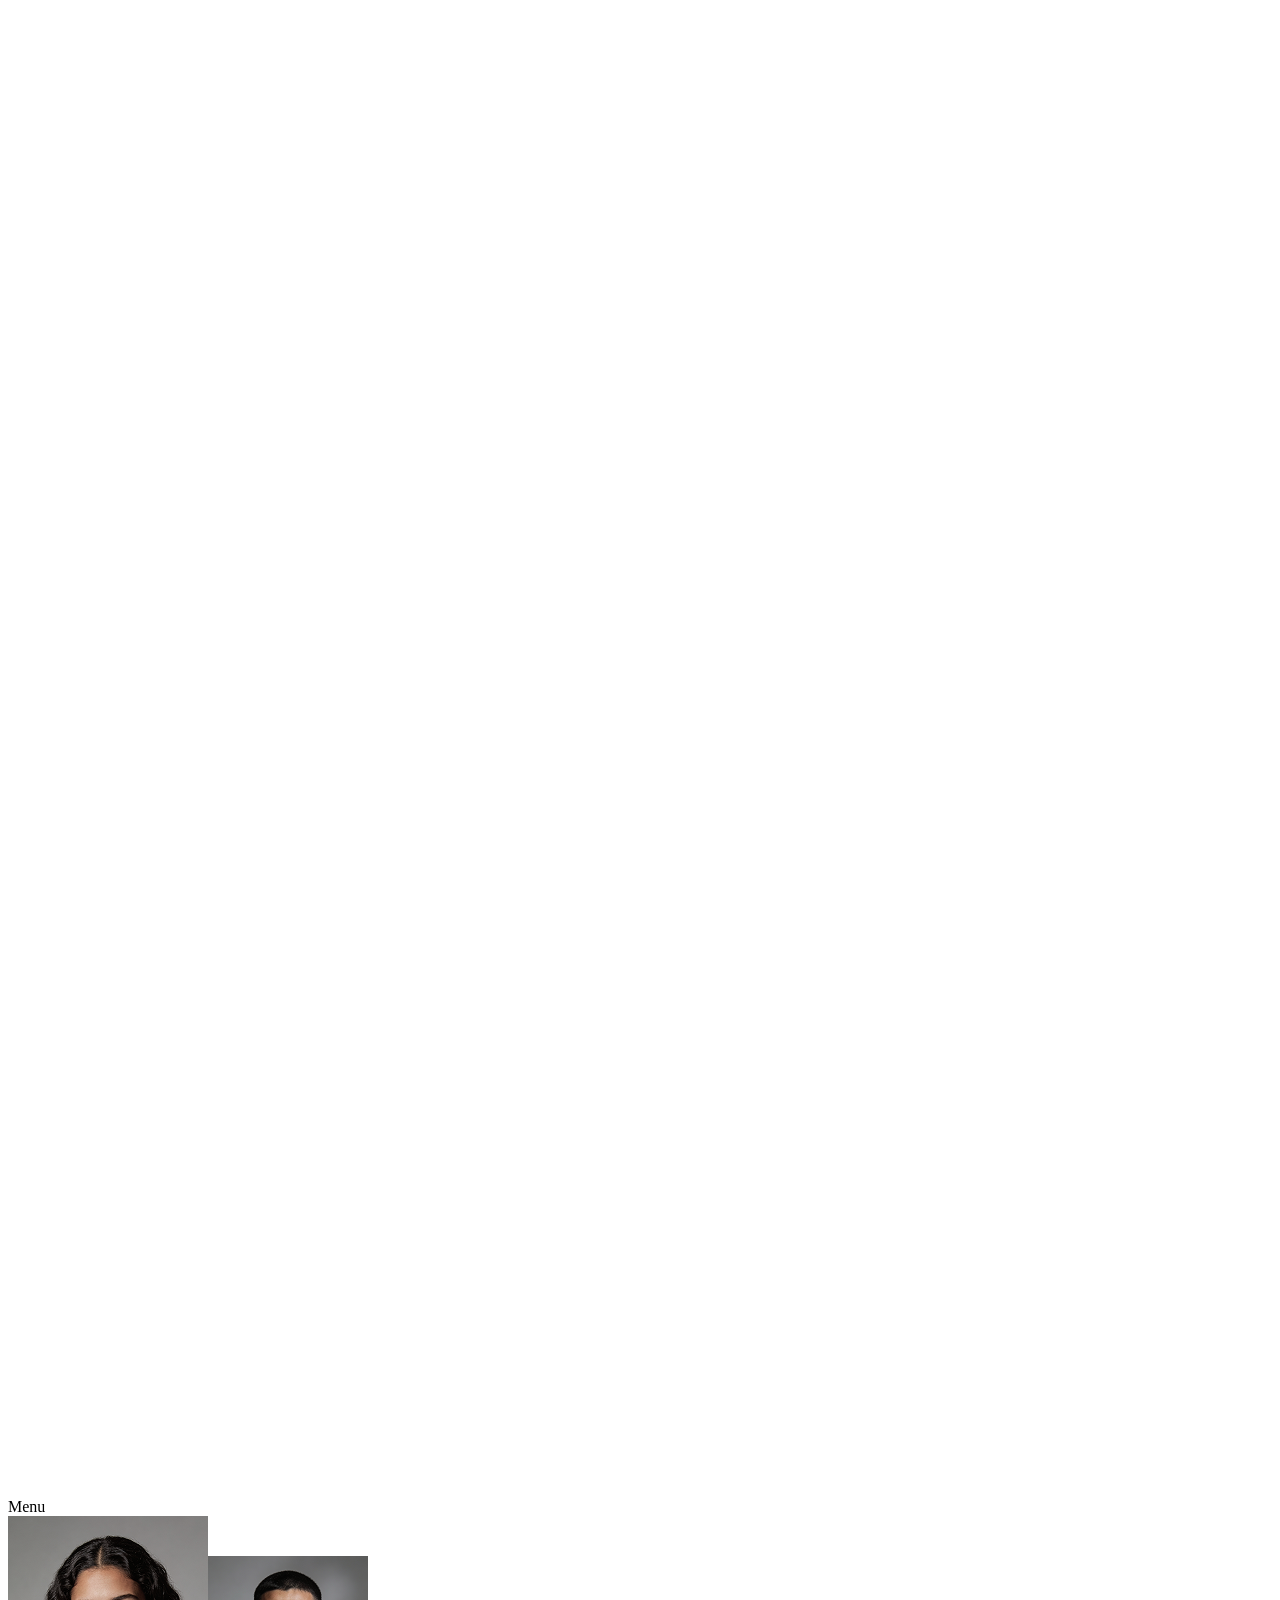
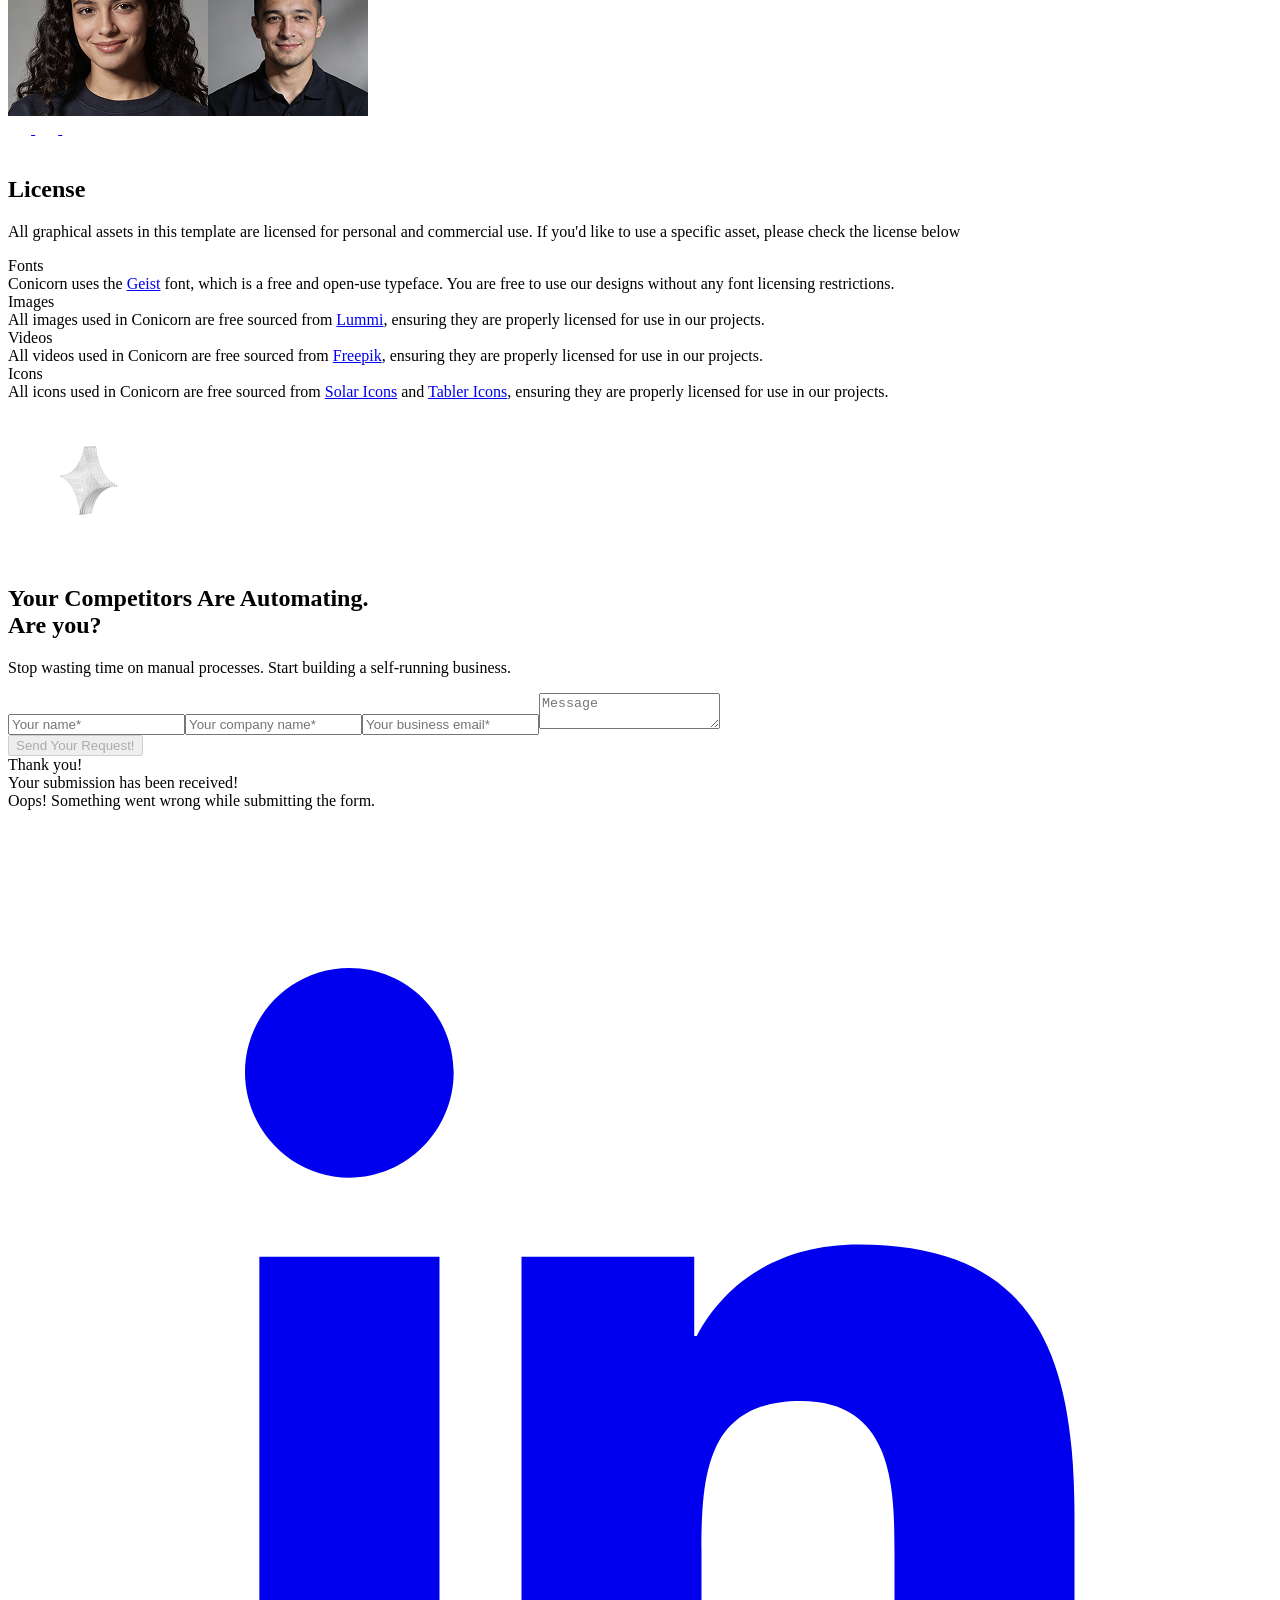
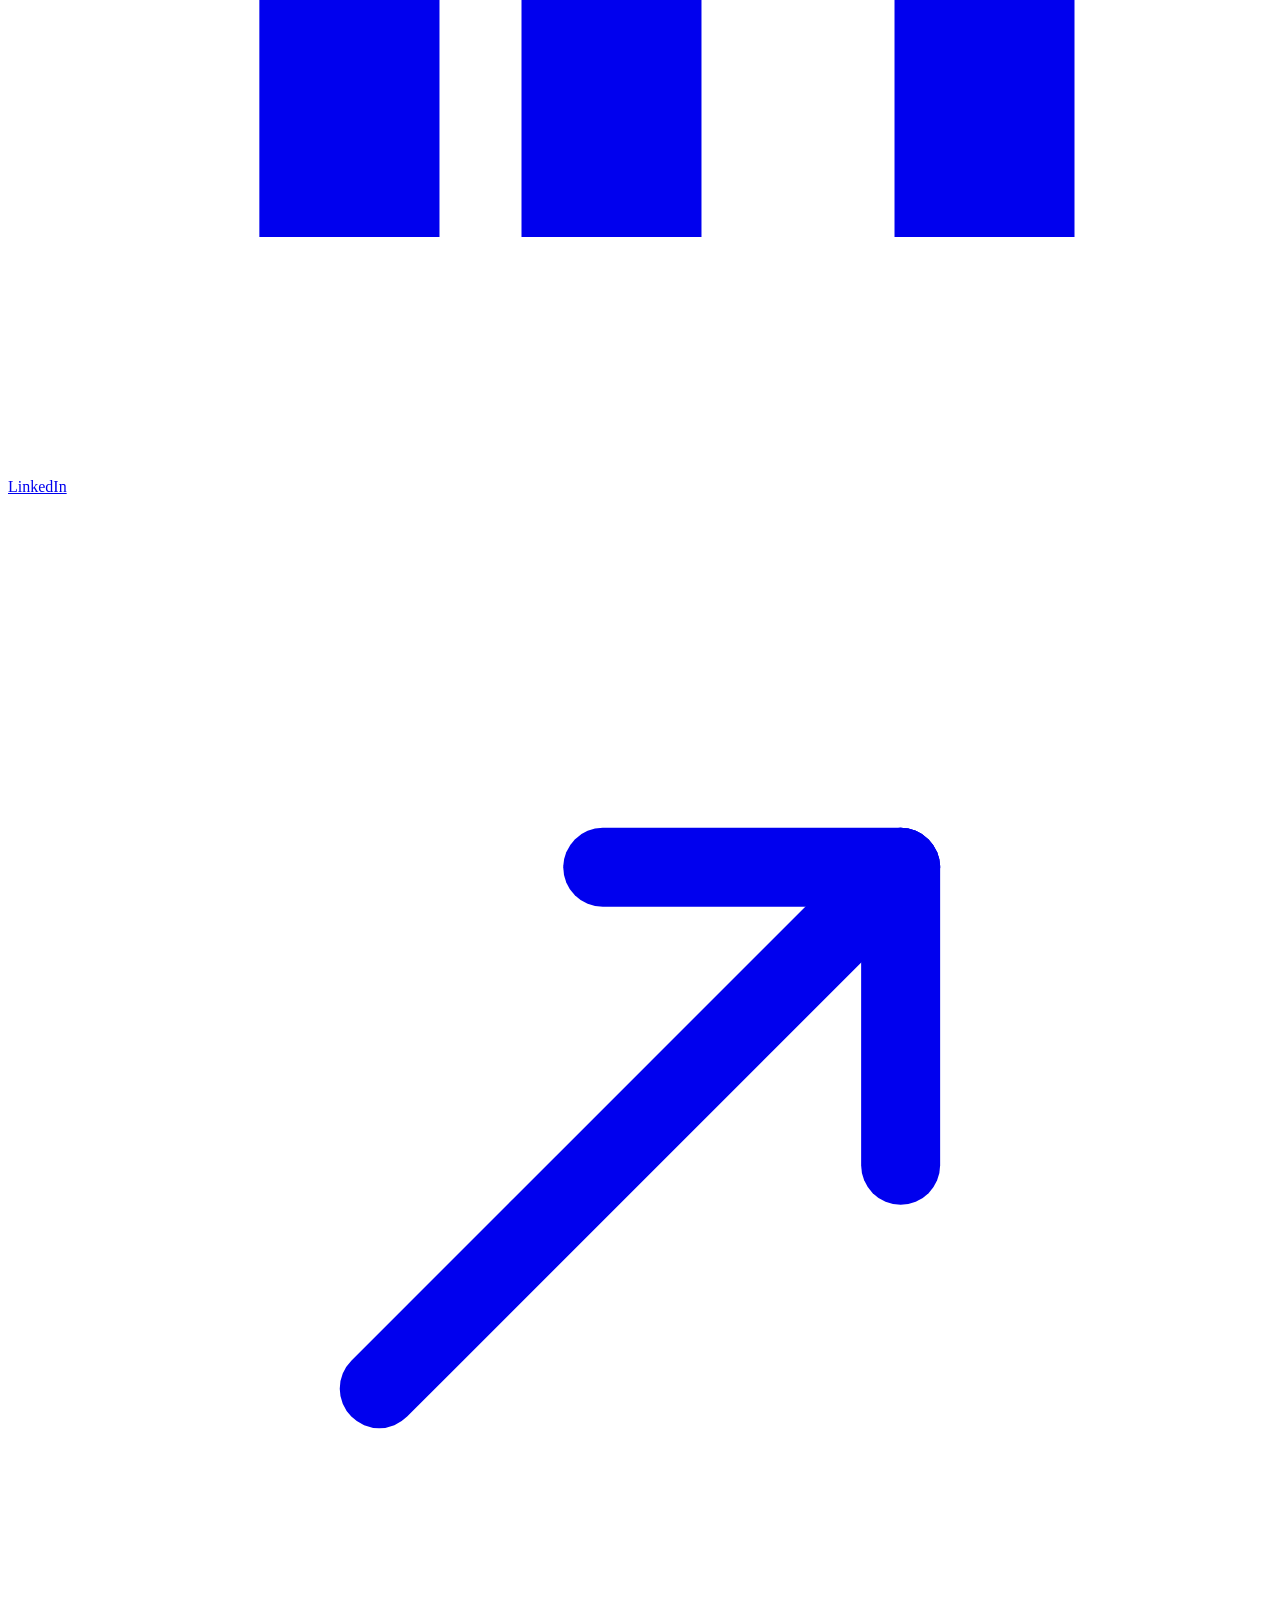
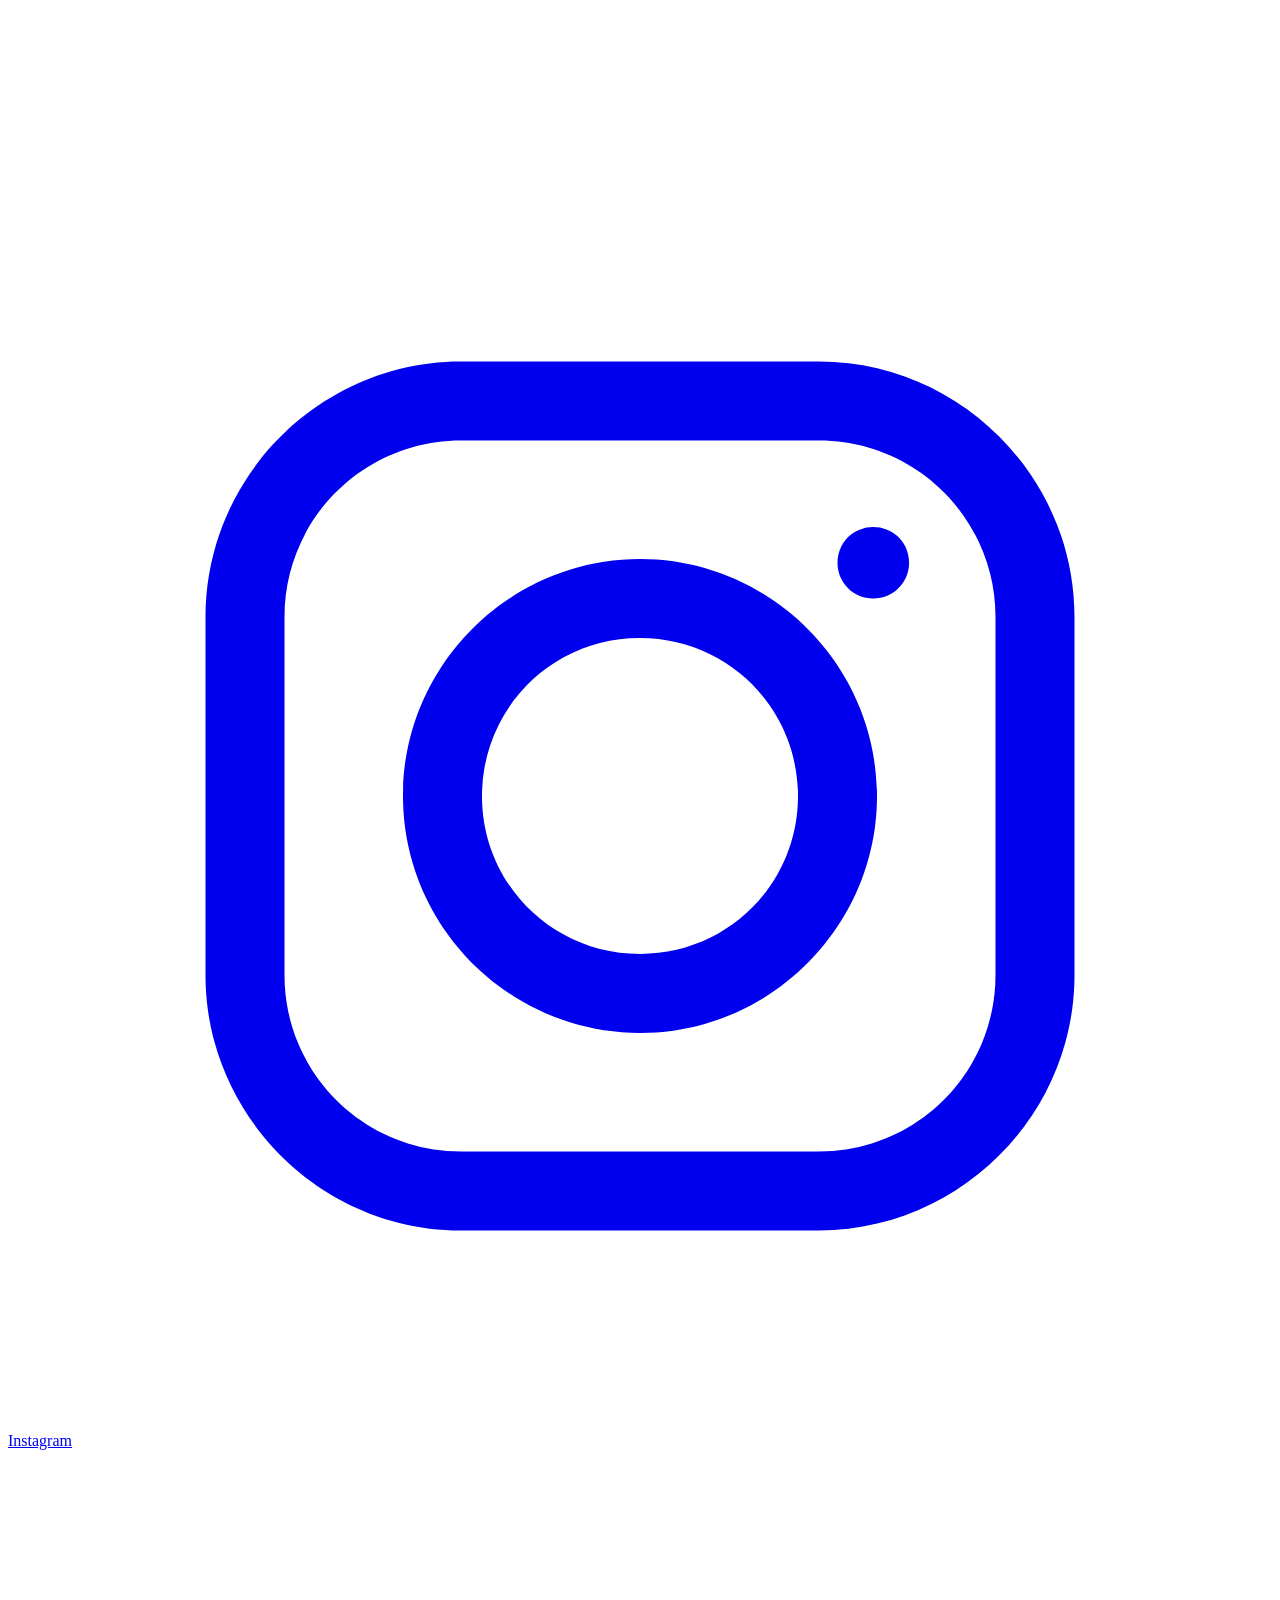
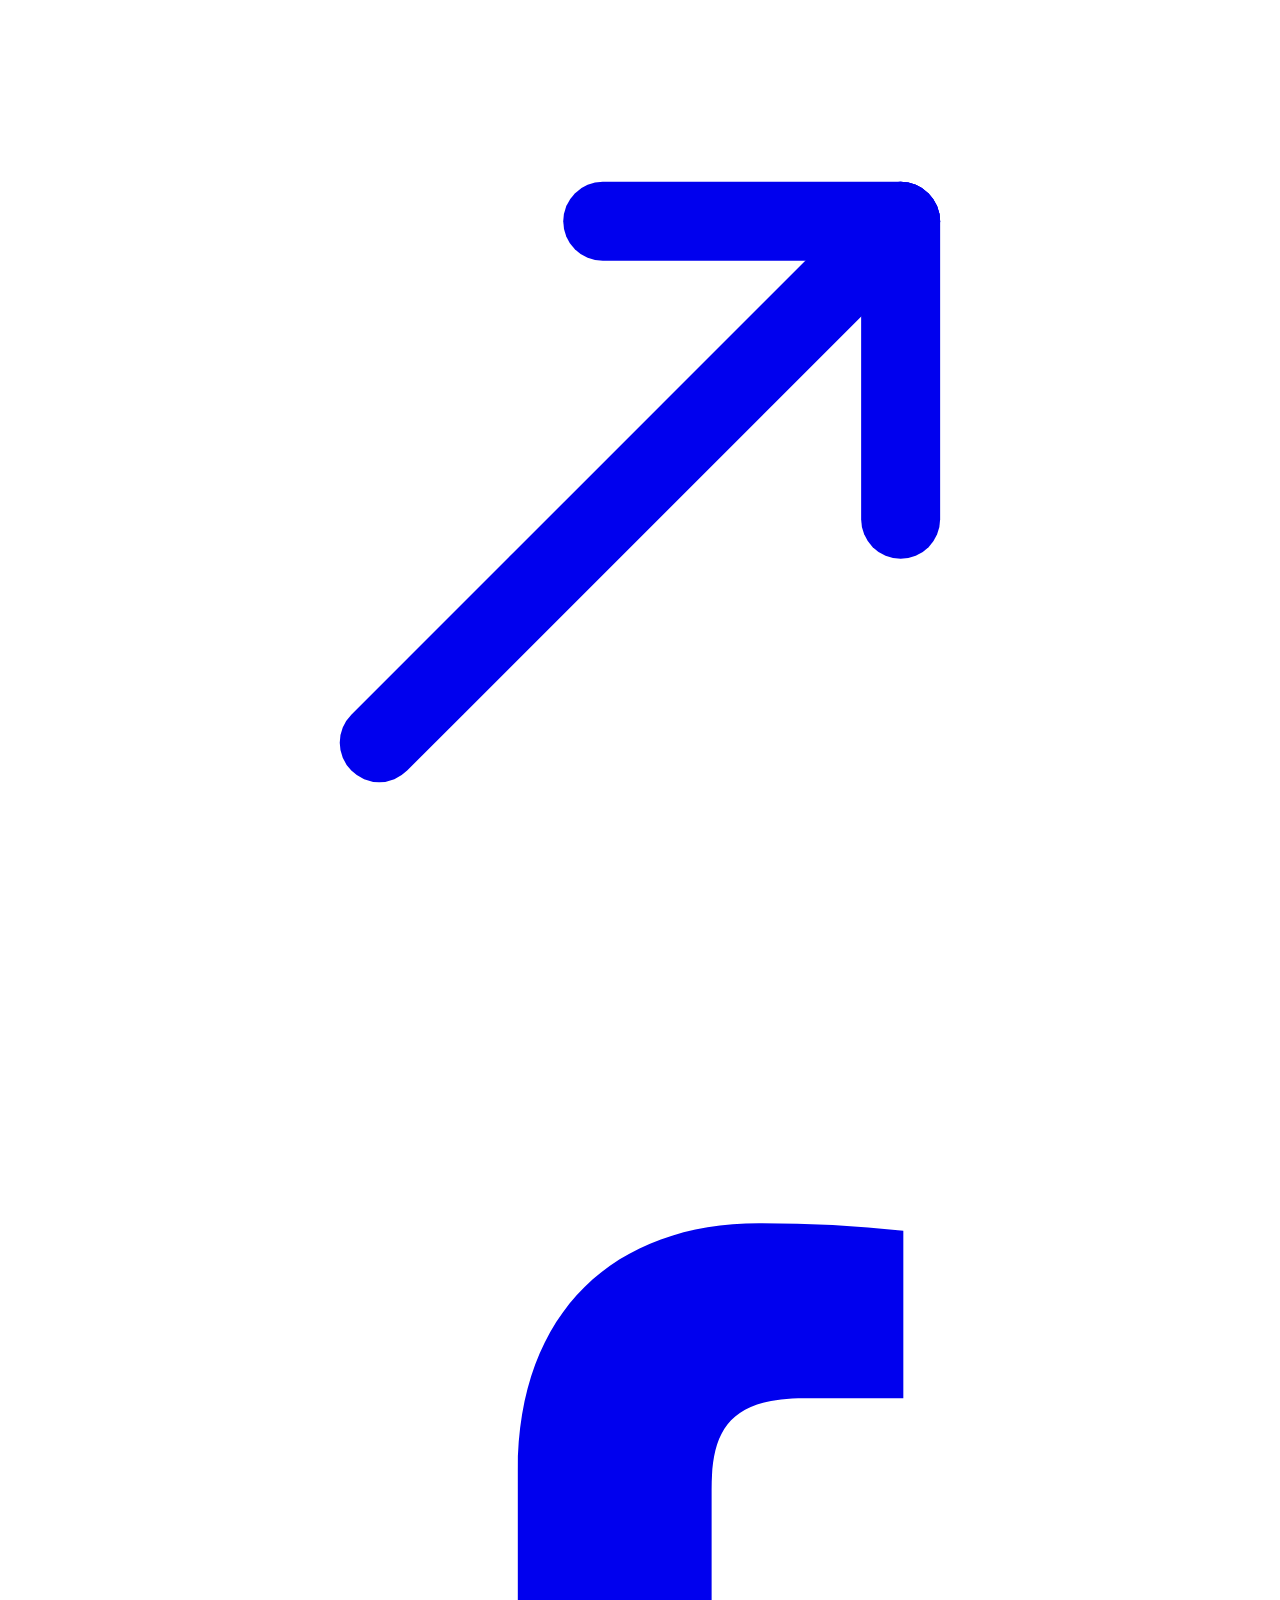
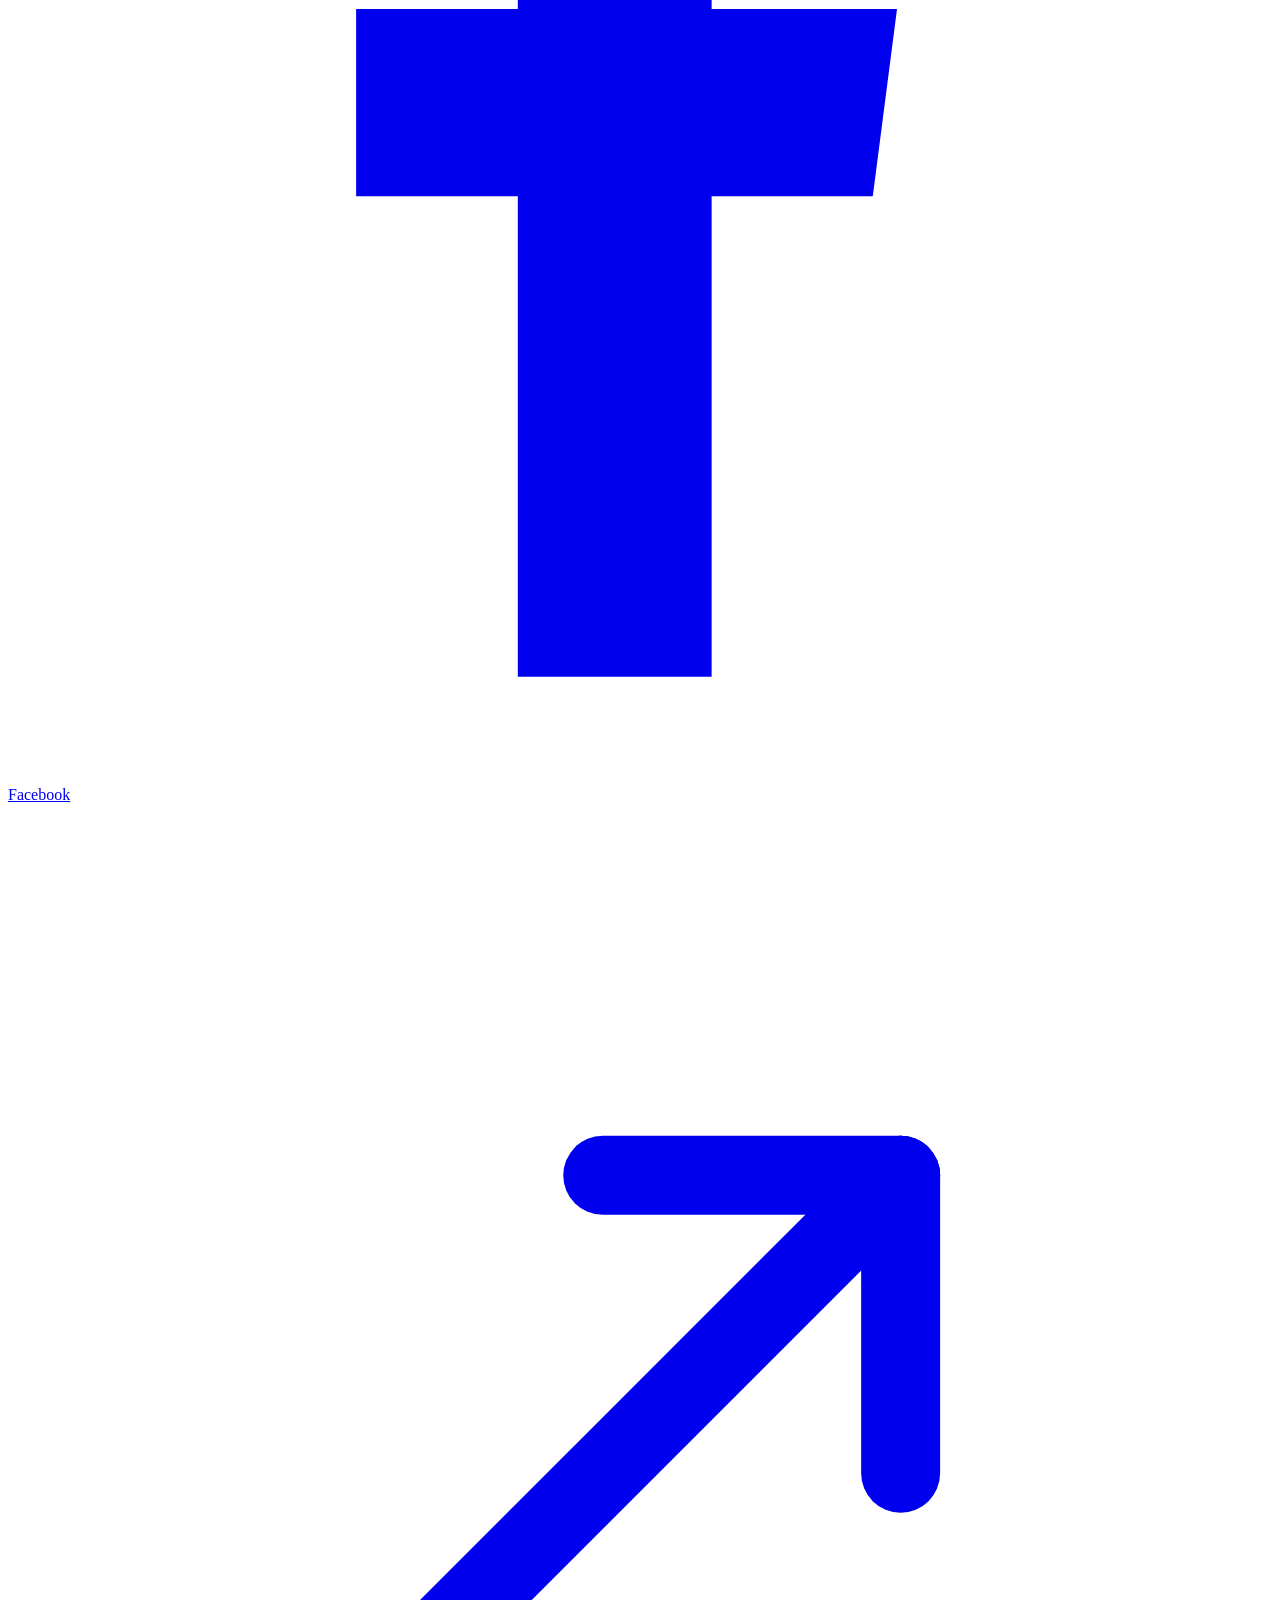
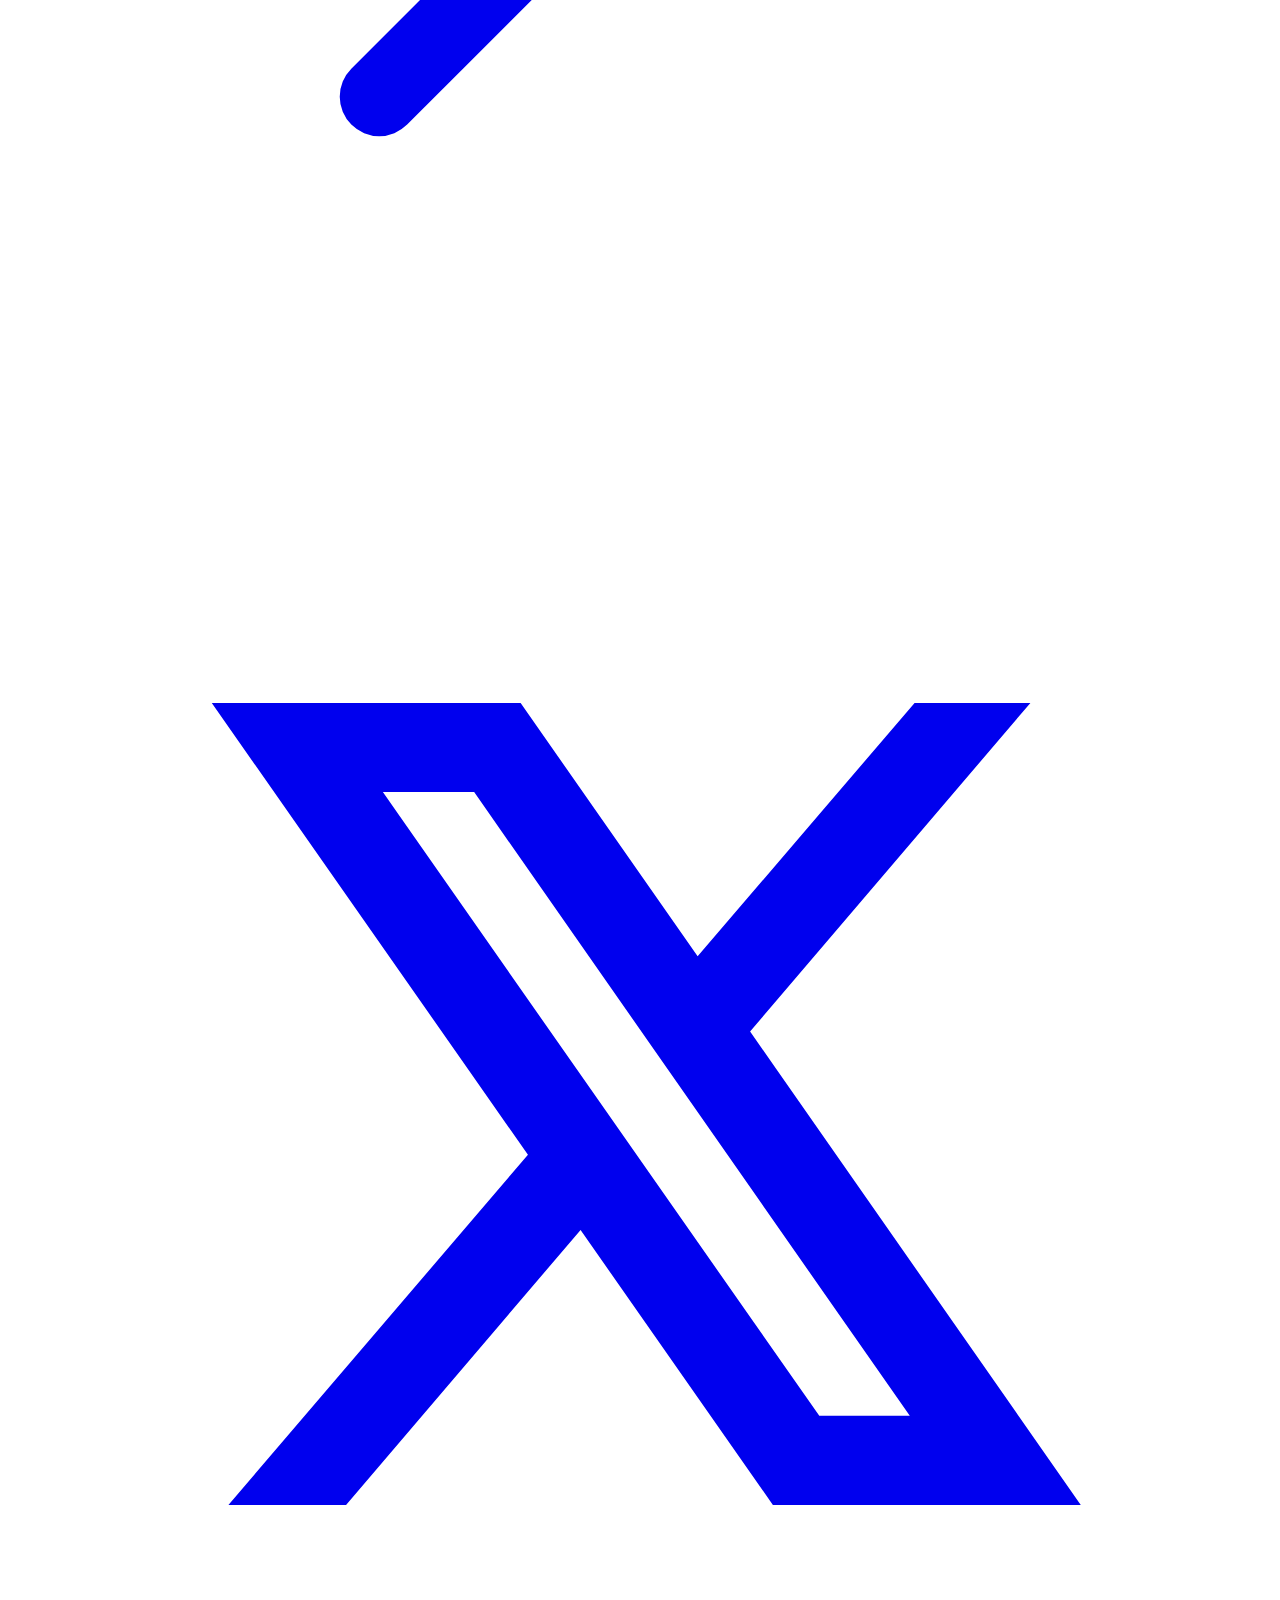
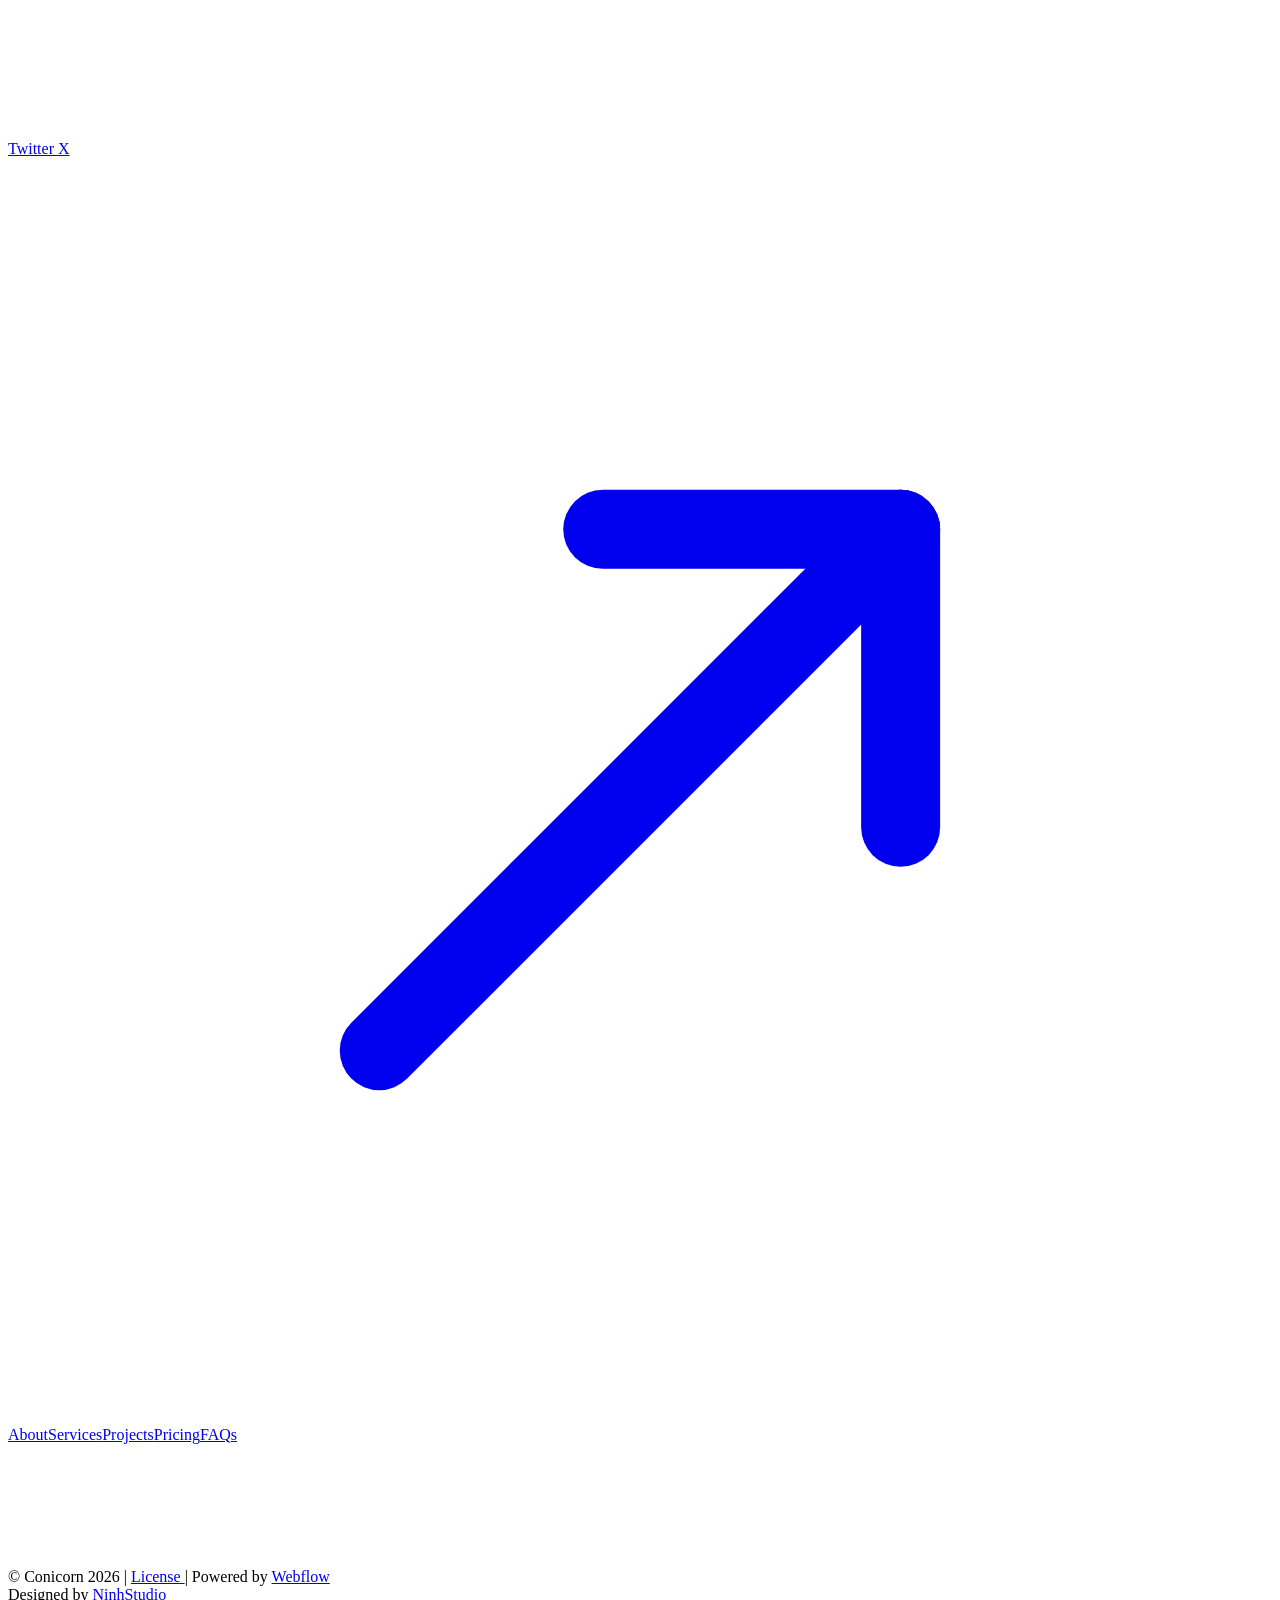
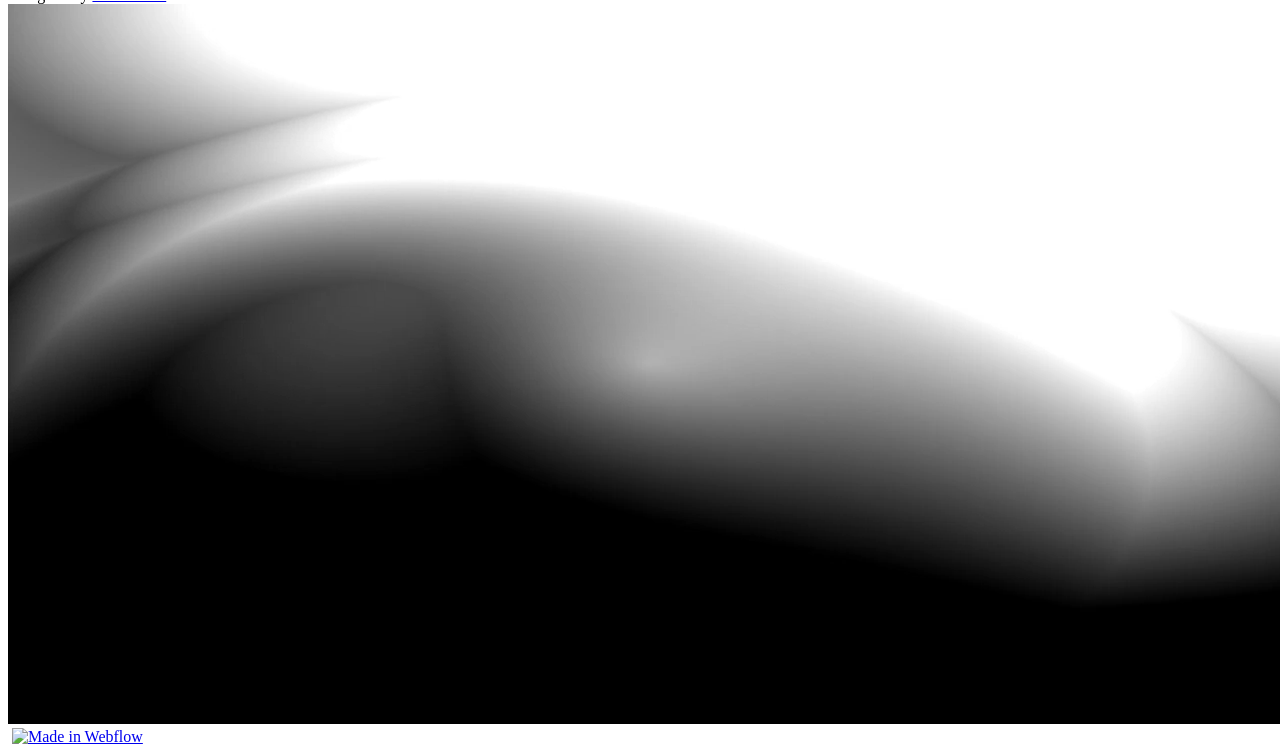
==== license.html @ 957be2f5 "Initial commit" ====
﻿<!DOCTYPE html><!-- Last Published: Sat Apr 18 2026 06:48:51 GMT+0000 (Coordinated Universal Time) -->
<html data-wf-domain="conicorn.webflow.io" data-wf-page="69b62debd4ad61ffdabac4b9"
  data-wf-site="69abbb96278770785e4b2dc1">

<head>
  <meta charset="utf-8">
  <link href="https://cdn.prod.website-files.com" rel="preconnect" crossorigin="anonymous">
  <title>License - Conicorn - Webflow HTML website template</title>
  <meta
    content="Conicorns is a modern Webflow template designed for startups to build beautiful websites, manage workflows, and grow their business."
    name="description">
  <meta content="License - Conicorn - Webflow HTML website template" property="og:title">
  <meta
    content="Conicorns is a modern Webflow template designed for startups to build beautiful websites, manage workflows, and grow their business."
    property="og:description">
  <meta content="https://cdn.prod.website-files.com/69abbb96278770785e4b2dc1/69b2a43213e2ea5b45e38723_Open%20Graph.png"
    property="og:image">
  <meta content="License - Conicorn - Webflow HTML website template" property="twitter:title">
  <meta
    content="Conicorns is a modern Webflow template designed for startups to build beautiful websites, manage workflows, and grow their business."
    property="twitter:description">
  <meta property="og:type" content="website">
  <meta content="summary_large_image" name="twitter:card">
  <meta content="width=device-width, initial-scale=1" name="viewport">
  <link href="69abbb96278770785e4b2dc1/css/conicorn.shared.2434630ba.css" rel="stylesheet" type="text/css"
    integrity="sha384-JDRjC604Bm5lCuHShH53hPjmH33LZ9zCVcsvcCTy+yjafMsTzoY8wfGYSRe6CYAd" crossorigin="anonymous">
  <style>
    html.w-mod-js:not(.w-mod-ix3) :is(.button-text, .icon-button) {
      visibility: hidden !important;
    }
  </style>
  <script
    type="text/javascript">!function (o, c) { var n = c.documentElement, t = " w-mod-"; n.className += t + "js", ("ontouchstart" in o || o.DocumentTouch && c instanceof DocumentTouch) && (n.className += t + "touch") }(window, document);</script>
  <link href="69abbb96278770785e4b2dc1/69abbc4fc440557e8bfd4122_Favicon.png" rel="shortcut icon" type="image/x-icon">
  <link href="69abbb96278770785e4b2dc1/69abbc521cae938069a3fb46_Webclip.png" rel="apple-touch-icon">
  <meta name="“robots”" content="“noindex”">
</head>

<body>
  <div class="page-wrapper">
    <div class="global-styles w-embed">
      <style>
        /* Make mask on both sides */
        .mask-wrapper {
          -webkit-mask-image: linear-gradient(to right, transparent 0%, black 15%, black 85%, transparent 100%);
          mask-image: linear-gradient(to right, transparent 0%, black 15%, black 85%, transparent 100%);
        }

        /* Make text look crisper and more legible in all browsers */
        body {
          -webkit-font-smoothing: antialiased;
          -moz-osx-font-smoothing: grayscale;
          font-smoothing: antialiased;
          text-rendering: optimizeLegibility;
        }

        /* Focus state style for keyboard navigation for the focusable elements */
        *[tabindex]:focus-visible,
        input[type="file"]:focus-visible {
          outline: 0.125rem solid #4d65ff;
          outline-offset: 0.125rem;
        }

        /* Set color style to inherit */
        .inherit-color * {
          color: inherit;
        }

        /* Get rid of top margin on first element in any rich text element */
        .w-richtext> :not(div):first-child,
        .w-richtext>div:first-child> :first-child {
          margin-top: 0 !important;
        }

        /* Get rid of bottom margin on last element in any rich text element */
        .w-richtext>:last-child,
        .w-richtext ol li:last-child,
        .w-richtext ul li:last-child {
          margin-bottom: 0 !important;
        }


        /* Make sure containers never lose their center alignment */
        .container-medium,
        .container-small,
        .container-large {
          margin-right: auto !important;
          margin-left: auto !important;
        }

        /* 
Make the following elements inherit typography styles from the parent and not have hardcoded values. 
Important: You will not be able to style for example "All Links" in Designer with this CSS applied.
Uncomment this CSS to use it in the project. Leave this message for future hand-off.
*/
        /*
a,
.w-input,
.w-select,
.w-tab-link,
.w-nav-link,
.w-dropdown-btn,
.w-dropdown-toggle,
.w-dropdown-link {
  color: inherit;
  text-decoration: inherit;
  font-size: inherit;
}
*/

        /* Apply "..." after 3 lines of text */
        .text-style-3lines {
          display: -webkit-box;
          overflow: hidden;
          -webkit-line-clamp: 3;
          -webkit-box-orient: vertical;
        }

        /* Apply "..." after 2 lines of text */
        .text-style-2lines {
          display: -webkit-box;
          overflow: hidden;
          -webkit-line-clamp: 2;
          -webkit-box-orient: vertical;
        }

        /* These classes are never overwritten */
        .hide {
          display: none !important;
        }

        @media screen and (max-width: 991px) {

          .hide,
          .hide-tablet {
            display: none !important;
          }
        }

        @media screen and (max-width: 767px) {
          .hide-mobile-landscape {
            display: none !important;
          }
        }

        @media screen and (max-width: 479px) {
          .hide-mobile {
            display: none !important;
          }
        }

        .margin-0 {
          margin: 0rem !important;
        }

        .padding-0 {
          padding: 0rem !important;
        }

        .spacing-clean {
          padding: 0rem !important;
          margin: 0rem !important;
        }

        .margin-top {
          margin-right: 0rem !important;
          margin-bottom: 0rem !important;
          margin-left: 0rem !important;
        }

        .padding-top {
          padding-right: 0rem !important;
          padding-bottom: 0rem !important;
          padding-left: 0rem !important;
        }

        .margin-right {
          margin-top: 0rem !important;
          margin-bottom: 0rem !important;
          margin-left: 0rem !important;
        }

        .padding-right {
          padding-top: 0rem !important;
          padding-bottom: 0rem !important;
          padding-left: 0rem !important;
        }

        .margin-bottom {
          margin-top: 0rem !important;
          margin-right: 0rem !important;
          margin-left: 0rem !important;
        }

        .padding-bottom {
          padding-top: 0rem !important;
          padding-right: 0rem !important;
          padding-left: 0rem !important;
        }

        .margin-left {
          margin-top: 0rem !important;
          margin-right: 0rem !important;
          margin-bottom: 0rem !important;
        }

        .padding-left {
          padding-top: 0rem !important;
          padding-right: 0rem !important;
          padding-bottom: 0rem !important;
        }

        .margin-horizontal {
          margin-top: 0rem !important;
          margin-bottom: 0rem !important;
        }

        .padding-horizontal {
          padding-top: 0rem !important;
          padding-bottom: 0rem !important;
        }

        .margin-vertical {
          margin-right: 0rem !important;
          margin-left: 0rem !important;
        }

        .padding-vertical {
          padding-right: 0rem !important;
          padding-left: 0rem !important;
        }
      </style>
    </div>
    <div class="main-wrapper">
      <div class="navbar-wraper">
        <div class="navbar-bg-blur"></div>
        <div data-animation="default" data-collapse="all" data-duration="0" data-easing="ease" data-easing2="ease"
          role="banner" class="navbar w-nav">
          <div class="navbar-container"><a href="index.htm" class="navbar-brand-link w-nav-brand"><img loading="lazy"
                src="RendoLogoTransparent.png" alt="Logo Icon" class="navbar-brand-logo"></a>
            <div class="navbar-actions">
              <div class="nav_menu-button w-nav-button">
                <div class="nav_menu-button-layout">
                  <div class="menu-icon_component">
                    <div class="menu-icon_line-top"></div>
                    <div class="menu-icon_line-bottom"></div>
                  </div>
                  <div>Menu</div>
                </div>
              </div><a data-wf--button--variant="nav-button"
                href="https://webflow.com/templates/html/conicorn-website-template" target="_blank"
                class="button w-variant-d6f4d07e-f571-00de-5ad3-41cfcf2e46d1 w-inline-block">
                <div class="button-inner w-variant-d6f4d07e-f571-00de-5ad3-41cfcf2e46d1">
                  <div class="button-contact-avt"><img loading="lazy"
                      src="69abbb96278770785e4b2dc1/69af9363cde0850029360588_contact-avt.png" alt="avatar"
                      class="button-contact-avt-img"><img loading="lazy"
                      src="69abbb96278770785e4b2dc1/69ad5bdfb7d8790158fcd1eb_contact-avt-1.png" alt="avatar"
                      class="button-contact-avt-img"></div>
                  <div class="button-text-wrap">
                    <div class="button-text w-variant-d6f4d07e-f571-00de-5ad3-41cfcf2e46d1">Get this Template</div>
                  </div>
                </div>
                <div class="button-innershadow w-variant-d6f4d07e-f571-00de-5ad3-41cfcf2e46d1"></div>
              </a>
            </div>
            <nav role="navigation" class="nav-menu w-nav-menu">
              <div class="nav-menu-link-wrap"><a href="#" class="nav-link w-nav-link">About</a><a href="#"
                  class="nav-link w-nav-link">Values</a><a href="#" class="nav-link w-nav-link">Services</a><a href="#"
                  class="nav-link w-nav-link">Process</a><a href="#" class="nav-link w-nav-link">Projects</a><a href="#"
                  class="nav-link w-nav-link">Integrations</a><a href="#" class="nav-link w-nav-link">Testimonials</a><a
                  href="#" class="nav-link w-nav-link">Pricing</a><a href="#" class="nav-link w-nav-link">Team</a><a
                  href="#" class="nav-link w-nav-link">FAQs</a></div>
            </nav>
          </div>
        </div>
      </div>
      <section class="section utility">
        <div class="padding-global">
          <div class="container-medium">
            <div class="utility-layout">
              <div data-w-id="383e6e1a-ed2c-5004-d8a4-005f6e16d4d5"
                style="filter:blur(5px);opacity:0;-webkit-transform:translate3d(0, 2rem, 0) scale3d(1, 1, 1) rotateX(0) rotateY(0) rotateZ(0) skew(0, 0);-moz-transform:translate3d(0, 2rem, 0) scale3d(1, 1, 1) rotateX(0) rotateY(0) rotateZ(0) skew(0, 0);-ms-transform:translate3d(0, 2rem, 0) scale3d(1, 1, 1) rotateX(0) rotateY(0) rotateZ(0) skew(0, 0);transform:translate3d(0, 2rem, 0) scale3d(1, 1, 1) rotateX(0) rotateY(0) rotateZ(0) skew(0, 0)"
                class="heading-layout">
                <div class="heading-wrap">
                  <h2 class="heading-style-h2">License</h2>
                  <p class="subheading-text">All graphical assets in this template are licensed for personal and
                    commercial use. If you&#x27;d like to use a specific asset, please check the license below</p>
                </div>
              </div>
              <div data-w-id="2e6d98f4-3e58-efbc-165b-f5cfe855e221"
                style="filter:blur(5px);opacity:0;-webkit-transform:translate3d(0, 2rem, 0) scale3d(1, 1, 1) rotateX(0) rotateY(0) rotateZ(0) skew(0, 0);-moz-transform:translate3d(0, 2rem, 0) scale3d(1, 1, 1) rotateX(0) rotateY(0) rotateZ(0) skew(0, 0);-ms-transform:translate3d(0, 2rem, 0) scale3d(1, 1, 1) rotateX(0) rotateY(0) rotateZ(0) skew(0, 0);transform:translate3d(0, 2rem, 0) scale3d(1, 1, 1) rotateX(0) rotateY(0) rotateZ(0) skew(0, 0)"
                class="license-wrap">
                <div class="license-item">
                  <div class="license-item-name">Fonts</div>
                  <div class="license-item-content">Conicorn uses the <a href="https://fonts.google.com/specimen/Geist"
                      target="_blank" class="text-link">Geist</a> font, which is a free and open-use typeface. You are
                    free to use our designs without any font licensing restrictions.</div>
                </div>
                <div class="license-item">
                  <div class="license-item-name">Images</div>
                  <div class="license-item-content">All images used in Conicorn are free sourced from <a
                      href="https://www.lummi.ai/" target="_blank" class="text-link">Lummi</a>, ensuring they are
                    properly licensed for use in our projects.</div>
                </div>
                <div class="license-item">
                  <div class="license-item-name">Videos</div>
                  <div class="license-item-content">All videos used in Conicorn are free sourced from <a
                      href="https://www.freepik.com/" target="_blank" class="text-link">Freepik</a>, ensuring they are
                    properly licensed for use in our projects.</div>
                </div>
                <div class="license-item last">
                  <div class="license-item-name">Icons</div>
                  <div class="license-item-content">All icons used in Conicorn are free sourced from <a
                      href="https://solar-icons.vercel.app/" target="_blank" class="text-link">Solar Icons</a> and <a
                      href="https://tabler.io/icons" target="_blank" class="text-link">Tabler Icons</a>, ensuring they
                    are properly licensed for use in our projects.</div>
                </div>
              </div>
            </div>
          </div>
        </div>
      </section>
      <footer class="footer">
        <div class="footer-main">
          <div class="padding-global">
            <div class="container-base">
              <div class="footer-top">
                <div id="CTA-Form" data-w-id="7950d139-b437-4d31-266e-1905f1952b37" class="cta-form-card">
                  <div class="cta-form-card-top"><img loading="lazy"
                      src="69abbb96278770785e4b2dc1/69afccbca1e3cd77b38c7422_curve%20text.png" alt=""
                      class="circle-text">
                    <div class="cta-form-card-heading-wrap">
                      <h2 class="cta-form-card-heading">Your Competitors Are Automating. <br>Are you?</h2>
                      <p class="subheading-text on-cta-card">Stop wasting time on manual processes. Start building a
                        self-running business.</p>
                    </div>
                  </div>
                  <div class="cta-form w-form">
                    <form id="email-form" name="email-form" data-name="Email Form" method="get" class="form_form"
                      data-wf-page-id="69b62debd4ad61ffdabac4b9"
                      data-wf-element-id="7950d139-b437-4d31-266e-1905f1952b42"
                      data-turnstile-sitekey="0x4AAAAAAAQTptj2So4dx43e"><input class="form_input w-input"
                        maxlength="256" name="Name" data-name="Name" placeholder="Your name*" type="text" id="Name"
                        required=""><input class="form_input w-input" maxlength="256" name="Company" data-name="Company"
                        placeholder="Your company name*" type="text" id="Company" required=""><input
                        class="form_input w-input" maxlength="256" name="Email" data-name="Email"
                        placeholder="Your business email*" type="email" id="Email" required=""><textarea
                        id="Share-project-details" name="Share-project-details" maxlength="5000"
                        data-name="Share project details*" placeholder="Message" required=""
                        class="form_input is-text-area w-input"></textarea>
                      <div class="form-button"><input type="submit" data-wait="Please wait..."
                          class="submit-button w-button" value="Send Your Request!"></div>
                    </form>
                    <div class="form-success-message w-form-done">
                      <div class="form-success-message-inner">
                        <div class="form-success-message-title">Thank you! </div>
                        <div class="subheading-text on-cta-card">Your submission has been received!</div>
                      </div>
                    </div>
                    <div class="form-error-message w-form-fail">
                      <div>Oops! Something went wrong while submitting the form.</div>
                    </div>
                  </div>
                </div>
              </div>
              <div class="footer-bottom">
                <div class="footer-link-wrap">
                  <div class="footer-link-list"><a href="https://www.linkedin.com" target="_blank"
                      class="footer-social-link w-inline-block">
                      <div class="footer-social-icon">
                        <div class="footer-social-icon-icon w-embed"><svg xmlns="http://www.w3.org/2000/svg"
                            width="100%" height="100%" viewbox="0 0 20 20" fill="none"
                            preserveaspectratio="xMidYMid meet" aria-hidden="true" role="img">
                            <path
                              d="M5.40161 2.5C4.48974 2.5 3.75 3.23852 3.75 4.15039C3.75 5.06227 4.48914 5.81787 5.40039 5.81787C6.31164 5.81787 7.052 5.06227 7.052 4.15039C7.052 3.23914 6.31349 2.5 5.40161 2.5ZM13.4595 6.875C12.0726 6.875 11.2791 7.60028 10.8984 8.32153H10.8582V7.06909H8.125V16.25H10.9729V11.7053C10.9729 10.5078 11.0633 9.35059 12.5452 9.35059C14.0058 9.35059 14.0271 10.716 14.0271 11.781V16.25H16.8713H16.875V11.2073C16.875 8.73978 16.3445 6.875 13.4595 6.875ZM3.97705 7.06909V16.25H6.82739V7.06909H3.97705Z"
                              fill="currentColor"></path>
                          </svg></div>
                      </div>
                      <div>LinkedIn</div>
                      <div class="footer-social-icon-link w-embed"><svg xmlns="http://www.w3.org/2000/svg" width="100%"
                          height="100%" viewbox="0 0 16 16" fill="none" preserveaspectratio="xMidYMid meet"
                          aria-hidden="true" role="img">
                          <path d="M4.69922 11.2998L11.2989 4.70014" stroke="currentColor" stroke-linecap="round"
                            stroke-linejoin="round"></path>
                          <path d="M11.2992 8.47156V4.70032" stroke="currentColor" stroke-linecap="round"
                            stroke-linejoin="round"></path>
                          <path d="M7.52832 4.7002H11.2996" stroke="currentColor" stroke-linecap="round"
                            stroke-linejoin="round"></path>
                        </svg></div>
                    </a><a href="https://www.instagram.com/" target="_blank" class="footer-social-link w-inline-block">
                      <div class="footer-social-icon">
                        <div class="footer-social-icon-icon w-embed"><svg xmlns="http://www.w3.org/2000/svg"
                            width="100%" height="100%" viewbox="0 0 20 20" fill="none"
                            preserveaspectratio="xMidYMid meet" aria-hidden="true" role="img">
                            <path
                              d="M7.16797 3.125C4.94873 3.125 3.125 4.94629 3.125 7.16797V12.832C3.125 15.0513 4.94629 16.875 7.16797 16.875H12.832C15.0513 16.875 16.875 15.0537 16.875 12.832V7.16797C16.875 4.94873 15.0537 3.125 12.832 3.125H7.16797ZM7.16797 4.375H12.832C14.3774 4.375 15.625 5.62256 15.625 7.16797V12.832C15.625 14.3774 14.3774 15.625 12.832 15.625H7.16797C5.62256 15.625 4.375 14.3774 4.375 12.832V7.16797C4.375 5.62256 5.62256 4.375 7.16797 4.375ZM13.6914 5.74219C13.3765 5.74219 13.125 5.99365 13.125 6.30859C13.125 6.62353 13.3765 6.875 13.6914 6.875C14.0063 6.875 14.2578 6.62353 14.2578 6.30859C14.2578 5.99365 14.0063 5.74219 13.6914 5.74219ZM10 6.25C7.93701 6.25 6.25 7.93701 6.25 10C6.25 12.063 7.93701 13.75 10 13.75C12.063 13.75 13.75 12.063 13.75 10C13.75 7.93701 12.063 6.25 10 6.25ZM10 7.5C11.3892 7.5 12.5 8.61084 12.5 10C12.5 11.3892 11.3892 12.5 10 12.5C8.61084 12.5 7.5 11.3892 7.5 10C7.5 8.61084 8.61084 7.5 10 7.5Z"
                              fill="currentColor"></path>
                          </svg></div>
                      </div>
                      <div>Instagram</div>
                      <div class="footer-social-icon-link w-embed"><svg xmlns="http://www.w3.org/2000/svg" width="100%"
                          height="100%" viewbox="0 0 16 16" fill="none" preserveaspectratio="xMidYMid meet"
                          aria-hidden="true" role="img">
                          <path d="M4.69922 11.2998L11.2989 4.70014" stroke="currentColor" stroke-linecap="round"
                            stroke-linejoin="round"></path>
                          <path d="M11.2992 8.47156V4.70032" stroke="currentColor" stroke-linecap="round"
                            stroke-linejoin="round"></path>
                          <path d="M7.52832 4.7002H11.2996" stroke="currentColor" stroke-linecap="round"
                            stroke-linejoin="round"></path>
                        </svg></div>
                    </a><a href="https://www.facebook.com/" target="_blank" class="footer-social-link w-inline-block">
                      <div class="footer-social-icon">
                        <div class="footer-social-icon-icon w-embed"><svg xmlns="http://www.w3.org/2000/svg"
                            width="100%" height="100%" viewbox="0 0 20 20" fill="none"
                            preserveaspectratio="xMidYMid meet" aria-hidden="true" role="img">
                            <path
                              d="M12.6 4.43368H14.1666V1.78368C13.4081 1.70481 12.6459 1.66586 11.8833 1.66702C9.61663 1.66702 8.06663 3.05035 8.06663 5.58368V7.76702H5.5083V10.7337H8.06663V18.3337H11.1333V10.7337H13.6833L14.0666 7.76702H11.1333V5.87535C11.1333 5.00035 11.3666 4.43368 12.6 4.43368Z"
                              fill="currentColor"></path>
                          </svg></div>
                      </div>
                      <div>Facebook</div>
                      <div class="footer-social-icon-link w-embed"><svg xmlns="http://www.w3.org/2000/svg" width="100%"
                          height="100%" viewbox="0 0 16 16" fill="none" preserveaspectratio="xMidYMid meet"
                          aria-hidden="true" role="img">
                          <path d="M4.69922 11.2998L11.2989 4.70014" stroke="currentColor" stroke-linecap="round"
                            stroke-linejoin="round"></path>
                          <path d="M11.2992 8.47156V4.70032" stroke="currentColor" stroke-linecap="round"
                            stroke-linejoin="round"></path>
                          <path d="M7.52832 4.7002H11.2996" stroke="currentColor" stroke-linecap="round"
                            stroke-linejoin="round"></path>
                        </svg></div>
                    </a><a href="https://www.x.com" target="_blank" class="footer-social-link w-inline-block">
                      <div class="footer-social-icon">
                        <div class="footer-social-icon-icon w-embed"><svg xmlns="http://www.w3.org/2000/svg"
                            width="100%" height="100%" viewbox="0 0 20 20" fill="none"
                            preserveaspectratio="xMidYMid meet" aria-hidden="true" role="img">
                            <path
                              d="M3.22449 3.6543L8.22687 10.8033L3.48748 16.3441H5.34909L9.05991 11.9943L12.1029 16.3441H16.9745L11.7422 8.85358L16.1772 3.6543H14.3446L10.9119 7.66391L8.1112 3.6543H3.22449ZM5.93153 5.06427H7.37592L14.2688 14.9341H12.8368L5.93153 5.06427Z"
                              fill="currentColor"></path>
                          </svg></div>
                      </div>
                      <div>Twitter X</div>
                      <div class="footer-social-icon-link w-embed"><svg xmlns="http://www.w3.org/2000/svg" width="100%"
                          height="100%" viewbox="0 0 16 16" fill="none" preserveaspectratio="xMidYMid meet"
                          aria-hidden="true" role="img">
                          <path d="M4.69922 11.2998L11.2989 4.70014" stroke="currentColor" stroke-linecap="round"
                            stroke-linejoin="round"></path>
                          <path d="M11.2992 8.47156V4.70032" stroke="currentColor" stroke-linecap="round"
                            stroke-linejoin="round"></path>
                          <path d="M7.52832 4.7002H11.2996" stroke="currentColor" stroke-linecap="round"
                            stroke-linejoin="round"></path>
                        </svg></div>
                    </a></div>
                  <div class="footer-link-list bottom"><a href="#" class="footer-link">About</a><a href="#"
                      class="footer-link">Services</a><a href="#" class="footer-link">Projects</a><a href="#"
                      class="footer-link">Pricing</a><a href="#" class="footer-link">FAQs</a></div>
                </div>
                <div class="footer-bottom-row"><img sizes="(max-width: 535px) 100vw, 535px"
                    srcset="69abbb96278770785e4b2dc1/69b0b9ed30b3db9a0f666b2b_logofooter-p-500.png 500w, 69abbb96278770785e4b2dc1/69b0b9ed30b3db9a0f666b2b_logofooter.png 535w"
                    alt="" src="69abbb96278770785e4b2dc1/69b0b9ed30b3db9a0f666b2b_logofooter.png" loading="lazy"
                    class="footer-bottom-logo">
                  <div class="footer-bottom-row-inner">
                    <div class="footer-bottom-row-text">© Conicorn 2026 | <a href="license.html" aria-current="page"
                        class="footer-link w--current">License </a>| Powered by <a href="https://webflow.com"
                        target="_blank" class="footer-link">Webflow</a></div>
                    <div class="footer-bottom-row-text">
                      <div class="footer-bottom-row-text">Designed by <a href="https://dribbble.com/ninhstudio"
                          target="_blank" class="footer-link">NinhStudio</a></div>
                    </div>
                  </div>
                </div>
              </div>
            </div>
          </div>
        </div>
        <div
          data-poster-url="https://cdn.prod.website-files.com/69abbb96278770785e4b2dc1%2F69b0d1d271397d4fd4227e2d_Footer%20Video_poster.0000000.jpg"
          data-video-urls="https://cdn.prod.website-files.com/69abbb96278770785e4b2dc1%2F69b0d1d271397d4fd4227e2d_Footer%20Video_mp4.mp4,https://cdn.prod.website-files.com/69abbb96278770785e4b2dc1%2F69b0d1d271397d4fd4227e2d_Footer%20Video_webm.webm"
          data-autoplay="true" data-loop="true" data-wf-ignore="true"
          class="footer-bg-video w-background-video w-background-video-atom"><video
            id="7950d139-b437-4d31-266e-1905f1952b53-video" autoplay="" loop=""
            style="background-image:url(&quot;69abbb96278770785e4b2dc169b0d1d271397d4fd4227e2d_Footer Video_poster.0000000.jpg&quot;)"
            muted="" playsinline="" data-wf-ignore="true" data-object-fit="cover">
            <source src="69abbb96278770785e4b2dc169b0d1d271397d4fd4227e2d_Footer%20Video_mp4.mp4" data-wf-ignore="true">
            <source src="69abbb96278770785e4b2dc169b0d1d271397d4fd4227e2d_Footer%20Video_webm.webm"
              data-wf-ignore="true">
          </video></div>
      </footer>
    </div>
  </div>
  <script src="js/jquery-3.5.1.min.dc5e7f18c8.js?site=69abbb96278770785e4b2dc1" type="text/javascript"
    integrity="sha256-9/aliU8dGd2tb6OSsuzixeV4y/faTqgFtohetphbbj0=" crossorigin="anonymous"></script>
  <script src="69abbb96278770785e4b2dc1/js/conicorn.schunk.36b8fb49256177c8.js" type="text/javascript"
    integrity="sha384-4abIlA5/v7XaW1HMXKBgnUuhnjBYJ/Z9C1OSg4OhmVw9O3QeHJ/qJqFBERCDPv7G"
    crossorigin="anonymous"></script>
  <script src="69abbb96278770785e4b2dc1/js/conicorn.schunk.cd5d09aec3da06a5.js" type="text/javascript"
    integrity="sha384-TbH+J8Up7b0bakqwTMaqDvCbLJ+dCsR1SsQ5Qphzrar2sbK65s8+5JOklHpIh4eJ"
    crossorigin="anonymous"></script>
  <script src="69abbb96278770785e4b2dc1/js/conicorn.7b0e942b.fc126d37e6cd36d7.js" type="text/javascript"
    integrity="sha384-5+tyAO1yA/9tVxV1GskC7+LkFdfIws46wBSH0VnKATLpBrtCUn6bALlWn299snGf"
    crossorigin="anonymous"></script>
  <script src="gsap/3.15.0/gsap.min.js" type="text/javascript"></script>
  <script src="gsap/3.15.0/SplitText.min.js" type="text/javascript"></script>
</body>

</html>
---- 69abbb96278770785e4b2dc1/css/conicorn.shared.2434630ba.css ----
html {
  -webkit-text-size-adjust: 100%;
  -ms-text-size-adjust: 100%;
  font-family: sans-serif;
}

body {
  margin: 0;
}

article,
aside,
details,
figcaption,
figure,
footer,
header,
hgroup,
main,
menu,
nav,
section,
summary {
  display: block;
}

audio,
canvas,
progress,
video {
  vertical-align: baseline;
  display: inline-block;
}

audio:not([controls]) {
  height: 0;
  display: none;
}

[hidden],
template {
  display: none;
}

a {
  background-color: #0000;
}

a:active,
a:hover {
  outline: 0;
}

abbr[title] {
  border-bottom: 1px dotted;
}

b,
strong {
  font-weight: bold;
}

dfn {
  font-style: italic;
}

h1 {
  margin: .67em 0;
  font-size: 2em;
}

mark {
  color: #000;
  background: #ff0;
}

small {
  font-size: 80%;
}

sub,
sup {
  vertical-align: baseline;
  font-size: 75%;
  line-height: 0;
  position: relative;
}

sup {
  top: -.5em;
}

sub {
  bottom: -.25em;
}

img {
  border: 0;
}

svg:not(:root) {
  overflow: hidden;
}

hr {
  box-sizing: content-box;
  height: 0;
}

pre {
  overflow: auto;
}

code,
kbd,
pre,
samp {
  font-family: monospace;
  font-size: 1em;
}

button,
input,
optgroup,
select,
textarea {
  color: inherit;
  font: inherit;
  margin: 0;
}

button {
  overflow: visible;
}

button,
select {
  text-transform: none;
}

button,
html input[type="button"],
input[type="reset"] {
  -webkit-appearance: button;
  cursor: pointer;
}

button[disabled],
html input[disabled] {
  cursor: default;
}

button::-moz-focus-inner,
input::-moz-focus-inner {
  border: 0;
  padding: 0;
}

input {
  line-height: normal;
}

input[type="checkbox"],
input[type="radio"] {
  box-sizing: border-box;
  padding: 0;
}

input[type="number"]::-webkit-inner-spin-button,
input[type="number"]::-webkit-outer-spin-button {
  height: auto;
}

input[type="search"] {
  -webkit-appearance: none;
}

input[type="search"]::-webkit-search-cancel-button,
input[type="search"]::-webkit-search-decoration {
  -webkit-appearance: none;
}

legend {
  border: 0;
  padding: 0;
}

textarea {
  overflow: auto;
}

optgroup {
  font-weight: bold;
}

table {
  border-collapse: collapse;
  border-spacing: 0;
}

td,
th {
  padding: 0;
}

@font-face {
  font-family: webflow-icons;
  src: url("[data-uri]") format("truetype");
  font-weight: normal;
  font-style: normal;
}

[class^="w-icon-"],
[class*=" w-icon-"] {
  speak: none;
  font-variant: normal;
  text-transform: none;
  -webkit-font-smoothing: antialiased;
  -moz-osx-font-smoothing: grayscale;
  font-style: normal;
  font-weight: normal;
  line-height: 1;
  font-family: webflow-icons !important;
}

.w-icon-slider-right:before {
  content: "";
}

.w-icon-slider-left:before {
  content: "";
}

.w-icon-nav-menu:before {
  content: "";
}

.w-icon-arrow-down:before,
.w-icon-dropdown-toggle:before {
  content: "";
}

.w-icon-file-upload-remove:before {
  content: "";
}

.w-icon-file-upload-icon:before {
  content: "";
}

* {
  box-sizing: border-box;
}

html {
  height: 100%;
}

body {
  color: #333;
  background-color: #fff;
  min-height: 100%;
  margin: 0;
  font-family: Arial, sans-serif;
  font-size: 14px;
  line-height: 20px;
}

img {
  vertical-align: middle;
  max-width: 100%;
  display: inline-block;
}

html.w-mod-touch * {
  background-attachment: scroll !important;
}

.w-block {
  display: block;
}

.w-inline-block {
  max-width: 100%;
  display: inline-block;
}

.w-clearfix:before,
.w-clearfix:after {
  content: " ";
  grid-area: 1 / 1 / 2 / 2;
  display: table;
}

.w-clearfix:after {
  clear: both;
}

.w-hidden {
  display: none;
}

.w-button {
  color: #fff;
  line-height: inherit;
  cursor: pointer;
  background-color: #3898ec;
  border: 0;
  border-radius: 0;
  padding: 9px 15px;
  text-decoration: none;
  display: inline-block;
}

input.w-button {
  -webkit-appearance: button;
}

html[data-w-dynpage] [data-w-cloak] {
  color: #0000 !important;
}

.w-code-block {
  margin: unset;
}

pre.w-code-block code {
  all: inherit;
}

pre.w-code-block code>span {
  display: block !important;
}

.w-optimization {
  display: contents;
}

.w-webflow-badge,
.w-webflow-badge>img {
  box-sizing: unset;
  width: unset;
  height: unset;
  max-height: unset;
  max-width: unset;
  min-height: unset;
  min-width: unset;
  margin: unset;
  padding: unset;
  float: unset;
  clear: unset;
  border: unset;
  border-radius: unset;
  background: unset;
  background-image: unset;
  background-position: unset;
  background-size: unset;
  background-repeat: unset;
  background-origin: unset;
  background-clip: unset;
  background-attachment: unset;
  background-color: unset;
  box-shadow: unset;
  transform: unset;
  direction: unset;
  font-family: unset;
  font-weight: unset;
  color: unset;
  font-size: unset;
  line-height: unset;
  font-style: unset;
  font-variant: unset;
  text-align: unset;
  letter-spacing: unset;
  -webkit-text-decoration: unset;
  text-decoration: unset;
  text-indent: unset;
  text-transform: unset;
  list-style-type: unset;
  text-shadow: unset;
  vertical-align: unset;
  cursor: unset;
  white-space: unset;
  word-break: unset;
  word-spacing: unset;
  word-wrap: unset;
  transition: unset;
}

.w-webflow-badge {
  white-space: nowrap;
  cursor: pointer;
  box-shadow: 0 0 0 1px #0000001a, 0 1px 3px #0000001a;
  visibility: visible !important;
  opacity: 1 !important;
  z-index: 2147483647 !important;
  color: #aaadb0 !important;
  width: auto !important;
  height: auto !important;
  overflow: unset !important;
  background-color: #fff !important;
  border-radius: 3px !important;
  margin: 0 !important;
  padding: 6px !important;
  font-size: 12px !important;
  line-height: 14px !important;
  text-decoration: none !important;
  display: inline-block !important;
  position: fixed !important;
  inset: auto 12px 12px auto !important;
  transform: none !important;
}

.w-webflow-badge>img {
  position: unset;
  visibility: unset !important;
  opacity: 1 !important;
  vertical-align: middle !important;
  display: inline-block !important;
}

h1,
h2,
h3,
h4,
h5,
h6 {
  margin-bottom: 10px;
  font-weight: bold;
}

h1 {
  margin-top: 20px;
  font-size: 38px;
  line-height: 44px;
}

h2 {
  margin-top: 20px;
  font-size: 32px;
  line-height: 36px;
}

h3 {
  margin-top: 20px;
  font-size: 24px;
  line-height: 30px;
}

h4 {
  margin-top: 10px;
  font-size: 18px;
  line-height: 24px;
}

h5 {
  margin-top: 10px;
  font-size: 14px;
  line-height: 20px;
}

h6 {
  margin-top: 10px;
  font-size: 12px;
  line-height: 18px;
}

p {
  margin-top: 0;
  margin-bottom: 10px;
}

blockquote {
  border-left: 5px solid #e2e2e2;
  margin: 0 0 10px;
  padding: 10px 20px;
  font-size: 18px;
  line-height: 22px;
}

figure {
  margin: 0 0 10px;
}

figcaption {
  text-align: center;
  margin-top: 5px;
}

ul,
ol {
  margin-top: 0;
  margin-bottom: 10px;
  padding-left: 40px;
}

.w-list-unstyled {
  padding-left: 0;
  list-style: none;
}

.w-embed:before,
.w-embed:after {
  content: " ";
  grid-area: 1 / 1 / 2 / 2;
  display: table;
}

.w-embed:after {
  clear: both;
}

.w-video {
  width: 100%;
  padding: 0;
  position: relative;
}

.w-video iframe,
.w-video object,
.w-video embed {
  border: none;
  width: 100%;
  height: 100%;
  position: absolute;
  top: 0;
  left: 0;
}

fieldset {
  border: 0;
  margin: 0;
  padding: 0;
}

button,
[type="button"],
[type="reset"] {
  cursor: pointer;
  -webkit-appearance: button;
  border: 0;
}

.w-form {
  margin: 0 0 15px;
}

.w-form-done {
  text-align: center;
  background-color: #ddd;
  padding: 20px;
  display: none;
}

.w-form-fail {
  background-color: #ffdede;
  margin-top: 10px;
  padding: 10px;
  display: none;
}

label {
  margin-bottom: 5px;
  font-weight: bold;
  display: block;
}

.w-input,
.w-select {
  color: #333;
  vertical-align: middle;
  background-color: #fff;
  border: 1px solid #ccc;
  width: 100%;
  height: 38px;
  margin-bottom: 10px;
  padding: 8px 12px;
  font-size: 14px;
  line-height: 1.42857;
  display: block;
}

.w-input::placeholder,
.w-select::placeholder {
  color: #999;
}

.w-input:focus,
.w-select:focus {
  border-color: #3898ec;
  outline: 0;
}

.w-input[disabled],
.w-select[disabled],
.w-input[readonly],
.w-select[readonly],
fieldset[disabled] .w-input,
fieldset[disabled] .w-select {
  cursor: not-allowed;
}

.w-input[disabled]:not(.w-input-disabled),
.w-select[disabled]:not(.w-input-disabled),
.w-input[readonly],
.w-select[readonly],
fieldset[disabled]:not(.w-input-disabled) .w-input,
fieldset[disabled]:not(.w-input-disabled) .w-select {
  background-color: #eee;
}

textarea.w-input,
textarea.w-select {
  height: auto;
}

.w-select {
  background-color: #f3f3f3;
}

.w-select[multiple] {
  height: auto;
}

.w-form-label {
  cursor: pointer;
  margin-bottom: 0;
  font-weight: normal;
  display: inline-block;
}

.w-radio {
  margin-bottom: 5px;
  padding-left: 20px;
  display: block;
}

.w-radio:before,
.w-radio:after {
  content: " ";
  grid-area: 1 / 1 / 2 / 2;
  display: table;
}

.w-radio:after {
  clear: both;
}

.w-radio-input {
  float: left;
  margin: 3px 0 0 -20px;
  line-height: normal;
}

.w-file-upload {
  margin-bottom: 10px;
  display: block;
}

.w-file-upload-input {
  opacity: 0;
  z-index: -100;
  width: .1px;
  height: .1px;
  position: absolute;
  overflow: hidden;
}

.w-file-upload-default,
.w-file-upload-uploading,
.w-file-upload-success {
  color: #333;
  display: inline-block;
}

.w-file-upload-error {
  margin-top: 10px;
  display: block;
}

.w-file-upload-default.w-hidden,
.w-file-upload-uploading.w-hidden,
.w-file-upload-error.w-hidden,
.w-file-upload-success.w-hidden {
  display: none;
}

.w-file-upload-uploading-btn {
  cursor: pointer;
  background-color: #fafafa;
  border: 1px solid #ccc;
  margin: 0;
  padding: 8px 12px;
  font-size: 14px;
  font-weight: normal;
  display: flex;
}

.w-file-upload-file {
  background-color: #fafafa;
  border: 1px solid #ccc;
  flex-grow: 1;
  justify-content: space-between;
  margin: 0;
  padding: 8px 9px 8px 11px;
  display: flex;
}

.w-file-upload-file-name {
  font-size: 14px;
  font-weight: normal;
  display: block;
}

.w-file-remove-link {
  cursor: pointer;
  width: auto;
  height: auto;
  margin-top: 3px;
  margin-left: 10px;
  padding: 3px;
  display: block;
}

.w-icon-file-upload-remove {
  margin: auto;
  font-size: 10px;
}

.w-file-upload-error-msg {
  color: #ea384c;
  padding: 2px 0;
  display: inline-block;
}

.w-file-upload-info {
  padding: 0 12px;
  line-height: 38px;
  display: inline-block;
}

.w-file-upload-label {
  cursor: pointer;
  background-color: #fafafa;
  border: 1px solid #ccc;
  margin: 0;
  padding: 8px 12px;
  font-size: 14px;
  font-weight: normal;
  display: inline-block;
}

.w-icon-file-upload-icon,
.w-icon-file-upload-uploading {
  width: 20px;
  margin-right: 8px;
  display: inline-block;
}

.w-icon-file-upload-uploading {
  height: 20px;
}

.w-container {
  max-width: 940px;
  margin-left: auto;
  margin-right: auto;
}

.w-container:before,
.w-container:after {
  content: " ";
  grid-area: 1 / 1 / 2 / 2;
  display: table;
}

.w-container:after {
  clear: both;
}

.w-container .w-row {
  margin-left: -10px;
  margin-right: -10px;
}

.w-row:before,
.w-row:after {
  content: " ";
  grid-area: 1 / 1 / 2 / 2;
  display: table;
}

.w-row:after {
  clear: both;
}

.w-row .w-row {
  margin-left: 0;
  margin-right: 0;
}

.w-col {
  float: left;
  width: 100%;
  min-height: 1px;
  padding-left: 10px;
  padding-right: 10px;
  position: relative;
}

.w-col .w-col {
  padding-left: 0;
  padding-right: 0;
}

.w-col-1 {
  width: 8.33333%;
}

.w-col-2 {
  width: 16.6667%;
}

.w-col-3 {
  width: 25%;
}

.w-col-4 {
  width: 33.3333%;
}

.w-col-5 {
  width: 41.6667%;
}

.w-col-6 {
  width: 50%;
}

.w-col-7 {
  width: 58.3333%;
}

.w-col-8 {
  width: 66.6667%;
}

.w-col-9 {
  width: 75%;
}

.w-col-10 {
  width: 83.3333%;
}

.w-col-11 {
  width: 91.6667%;
}

.w-col-12 {
  width: 100%;
}

.w-hidden-main {
  display: none !important;
}

@media screen and (max-width: 991px) {
  .w-container {
    max-width: 728px;
  }

  .w-hidden-main {
    display: inherit !important;
  }

  .w-hidden-medium {
    display: none !important;
  }

  .w-col-medium-1 {
    width: 8.33333%;
  }

  .w-col-medium-2 {
    width: 16.6667%;
  }

  .w-col-medium-3 {
    width: 25%;
  }

  .w-col-medium-4 {
    width: 33.3333%;
  }

  .w-col-medium-5 {
    width: 41.6667%;
  }

  .w-col-medium-6 {
    width: 50%;
  }

  .w-col-medium-7 {
    width: 58.3333%;
  }

  .w-col-medium-8 {
    width: 66.6667%;
  }

  .w-col-medium-9 {
    width: 75%;
  }

  .w-col-medium-10 {
    width: 83.3333%;
  }

  .w-col-medium-11 {
    width: 91.6667%;
  }

  .w-col-medium-12 {
    width: 100%;
  }

  .w-col-stack {
    width: 100%;
    left: auto;
    right: auto;
  }
}

@media screen and (max-width: 767px) {

  .w-hidden-main,
  .w-hidden-medium {
    display: inherit !important;
  }

  .w-hidden-small {
    display: none !important;
  }

  .w-row,
  .w-container .w-row {
    margin-left: 0;
    margin-right: 0;
  }

  .w-col {
    width: 100%;
    left: auto;
    right: auto;
  }

  .w-col-small-1 {
    width: 8.33333%;
  }

  .w-col-small-2 {
    width: 16.6667%;
  }

  .w-col-small-3 {
    width: 25%;
  }

  .w-col-small-4 {
    width: 33.3333%;
  }

  .w-col-small-5 {
    width: 41.6667%;
  }

  .w-col-small-6 {
    width: 50%;
  }

  .w-col-small-7 {
    width: 58.3333%;
  }

  .w-col-small-8 {
    width: 66.6667%;
  }

  .w-col-small-9 {
    width: 75%;
  }

  .w-col-small-10 {
    width: 83.3333%;
  }

  .w-col-small-11 {
    width: 91.6667%;
  }

  .w-col-small-12 {
    width: 100%;
  }
}

@media screen and (max-width: 479px) {
  .w-container {
    max-width: none;
  }

  .w-hidden-main,
  .w-hidden-medium,
  .w-hidden-small {
    display: inherit !important;
  }

  .w-hidden-tiny {
    display: none !important;
  }

  .w-col {
    width: 100%;
  }

  .w-col-tiny-1 {
    width: 8.33333%;
  }

  .w-col-tiny-2 {
    width: 16.6667%;
  }

  .w-col-tiny-3 {
    width: 25%;
  }

  .w-col-tiny-4 {
    width: 33.3333%;
  }

  .w-col-tiny-5 {
    width: 41.6667%;
  }

  .w-col-tiny-6 {
    width: 50%;
  }

  .w-col-tiny-7 {
    width: 58.3333%;
  }

  .w-col-tiny-8 {
    width: 66.6667%;
  }

  .w-col-tiny-9 {
    width: 75%;
  }

  .w-col-tiny-10 {
    width: 83.3333%;
  }

  .w-col-tiny-11 {
    width: 91.6667%;
  }

  .w-col-tiny-12 {
    width: 100%;
  }
}

.w-widget {
  position: relative;
}

.w-widget-map {
  width: 100%;
  height: 400px;
}

.w-widget-map label {
  width: auto;
  display: inline;
}

.w-widget-map img {
  max-width: inherit;
}

.w-widget-map .gm-style-iw {
  text-align: center;
}

.w-widget-map .gm-style-iw>button {
  display: none !important;
}

.w-widget-twitter {
  overflow: hidden;
}

.w-widget-twitter-count-shim {
  vertical-align: top;
  text-align: center;
  background: #fff;
  border: 1px solid #758696;
  border-radius: 3px;
  width: 28px;
  height: 20px;
  display: inline-block;
  position: relative;
}

.w-widget-twitter-count-shim * {
  pointer-events: none;
  -webkit-user-select: none;
  user-select: none;
}

.w-widget-twitter-count-shim .w-widget-twitter-count-inner {
  text-align: center;
  color: #999;
  font-family: serif;
  font-size: 15px;
  line-height: 12px;
  position: relative;
}

.w-widget-twitter-count-shim .w-widget-twitter-count-clear {
  display: block;
  position: relative;
}

.w-widget-twitter-count-shim.w--large {
  width: 36px;
  height: 28px;
}

.w-widget-twitter-count-shim.w--large .w-widget-twitter-count-inner {
  font-size: 18px;
  line-height: 18px;
}

.w-widget-twitter-count-shim:not(.w--vertical) {
  margin-left: 5px;
  margin-right: 8px;
}

.w-widget-twitter-count-shim:not(.w--vertical).w--large {
  margin-left: 6px;
}

.w-widget-twitter-count-shim:not(.w--vertical):before,
.w-widget-twitter-count-shim:not(.w--vertical):after {
  content: " ";
  pointer-events: none;
  border: solid #0000;
  width: 0;
  height: 0;
  position: absolute;
  top: 50%;
  left: 0;
}

.w-widget-twitter-count-shim:not(.w--vertical):before {
  border-width: 4px;
  border-color: #75869600 #5d6c7b #75869600 #75869600;
  margin-top: -4px;
  margin-left: -9px;
}

.w-widget-twitter-count-shim:not(.w--vertical).w--large:before {
  border-width: 5px;
  margin-top: -5px;
  margin-left: -10px;
}

.w-widget-twitter-count-shim:not(.w--vertical):after {
  border-width: 4px;
  border-color: #fff0 #fff #fff0 #fff0;
  margin-top: -4px;
  margin-left: -8px;
}

.w-widget-twitter-count-shim:not(.w--vertical).w--large:after {
  border-width: 5px;
  margin-top: -5px;
  margin-left: -9px;
}

.w-widget-twitter-count-shim.w--vertical {
  width: 61px;
  height: 33px;
  margin-bottom: 8px;
}

.w-widget-twitter-count-shim.w--vertical:before,
.w-widget-twitter-count-shim.w--vertical:after {
  content: " ";
  pointer-events: none;
  border: solid #0000;
  width: 0;
  height: 0;
  position: absolute;
  top: 100%;
  left: 50%;
}

.w-widget-twitter-count-shim.w--vertical:before {
  border-width: 5px;
  border-color: #5d6c7b #75869600 #75869600;
  margin-left: -5px;
}

.w-widget-twitter-count-shim.w--vertical:after {
  border-width: 4px;
  border-color: #fff #fff0 #fff0;
  margin-left: -4px;
}

.w-widget-twitter-count-shim.w--vertical .w-widget-twitter-count-inner {
  font-size: 18px;
  line-height: 22px;
}

.w-widget-twitter-count-shim.w--vertical.w--large {
  width: 76px;
}

.w-background-video {
  color: #fff;
  height: 500px;
  position: relative;
  overflow: hidden;
}

.w-background-video>video {
  object-fit: cover;
  z-index: -100;
  background-position: 50%;
  background-size: cover;
  width: 100%;
  height: 100%;
  margin: auto;
  position: absolute;
  inset: -100%;
}

.w-background-video>video::-webkit-media-controls-start-playback-button {
  -webkit-appearance: none;
  display: none !important;
}

.w-background-video--control {
  background-color: #0000;
  padding: 0;
  position: absolute;
  bottom: 1em;
  right: 1em;
}

.w-background-video--control>[hidden] {
  display: none !important;
}

.w-slider {
  text-align: center;
  clear: both;
  -webkit-tap-highlight-color: #0000;
  tap-highlight-color: #0000;
  background: #ddd;
  height: 300px;
  position: relative;
}

.w-slider-mask {
  z-index: 1;
  white-space: nowrap;
  height: 100%;
  display: block;
  position: relative;
  left: 0;
  right: 0;
  overflow: hidden;
}

.w-slide {
  vertical-align: top;
  white-space: normal;
  text-align: left;
  width: 100%;
  height: 100%;
  display: inline-block;
  position: relative;
}

.w-slider-nav {
  z-index: 2;
  text-align: center;
  -webkit-tap-highlight-color: #0000;
  tap-highlight-color: #0000;
  height: 40px;
  margin: auto;
  padding-top: 10px;
  position: absolute;
  inset: auto 0 0;
}

.w-slider-nav.w-round>div {
  border-radius: 100%;
}

.w-slider-nav.w-num>div {
  width: auto;
  height: auto;
  font-size: inherit;
  line-height: inherit;
  padding: .2em .5em;
}

.w-slider-nav.w-shadow>div {
  box-shadow: 0 0 3px #3336;
}

.w-slider-nav-invert {
  color: #fff;
}

.w-slider-nav-invert>div {
  background-color: #2226;
}

.w-slider-nav-invert>div.w-active {
  background-color: #222;
}

.w-slider-dot {
  cursor: pointer;
  background-color: #fff6;
  width: 1em;
  height: 1em;
  margin: 0 3px .5em;
  transition: background-color .1s, color .1s;
  display: inline-block;
  position: relative;
}

.w-slider-dot.w-active {
  background-color: #fff;
}

.w-slider-dot:focus {
  outline: none;
  box-shadow: 0 0 0 2px #fff;
}

.w-slider-dot:focus.w-active {
  box-shadow: none;
}

.w-slider-arrow-left,
.w-slider-arrow-right {
  cursor: pointer;
  color: #fff;
  -webkit-tap-highlight-color: #0000;
  tap-highlight-color: #0000;
  -webkit-user-select: none;
  user-select: none;
  width: 80px;
  margin: auto;
  font-size: 40px;
  position: absolute;
  inset: 0;
  overflow: hidden;
}

.w-slider-arrow-left [class^="w-icon-"],
.w-slider-arrow-right [class^="w-icon-"],
.w-slider-arrow-left [class*=" w-icon-"],
.w-slider-arrow-right [class*=" w-icon-"] {
  position: absolute;
}

.w-slider-arrow-left:focus,
.w-slider-arrow-right:focus {
  outline: 0;
}

.w-slider-arrow-left {
  z-index: 3;
  right: auto;
}

.w-slider-arrow-right {
  z-index: 4;
  left: auto;
}

.w-icon-slider-left,
.w-icon-slider-right {
  width: 1em;
  height: 1em;
  margin: auto;
  inset: 0;
}

.w-slider-aria-label {
  clip: rect(0 0 0 0);
  border: 0;
  width: 1px;
  height: 1px;
  margin: -1px;
  padding: 0;
  position: absolute;
  overflow: hidden;
}

.w-slider-force-show {
  display: block !important;
}

.w-dropdown {
  text-align: left;
  z-index: 900;
  margin-left: auto;
  margin-right: auto;
  display: inline-block;
  position: relative;
}

.w-dropdown-btn,
.w-dropdown-toggle,
.w-dropdown-link {
  vertical-align: top;
  color: #222;
  text-align: left;
  white-space: nowrap;
  margin-left: auto;
  margin-right: auto;
  padding: 20px;
  text-decoration: none;
  position: relative;
}

.w-dropdown-toggle {
  -webkit-user-select: none;
  user-select: none;
  cursor: pointer;
  padding-right: 40px;
  display: inline-block;
}

.w-dropdown-toggle:focus {
  outline: 0;
}

.w-icon-dropdown-toggle {
  width: 1em;
  height: 1em;
  margin: auto 20px auto auto;
  position: absolute;
  top: 0;
  bottom: 0;
  right: 0;
}

.w-dropdown-list {
  background: #ddd;
  min-width: 100%;
  display: none;
  position: absolute;
}

.w-dropdown-list.w--open {
  display: block;
}

.w-dropdown-link {
  color: #222;
  padding: 10px 20px;
  display: block;
}

.w-dropdown-link.w--current {
  color: #0082f3;
}

.w-dropdown-link:focus {
  outline: 0;
}

@media screen and (max-width: 767px) {
  .w-nav-brand {
    padding-left: 10px;
  }
}

.w-lightbox-backdrop {
  cursor: auto;
  letter-spacing: normal;
  text-indent: 0;
  text-shadow: none;
  text-transform: none;
  visibility: visible;
  white-space: normal;
  word-break: normal;
  word-spacing: normal;
  word-wrap: normal;
  color: #fff;
  text-align: center;
  z-index: 2000;
  opacity: 0;
  -webkit-user-select: none;
  -moz-user-select: none;
  -webkit-tap-highlight-color: transparent;
  background: #000000e6;
  outline: 0;
  font-family: Helvetica Neue, Helvetica, Ubuntu, Segoe UI, Verdana, sans-serif;
  font-size: 17px;
  font-style: normal;
  font-weight: 300;
  line-height: 1.2;
  list-style: disc;
  position: fixed;
  inset: 0;
  -webkit-transform: translate(0);
}

.w-lightbox-backdrop,
.w-lightbox-container {
  -webkit-overflow-scrolling: touch;
  height: 100%;
  overflow: auto;
}

.w-lightbox-content {
  height: 100vh;
  position: relative;
  overflow: hidden;
}

.w-lightbox-view {
  opacity: 0;
  width: 100vw;
  height: 100vh;
  position: absolute;
}

.w-lightbox-view:before {
  content: "";
  height: 100vh;
}

.w-lightbox-group,
.w-lightbox-group .w-lightbox-view,
.w-lightbox-group .w-lightbox-view:before {
  height: 86vh;
}

.w-lightbox-frame,
.w-lightbox-view:before {
  vertical-align: middle;
  display: inline-block;
}

.w-lightbox-figure {
  margin: 0;
  position: relative;
}

.w-lightbox-group .w-lightbox-figure {
  cursor: pointer;
}

.w-lightbox-img {
  width: auto;
  max-width: none;
  height: auto;
}

.w-lightbox-image {
  float: none;
  max-width: 100vw;
  max-height: 100vh;
  display: block;
}

.w-lightbox-group .w-lightbox-image {
  max-height: 86vh;
}

.w-lightbox-caption {
  text-align: left;
  text-overflow: ellipsis;
  white-space: nowrap;
  background: #0006;
  padding: .5em 1em;
  position: absolute;
  bottom: 0;
  left: 0;
  right: 0;
  overflow: hidden;
}

.w-lightbox-embed {
  width: 100%;
  height: 100%;
  position: absolute;
  inset: 0;
}

.w-lightbox-control {
  cursor: pointer;
  background-position: center;
  background-repeat: no-repeat;
  background-size: 24px;
  width: 4em;
  transition: all .3s;
  position: absolute;
  top: 0;
}

.w-lightbox-left {
  background-image: url("[data-uri]");
  display: none;
  bottom: 0;
  left: 0;
}

.w-lightbox-right {
  background-image: url("[data-uri]");
  display: none;
  bottom: 0;
  right: 0;
}

.w-lightbox-close {
  background-image: url("[data-uri]");
  background-size: 18px;
  height: 2.6em;
  right: 0;
}

.w-lightbox-strip {
  white-space: nowrap;
  padding: 0 1vh;
  line-height: 0;
  position: absolute;
  bottom: 0;
  left: 0;
  right: 0;
  overflow: auto hidden;
}

.w-lightbox-item {
  box-sizing: content-box;
  cursor: pointer;
  width: 10vh;
  padding: 2vh 1vh;
  display: inline-block;
  -webkit-transform: translate3d(0, 0, 0);
}

.w-lightbox-active {
  opacity: .3;
}

.w-lightbox-thumbnail {
  background: #222;
  height: 10vh;
  position: relative;
  overflow: hidden;
}

.w-lightbox-thumbnail-image {
  position: absolute;
  top: 0;
  left: 0;
}

.w-lightbox-thumbnail .w-lightbox-tall {
  width: 100%;
  top: 50%;
  transform: translate(0, -50%);
}

.w-lightbox-thumbnail .w-lightbox-wide {
  height: 100%;
  left: 50%;
  transform: translate(-50%);
}

.w-lightbox-spinner {
  box-sizing: border-box;
  border: 5px solid #0006;
  border-radius: 50%;
  width: 40px;
  height: 40px;
  margin-top: -20px;
  margin-left: -20px;
  animation: .8s linear infinite spin;
  position: absolute;
  top: 50%;
  left: 50%;
}

.w-lightbox-spinner:after {
  content: "";
  border: 3px solid #0000;
  border-bottom-color: #fff;
  border-radius: 50%;
  position: absolute;
  inset: -4px;
}

.w-lightbox-hide {
  display: none;
}

.w-lightbox-noscroll {
  overflow: hidden;
}

@media (min-width: 768px) {
  .w-lightbox-content {
    height: 96vh;
    margin-top: 2vh;
  }

  .w-lightbox-view,
  .w-lightbox-view:before {
    height: 96vh;
  }

  .w-lightbox-group,
  .w-lightbox-group .w-lightbox-view,
  .w-lightbox-group .w-lightbox-view:before {
    height: 84vh;
  }

  .w-lightbox-image {
    max-width: 96vw;
    max-height: 96vh;
  }

  .w-lightbox-group .w-lightbox-image {
    max-width: 82.3vw;
    max-height: 84vh;
  }

  .w-lightbox-left,
  .w-lightbox-right {
    opacity: .5;
    display: block;
  }

  .w-lightbox-close {
    opacity: .8;
  }

  .w-lightbox-control:hover {
    opacity: 1;
  }
}

.w-lightbox-inactive,
.w-lightbox-inactive:hover {
  opacity: 0;
}

.w-richtext:before,
.w-richtext:after {
  content: " ";
  grid-area: 1 / 1 / 2 / 2;
  display: table;
}

.w-richtext:after {
  clear: both;
}

.w-richtext[contenteditable="true"]:before,
.w-richtext[contenteditable="true"]:after {
  white-space: initial;
}

.w-richtext ol,
.w-richtext ul {
  overflow: hidden;
}

.w-richtext .w-richtext-figure-selected.w-richtext-figure-type-video div:after,
.w-richtext .w-richtext-figure-selected[data-rt-type="video"] div:after,
.w-richtext .w-richtext-figure-selected.w-richtext-figure-type-image div,
.w-richtext .w-richtext-figure-selected[data-rt-type="image"] div {
  outline: 2px solid #2895f7;
}

.w-richtext figure.w-richtext-figure-type-video>div:after,
.w-richtext figure[data-rt-type="video"]>div:after {
  content: "";
  display: none;
  position: absolute;
  inset: 0;
}

.w-richtext figure {
  max-width: 60%;
  position: relative;
}

.w-richtext figure>div:before {
  cursor: default !important;
}

.w-richtext figure img {
  width: 100%;
}

.w-richtext figure figcaption.w-richtext-figcaption-placeholder {
  opacity: .6;
}

.w-richtext figure div {
  color: #0000;
  font-size: 0;
}

.w-richtext figure.w-richtext-figure-type-image,
.w-richtext figure[data-rt-type="image"] {
  display: table;
}

.w-richtext figure.w-richtext-figure-type-image>div,
.w-richtext figure[data-rt-type="image"]>div {
  display: inline-block;
}

.w-richtext figure.w-richtext-figure-type-image>figcaption,
.w-richtext figure[data-rt-type="image"]>figcaption {
  caption-side: bottom;
  display: table-caption;
}

.w-richtext figure.w-richtext-figure-type-video,
.w-richtext figure[data-rt-type="video"] {
  width: 60%;
  height: 0;
}

.w-richtext figure.w-richtext-figure-type-video iframe,
.w-richtext figure[data-rt-type="video"] iframe {
  width: 100%;
  height: 100%;
  position: absolute;
  top: 0;
  left: 0;
}

.w-richtext figure.w-richtext-figure-type-video>div,
.w-richtext figure[data-rt-type="video"]>div {
  width: 100%;
}

.w-richtext figure.w-richtext-align-center {
  clear: both;
  margin-left: auto;
  margin-right: auto;
}

.w-richtext figure.w-richtext-align-center.w-richtext-figure-type-image>div,
.w-richtext figure.w-richtext-align-center[data-rt-type="image"]>div {
  max-width: 100%;
}

.w-richtext figure.w-richtext-align-normal {
  clear: both;
}

.w-richtext figure.w-richtext-align-fullwidth {
  text-align: center;
  clear: both;
  width: 100%;
  max-width: 100%;
  margin-left: auto;
  margin-right: auto;
  display: block;
}

.w-richtext figure.w-richtext-align-fullwidth>div {
  padding-bottom: inherit;
  display: inline-block;
}

.w-richtext figure.w-richtext-align-fullwidth>figcaption {
  display: block;
}

.w-richtext figure.w-richtext-align-floatleft {
  float: left;
  clear: none;
  margin-right: 15px;
}

.w-richtext figure.w-richtext-align-floatright {
  float: right;
  clear: none;
  margin-left: 15px;
}

.w-nav {
  z-index: 1000;
  background: #ddd;
  position: relative;
}

.w-nav:before,
.w-nav:after {
  content: " ";
  grid-area: 1 / 1 / 2 / 2;
  display: table;
}

.w-nav:after {
  clear: both;
}

.w-nav-brand {
  float: left;
  color: #333;
  text-decoration: none;
  position: relative;
}

.w-nav-link {
  vertical-align: top;
  color: #222;
  text-align: left;
  margin-left: auto;
  margin-right: auto;
  padding: 20px;
  text-decoration: none;
  display: inline-block;
  position: relative;
}

.w-nav-link.w--current {
  color: #0082f3;
}

.w-nav-menu {
  float: right;
  position: relative;
}

[data-nav-menu-open] {
  text-align: center;
  background: #c8c8c8;
  min-width: 200px;
  position: absolute;
  top: 100%;
  left: 0;
  right: 0;
  overflow: visible;
  display: block !important;
}

.w--nav-link-open {
  display: block;
  position: relative;
}

.w-nav-overlay {
  width: 100%;
  display: none;
  position: absolute;
  top: 100%;
  left: 0;
  right: 0;
  overflow: hidden;
}

.w-nav-overlay [data-nav-menu-open] {
  top: 0;
}

.w-nav[data-animation="over-left"] .w-nav-overlay {
  width: auto;
}

.w-nav[data-animation="over-left"] .w-nav-overlay,
.w-nav[data-animation="over-left"] [data-nav-menu-open] {
  z-index: 1;
  top: 0;
  right: auto;
}

.w-nav[data-animation="over-right"] .w-nav-overlay {
  width: auto;
}

.w-nav[data-animation="over-right"] .w-nav-overlay,
.w-nav[data-animation="over-right"] [data-nav-menu-open] {
  z-index: 1;
  top: 0;
  left: auto;
}

.w-nav-button {
  float: right;
  cursor: pointer;
  -webkit-tap-highlight-color: #0000;
  tap-highlight-color: #0000;
  -webkit-user-select: none;
  user-select: none;
  padding: 18px;
  font-size: 24px;
  display: none;
  position: relative;
}

.w-nav-button:focus {
  outline: 0;
}

.w-nav-button.w--open {
  color: #fff;
  background-color: #c8c8c8;
}

.w-nav[data-collapse="all"] .w-nav-menu {
  display: none;
}

.w-nav[data-collapse="all"] .w-nav-button,
.w--nav-dropdown-open,
.w--nav-dropdown-toggle-open {
  display: block;
}

.w--nav-dropdown-list-open {
  position: static;
}

@media screen and (max-width: 991px) {
  .w-nav[data-collapse="medium"] .w-nav-menu {
    display: none;
  }

  .w-nav[data-collapse="medium"] .w-nav-button {
    display: block;
  }
}

@media screen and (max-width: 767px) {
  .w-nav[data-collapse="small"] .w-nav-menu {
    display: none;
  }

  .w-nav[data-collapse="small"] .w-nav-button {
    display: block;
  }

  .w-nav-brand {
    padding-left: 10px;
  }
}

@media screen and (max-width: 479px) {
  .w-nav[data-collapse="tiny"] .w-nav-menu {
    display: none;
  }

  .w-nav[data-collapse="tiny"] .w-nav-button {
    display: block;
  }
}

.w-tabs {
  position: relative;
}

.w-tabs:before,
.w-tabs:after {
  content: " ";
  grid-area: 1 / 1 / 2 / 2;
  display: table;
}

.w-tabs:after {
  clear: both;
}

.w-tab-menu {
  position: relative;
}

.w-tab-link {
  vertical-align: top;
  text-align: left;
  cursor: pointer;
  color: #222;
  background-color: #ddd;
  padding: 9px 30px;
  text-decoration: none;
  display: inline-block;
  position: relative;
}

.w-tab-link.w--current {
  background-color: #c8c8c8;
}

.w-tab-link:focus {
  outline: 0;
}

.w-tab-content {
  display: block;
  position: relative;
  overflow: hidden;
}

.w-tab-pane {
  display: none;
  position: relative;
}

.w--tab-active {
  display: block;
}

@media screen and (max-width: 479px) {
  .w-tab-link {
    display: block;
  }
}

.w-ix-emptyfix:after {
  content: "";
}

@keyframes spin {
  0% {
    transform: rotate(0);
  }

  100% {
    transform: rotate(360deg);
  }
}

.w-dyn-empty {
  background-color: #ddd;
  padding: 10px;
}

.w-dyn-hide,
.w-dyn-bind-empty,
.w-condition-invisible {
  display: none !important;
}

.wf-layout-layout {
  display: grid;
}

@font-face {
  font-family: Geist;
  src: url("../69abbcf306b3cfc08aeaf20d_Geist-Regular.ttf") format("truetype");
  font-weight: 400;
  font-style: normal;
  font-display: swap;
}

@font-face {
  font-family: Geist;
  src: url("../69abbcf3e497e6345c29999a_Geist-SemiBold.ttf") format("truetype");
  font-weight: 600;
  font-style: normal;
  font-display: swap;
}

@font-face {
  font-family: Geist;
  src: url("../69abbcf3b9d1a5952a9496e5_Geist-Medium.ttf") format("truetype");
  font-weight: 500;
  font-style: normal;
  font-display: swap;
}

:root {
  --_color---white--01: #fff;
  --font-family--font-family: Geist, Arial, sans-serif;
  --_color---grey--01: #1a1a1a;
  --font-size--body-m: 1rem;
  --line-height--height-xl: 1.375em;
  --font-weight--normal: 400;
  --letter-spacing--ls-s: -.03em;
  --font-size--h1: 5rem;
  --line-height--height-s: 1em;
  --font-weight--semibold: 600;
  --letter-spacing--ls-l: -.06em;
  --font-size--h2: 4.5rem;
  --font-weight--medium: 500;
  --letter-spacing--ls-m: -.05em;
  --font-size--h3: 4rem;
  --line-height--height-m: 1.1em;
  --font-size--h4: 3.5rem;
  --font-size--h5: 3rem;
  --line-height--height-l: 1.2em;
  --font-size--h6: 2rem;
  --font-weight--bold: 700;
  --font-size--title-s: 1.25rem;
  --_color---grey--05: #b8b8b8;
  --_spacing---medium: 5rem;
  --_spacing---large: 8rem;
  --_radius---radius-2xl: 2rem;
  --_color---grey--06: #cdcdcd;
  --_spacing---small: 3rem;
  --font-size--title-xl: 3rem;
  --font-size--title-l: 2rem;
  --font-size--title-m: 1.5rem;
  --font-size--body-l: 1.125rem;
  --font-size--body-s: .875rem;
  --font-size--body-xs: .75rem;
  --_radius---radius: 1rem;
  --_color---white--05: #fff3;
  --_color---black--03: #0009;
  --_radius---radius-s\<deleted\|variable-dfa9d33b-318f-7c27-a238-ec0aa5b3b99f\>: .75rem;
  --_color---grey--02: #292929;
  --_color---grey--03: #525252;
  --_color---grey--04: #a6a6a6;
  --_color---grey--07: #e6e6e6;
  --_color---grey--08: #f2f2f2;
  --_color---hologram--0: #c9aaff;
  --_color---hologram--25: #feffbc;
  --_color---hologram--50: #ffcdfd;
  --_color---hologram--75: #b3e2ff;
  --_color---hologram--100: #839aff;
  --_radius---round: 100vw;
  --_color---white--02: #fffc;
  --_color---black--01: #000;
  --_color---black--07: #00000008;
  --_color---black--04: #0006;
  --_radius---radius-6xl: 6.5rem;
  --_radius---radius-5xl: 5rem;
  --_radius---radius-4xl: 3.5rem;
  --_spacing---xmedium: 6.25rem;
  --_radius---radius-7xl: 7.5rem;
  --_color---black--02: #000c;
  --_radius---radius-3xl: 3rem;
  --_radius---radius-xl: 1.75rem;
  --_radius---radius-8xl: 8rem;
  --_color---white--04: #fff6;
  --_color---white--03: #fff9;
  --_color---black--06: #0000001a;
  --_color---black--05: #0003;
  --_color---white--06: #ffffff1a;
  --_spacing---none: 0rem;
  --_color---white--07: #ffffff08;
  --_radius---radius-l: 1.5rem;
  --_radius---radius-m: 1.125rem;
}

body {
  background-color: var(--_color---white--01);
  font-family: var(--font-family--font-family);
  color: var(--_color---grey--01);
  font-size: var(--font-size--body-m);
  line-height: var(--line-height--height-xl);
  font-weight: var(--font-weight--normal);
  letter-spacing: var(--letter-spacing--ls-s);
  --font-family--font-family: Geist, Arial, sans-serif;
  --font-size--body-m: 1rem;
  --line-height--height-xl: 1.375em;
  --font-weight--normal: 400;
  --letter-spacing--ls-s: -.03em;
  --font-size--h1: 5rem;
  --line-height--height-s: 1em;
  --font-weight--semibold: 600;
  --letter-spacing--ls-l: -.06em;
  --font-size--h2: 4.5rem;
  --font-weight--medium: 500;
  --letter-spacing--ls-m: -.05em;
  --font-size--h3: 4rem;
  --line-height--height-m: 1.1em;
  --font-size--h4: 3.5rem;
  --font-size--h5: 3rem;
  --line-height--height-l: 1.2em;
  --font-size--h6: 2rem;
  --font-weight--bold: 700;
  --font-size--title-s: 1.25rem;
  --font-size--title-xl: 3rem;
  --font-size--title-l: 2rem;
  --font-size--title-m: 1.5rem;
  --font-size--body-l: 1.125rem;
  --font-size--body-s: .875rem;
  --font-size--body-xs: .75rem;
  --_spacing---medium: 5rem;
  --_spacing---large: 8rem;
  --_spacing---small: 3rem;
  --_spacing---xmedium: 6.25rem;
  --_spacing---none: 0rem;
  --_radius---radius-2xl: 2rem;
  --_radius---radius: 1rem;
  --_radius---radius-s\<deleted\|variable-dfa9d33b-318f-7c27-a238-ec0aa5b3b99f\>: .75rem;
  --_radius---round: 100vw;
  --_radius---radius-6xl: 6.5rem;
  --_radius---radius-5xl: 5rem;
  --_radius---radius-4xl: 3.5rem;
  --_radius---radius-7xl: 7.5rem;
  --_radius---radius-3xl: 3rem;
  --_radius---radius-xl: 1.75rem;
  --_radius---radius-8xl: 8rem;
  --_radius---radius-l: 1.5rem;
  --_radius---radius-m: 1.125rem;
}

h1 {
  font-size: var(--font-size--h1);
  line-height: var(--line-height--height-s);
  font-weight: var(--font-weight--semibold);
  letter-spacing: var(--letter-spacing--ls-l);
  margin-top: 0;
  margin-bottom: 0;
}

h2 {
  font-size: var(--font-size--h2);
  line-height: var(--line-height--height-s);
  font-weight: var(--font-weight--medium);
  letter-spacing: var(--letter-spacing--ls-m);
  margin-top: 0;
  margin-bottom: 0;
}

h3 {
  font-size: var(--font-size--h3);
  line-height: var(--line-height--height-m);
  font-weight: var(--font-weight--medium);
  letter-spacing: var(--letter-spacing--ls-m);
  margin-top: 0;
  margin-bottom: 0;
}

h4 {
  font-size: var(--font-size--h4);
  line-height: var(--line-height--height-m);
  font-weight: var(--font-weight--normal);
  letter-spacing: var(--letter-spacing--ls-m);
  margin-top: 0;
  margin-bottom: 0;
}

h5 {
  font-size: var(--font-size--h5);
  line-height: var(--line-height--height-l);
  font-weight: var(--font-weight--medium);
  letter-spacing: var(--letter-spacing--ls-s);
  margin-top: 0;
  margin-bottom: 0;
}

h6 {
  font-size: var(--font-size--h6);
  line-height: var(--line-height--height-l);
  font-weight: var(--font-weight--medium);
  letter-spacing: var(--letter-spacing--ls-s);
  margin-top: 0;
  margin-bottom: 0;
}

p {
  margin-bottom: 0;
}

a {
  color: var(--_color---grey--01);
  text-decoration: underline;
}

ul,
ol {
  margin-top: 0;
  margin-bottom: 0;
  padding-left: 1.5rem;
}

li {
  margin-bottom: .25rem;
}

strong {
  font-weight: var(--font-weight--bold);
}

blockquote {
  font-size: var(--font-size--title-s);
  border-left: 5px solid #e2e2e2;
  margin-top: 2rem;
  margin-bottom: 2rem;
  padding: .5rem 1.25rem;
}

.section {
  z-index: 1;
}

.section.hero {
  background-color: var(--_color---grey--01);
  color: var(--_color---white--01);
  flex-flow: column;
  display: flex;
  position: relative;
  overflow: hidden;
}

.section.about {
  background-image: linear-gradient(180deg, var(--_color---grey--05), #0000);
  position: relative;
  overflow: hidden;
}

.section.casestudy,
.section.intergration {
  overflow: hidden;
}

.section.faq {
  background-image: linear-gradient(180deg, #0000, var(--_color---grey--05));
}

.section.team {
  overflow: hidden;
}

.section.testimonial {
  position: relative;
}

.section.utility {
  background-image: linear-gradient(180deg, #0000, var(--_color---grey--05));
}

.padding-global {
  flex: 1;
  padding-left: 5%;
  padding-right: 5%;
}

.container-base {
  width: 100%;
  max-width: 80rem;
  margin-left: auto;
  margin-right: auto;
}

.container-base.hero {
  justify-content: center;
  align-items: center;
  height: 100%;
  display: flex;
}

.heading-style-h6 {
  font-size: var(--font-size--h6);
  line-height: var(--line-height--height-l);
  font-weight: var(--font-weight--medium);
  letter-spacing: var(--letter-spacing--ls-s);
}

.heading-style-h3 {
  font-size: var(--font-size--h3);
  line-height: var(--line-height--height-m);
  font-weight: var(--font-weight--medium);
  letter-spacing: var(--letter-spacing--ls-m);
}

.heading-style-h4 {
  font-size: var(--font-size--h4);
  line-height: var(--line-height--height-m);
  font-weight: var(--font-weight--medium);
  letter-spacing: var(--letter-spacing--ls-m);
}

.heading-style-h1 {
  font-size: var(--font-size--h1);
  line-height: var(--line-height--height-s);
  font-weight: var(--font-weight--semibold);
  letter-spacing: var(--letter-spacing--ls-l);
}

.heading-style-h5 {
  font-size: var(--font-size--h5);
  line-height: var(--line-height--height-l);
  font-weight: var(--font-weight--medium);
  letter-spacing: var(--letter-spacing--ls-s);
}

.styleguide-item {
  grid-column-gap: 1.5rem;
  grid-row-gap: 1.5rem;
  flex-flow: column;
  grid-template-rows: auto auto;
  grid-template-columns: 1fr 1fr;
  grid-auto-columns: 1fr;
  justify-content: flex-start;
  place-items: stretch start;
  display: flex;
}

.heading-style-h2 {
  font-size: var(--font-size--h2);
  line-height: var(--line-height--height-s);
  font-weight: var(--font-weight--medium);
  letter-spacing: var(--letter-spacing--ls-m);
  margin-bottom: 0;
  overflow: hidden;
}

.styleguide-main {
  padding: var(--_spacing---medium);
  grid-column-gap: var(--_spacing---large);
  grid-row-gap: var(--_spacing---large);
  border-radius: var(--_radius---radius-2xl);
  background-color: var(--_color---grey--06);
  flex-flow: column;
  display: flex;
}

.styleguide {
  padding: var(--_spacing---small);
  background-color: var(--_color---grey--05);
  overflow: hidden;
}

.styleguide-block {
  grid-column-gap: var(--_spacing---small);
  grid-row-gap: var(--_spacing---small);
  flex-flow: column;
  display: flex;
}

.styleguide-typo {
  grid-column-gap: 5%;
  grid-row-gap: 5%;
  grid-template-rows: auto;
  grid-template-columns: 1fr 1fr;
  grid-auto-columns: 1fr;
  align-items: start;
  display: grid;
}

.styleguide-item-wrap {
  grid-column-gap: 2.5rem;
  grid-row-gap: 2.5rem;
  flex-flow: column;
  display: flex;
}

.title-xl {
  font-size: var(--font-size--title-xl);
  line-height: var(--line-height--height-s);
}

.title-l {
  font-size: var(--font-size--title-l);
  line-height: var(--line-height--height-m);
}

.title-m {
  font-size: var(--font-size--title-m);
  line-height: var(--line-height--height-l);
}

.title-s {
  font-size: var(--font-size--title-s);
  line-height: var(--line-height--height-xl);
}

.body-l {
  font-size: var(--font-size--body-l);
}

.body-m {
  font-size: var(--font-size--body-m);
}

.body-s {
  font-size: var(--font-size--body-s);
}

.body-xs {
  font-size: var(--font-size--body-xs);
}

.styleguide-grid-4 {
  grid-column-gap: 1rem;
  grid-row-gap: 1rem;
  grid-template-rows: auto;
  grid-template-columns: 1fr 1fr 1fr 1fr;
  grid-auto-columns: 1fr;
  display: grid;
}

.styleguide-color {
  border-radius: var(--_radius---radius);
  background-color: var(--_color---white--05);
  padding: .75rem;
  display: flex;
  overflow: hidden;
}

.styleguide-color-bottom {
  color: var(--_color---black--03);
  justify-content: space-between;
  align-items: flex-start;
  padding: .75rem 1rem;
  display: flex;
}

.styleguide-color-layout {
  border-radius: var(--_radius---radius-s\<deleted\|variable-dfa9d33b-318f-7c27-a238-ec0aa5b3b99f\>);
  background-color: var(--_color---white--01);
  flex-flow: column;
  flex: 1;
  justify-content: flex-start;
  display: flex;
  overflow: hidden;
}

.styleguide-color-top {
  width: 100%;
  min-height: 8rem;
}

.styleguide-color-label {
  color: var(--_color---grey--01);
  font-weight: var(--font-weight--semibold);
}

.styleguide-typo-header {
  grid-column-gap: 2rem;
  grid-row-gap: 2rem;
  word-break: break-all;
  flex-flow: column;
  display: flex;
}

.bg-grey01 {
  background-color: var(--_color---grey--01);
}

.bg-grey02 {
  background-color: var(--_color---grey--02);
}

.bg-grey03 {
  background-color: var(--_color---grey--03);
}

.bg-grey04 {
  background-color: var(--_color---grey--04);
}

.bg-grey05 {
  background-color: var(--_color---grey--05);
}

.bg-grey06 {
  background-color: var(--_color---grey--06);
}

.bg-grey07 {
  background-color: var(--_color---grey--07);
}

.bg-grey08 {
  background-color: var(--_color---grey--08);
}

.styleguide-color-brand {
  flex: 1;
}

.styleguide-color-brand-item {
  justify-content: space-between;
  margin-top: .5rem;
  display: flex;
}

.styleguide-color-brand-label {
  color: var(--_color---grey--01);
  font-weight: var(--font-weight--medium);
}

.bg-hologram {
  background-image: linear-gradient(90deg, var(--_color---hologram--0), var(--_color---hologram--25) 25%, var(--_color---hologram--50) 50%, var(--_color---hologram--75) 75%, var(--_color---hologram--100));
}

.button {
  z-index: 1;
  border-radius: var(--_radius---round);
  background-image: linear-gradient(270deg, var(--_color---hologram--0), var(--_color---hologram--25) 25%, var(--_color---hologram--50) 50%, var(--_color---hologram--75) 75%, var(--_color---hologram--100));
  min-height: 3.75rem;
  color: var(--_color---white--01);
  font-weight: var(--font-weight--medium);
  border: 2px solid #0000;
  text-decoration: none;
  display: flex;
  position: relative;
  overflow: hidden;
}

.button:where(.w-variant-d6f4d07e-f571-00de-5ad3-41cfcf2e46d1) {
  border-width: 1px;
  border-color: var(--_color---white--01);
  background-color: var(--_color---white--02);
  min-height: 0;
  color: var(--_color---grey--01);
  white-space: nowrap;
  background-image: none;
}

.button:where(.w-variant-9943b888-52fe-aefa-9593-d1e9001eb671) {
  background-color: var(--_color---white--05);
  background-image: none;
}

.button:where(.w-variant-b2c15ccf-f3ee-7171-f43f-d5285af181db) {
  min-height: auto;
  color: var(--_color---grey--01);
  background-image: none;
  border-style: none;
  border-radius: 0;
}

.button-inner {
  grid-column-gap: .5rem;
  grid-row-gap: .5rem;
  border-radius: var(--_radius---round);
  background-color: var(--_color---black--01);
  box-shadow: none;
  flex: 1;
  justify-content: center;
  align-items: center;
  padding: 1rem 1.5rem;
  display: flex;
}

.button-inner:where(.w-variant-d6f4d07e-f571-00de-5ad3-41cfcf2e46d1) {
  background-color: #0000;
  padding: .75rem 1.25rem;
}

.button-inner:where(.w-variant-9943b888-52fe-aefa-9593-d1e9001eb671) {
  background-color: #0000;
  box-shadow: inset 0 0 12px #fff;
}

.button-inner:where(.w-variant-b2c15ccf-f3ee-7171-f43f-d5285af181db) {
  background-color: #0000;
  padding: 0;
}

.button-icon {
  border-radius: var(--_radius---round);
  background-color: var(--_color---white--05);
  flex: none;
  justify-content: center;
  align-items: center;
  width: 1.5rem;
  height: 1.5rem;
  display: flex;
  overflow: hidden;
}

.button-icon:where(.w-variant-d6f4d07e-f571-00de-5ad3-41cfcf2e46d1) {
  background-color: var(--_color---black--01);
  color: var(--_color---white--01);
}

.button-icon:where(.w-variant-b2c15ccf-f3ee-7171-f43f-d5285af181db) {
  background-color: var(--_color---grey--04);
  color: var(--_color---white--01);
}

.icon-button {
  flex-direction: column;
  justify-content: center;
  align-items: center;
  width: 1rem;
  height: 1rem;
  display: flex;
}

.button-text {
  text-shadow: 0 -2em 0 var(--_color---white--01);
  overflow: hidden;
}

.button-text:where(.w-variant-d6f4d07e-f571-00de-5ad3-41cfcf2e46d1),
.button-text:where(.w-variant-b2c15ccf-f3ee-7171-f43f-d5285af181db) {
  text-shadow: 0 -2em 0 var(--_color---grey--01);
}

.styleguide-item-content {
  grid-column-gap: 2rem;
  grid-row-gap: 2rem;
  flex-flow: column;
  justify-content: flex-start;
  align-items: flex-start;
  display: flex;
}

.button-contact-avt-img {
  aspect-ratio: 1;
  border-radius: var(--_radius---round);
  object-fit: cover;
  width: 1.75rem;
  height: 1.75rem;
  margin-left: -.5rem;
  box-shadow: 0 0 0 1px #8b8a8acc;
}

.button-contact-avt {
  padding-left: .5rem;
  display: none;
}

.button-contact-avt:where(.w-variant-9943b888-52fe-aefa-9593-d1e9001eb671) {
  display: flex;
}

.button-innershadow {
  z-index: 2;
  border-radius: var(--_radius---round);
  opacity: .5;
  pointer-events: none;
  background-image: none;
  position: absolute;
  inset: 0%;
  box-shadow: inset 0 0 32px #fffc;
}

.button-innershadow:where(.w-variant-d6f4d07e-f571-00de-5ad3-41cfcf2e46d1) {
  opacity: 0;
  box-shadow: inset 0 0 20px #0000001a;
}

.button-innershadow:where(.w-variant-9943b888-52fe-aefa-9593-d1e9001eb671) {
  opacity: 0;
  box-shadow: inset 0 0 24px 1px #fff;
}

.button-innershadow:where(.w-variant-b2c15ccf-f3ee-7171-f43f-d5285af181db) {
  display: none;
}

.div-block-4 {
  min-height: 100vh;
}

.utility-page-wrap {
  background-color: var(--_color---grey--05);
  background-image: linear-gradient(#fff, #0000);
  justify-content: center;
  align-items: center;
  width: 100vw;
  max-width: 100%;
  height: 100vh;
  max-height: 100%;
  display: flex;
}

.utility-page-content {
  text-align: center;
  flex-direction: column;
  width: 100%;
  max-width: 32rem;
  display: flex;
}

.utility-page-form {
  grid-column-gap: 1rem;
  grid-row-gap: 1rem;
  flex-direction: column;
  justify-content: flex-start;
  align-items: stretch;
  display: flex;
}

.submit-button {
  border-radius: var(--_radius---round);
  background-color: var(--_color---black--01);
  padding: .75rem 1.5rem;
  transition: all .2s;
  box-shadow: inset 0 0 32px #ffffff80;
}

.submit-button:hover {
  box-shadow: inset 0 0 32px #fffc;
}

.hero-layout {
  grid-column-gap: 5rem;
  grid-row-gap: 5rem;
  text-align: center;
  flex-flow: column;
  flex: 1;
  justify-content: flex-start;
  align-items: center;
  margin-left: auto;
  margin-right: auto;
  display: flex;
}

.button-wrap {
  grid-column-gap: .5rem;
  grid-row-gap: .5rem;
  justify-content: center;
  align-items: center;
  display: flex;
}

.capabilities-check-icon {
  flex-direction: column;
  flex: none;
  justify-content: center;
  align-items: center;
  width: 1rem;
  height: 1rem;
  display: flex;
}

.hero-eye-brow {
  grid-column-gap: .5rem;
  grid-row-gap: .5rem;
  border: 1px solid var(--_color---white--05);
  border-radius: var(--_radius---round);
  font-size: var(--font-size--body-xs);
  font-weight: var(--font-weight--medium);
  text-transform: uppercase;
  justify-content: center;
  align-items: center;
  padding: .5rem 1rem;
  display: flex;
}

.hero-content {
  grid-column-gap: 1.5rem;
  grid-row-gap: 1.5rem;
  flex-flow: column;
  justify-content: flex-start;
  align-items: center;
  display: flex;
}

.hero-heading-wrap {
  grid-column-gap: 1rem;
  grid-row-gap: 1rem;
  flex-flow: column;
  justify-content: flex-start;
  align-items: center;
  display: flex;
}

.subheading-text {
  width: 100%;
  max-width: 40rem;
  color: var(--_color---black--03);
  font-size: var(--font-size--body-l);
  margin-left: auto;
  margin-right: auto;
}

.subheading-text.hero {
  color: var(--_color---white--01);
}

.subheading-text.on-cta-card {
  max-width: 28rem;
  color: var(--_color---white--02);
}

.hero-heading {
  background-image: linear-gradient(90deg, var(--_color---hologram--0), var(--_color---hologram--25) 25%, var(--_color---hologram--50) 50%, var(--_color---hologram--75) 75%, var(--_color---hologram--100));
  opacity: 1;
  color: var(--_color---grey--01);
  -webkit-text-fill-color: transparent;
  mix-blend-mode: hard-light;
  -webkit-background-clip: text;
  background-clip: text;
}

.logo-marquee-section {
  z-index: 2;
  background-image: linear-gradient(180deg, #0000, var(--_color---grey--05));
  position: relative;
}

.global-styles {
  display: block;
  position: fixed;
  inset: 0% auto auto 0%;
}

.logo-marquee-item {
  height: 2rem;
}

.logo-marquee-list {
  grid-column-gap: 5rem;
  grid-row-gap: 5rem;
  flex: none;
  justify-content: flex-start;
  padding-right: 5rem;
  display: flex;
}

.logo-marquee {
  width: 100%;
  padding-top: 2rem;
  padding-bottom: 1.5rem;
  display: flex;
  overflow: hidden;
}

.about-layout {
  padding-top: var(--_spacing---large);
  padding-bottom: var(--_spacing---large);
  grid-column-gap: var(--_spacing---large);
  grid-row-gap: var(--_spacing---large);
  flex-flow: column;
  display: flex;
}

.about-top {
  grid-column-gap: 1.5rem;
  grid-row-gap: 1.5rem;
  text-align: center;
  flex-flow: column;
  justify-content: flex-start;
  align-items: center;
  width: 100%;
  max-width: 53rem;
  margin-left: auto;
  margin-right: auto;
  display: flex;
}

.eye-brow {
  grid-column-gap: .6em;
  grid-row-gap: .6em;
  border-radius: var(--_radius---round);
  background-color: var(--_color---black--07);
  font-size: var(--font-size--body-xs);
  font-weight: var(--font-weight--medium);
  text-transform: uppercase;
  justify-content: center;
  align-items: center;
  padding: .6em 1em;
  display: inline-flex;
}

.eye-brow-dot {
  aspect-ratio: 1;
  border-radius: var(--_radius---round);
  background-color: var(--_color---grey--01);
  object-fit: cover;
  width: .6em;
  height: .6em;
}

.eye-brow-text-wrap {
  grid-column-gap: .333333em;
  grid-row-gap: .333333em;
  justify-content: flex-start;
  align-items: center;
  display: inline-flex;
}

.eye-brow-number {
  color: var(--_color---black--04);
  -webkit-text-stroke-color: var(--_color---black--03);
}

.about-text {
  font-size: var(--font-size--title-xl);
  line-height: var(--line-height--height-l);
  letter-spacing: var(--letter-spacing--ls-m);
}

.about-bottom {
  flex-flow: column;
  justify-content: center;
  align-items: center;
  display: flex;
  position: relative;
}

.about-video-wrap {
  z-index: 1;
  aspect-ratio: 600 / 400;
  border-radius: var(--_radius---radius-6xl);
  object-fit: cover;
  width: 37.5rem;
  display: flex;
  position: relative;
  overflow: hidden;
  box-shadow: inset 0 0 40px #fff;
}

.about-video {
  z-index: 1;
  object-fit: cover;
  background-image: linear-gradient(#0003, #0003), url("../69b0c7277e29e402d77aa0b3_about.png");
  background-position: 0 0, 50%;
  background-size: auto, cover;
  flex: 1;
  position: relative;
}

.about-video-fiiter {
  z-index: 2;
  border-radius: var(--_radius---radius-6xl);
  pointer-events: none;
  position: absolute;
  inset: 0%;
  box-shadow: inset 0 0 40px #fff;
}

.statics-marquee {
  font-size: 7.125rem;
  line-height: var(--line-height--height-s);
  font-weight: var(--font-weight--semibold);
  text-transform: uppercase;
  white-space: nowrap;
  justify-content: flex-start;
  align-items: center;
  display: flex;
  position: absolute;
  inset: auto 0%;
}

.statics-item {
  grid-column-gap: .15em;
  grid-row-gap: .15em;
  display: inline-flex;
}

.statics-item-name {
  color: var(--_color---grey--04);
}

.statics-marquee-list {
  grid-column-gap: 2em;
  grid-row-gap: 2em;
  flex: none;
  justify-content: flex-start;
  align-items: center;
  padding-right: 2em;
  display: flex;
}

.value-layout {
  padding-top: var(--_spacing---xmedium);
  padding-bottom: var(--_spacing---xmedium);
  grid-column-gap: var(--_spacing---medium);
  grid-row-gap: var(--_spacing---medium);
  flex-flow: column;
  display: flex;
}

.heading-layout {
  grid-column-gap: 1.5rem;
  grid-row-gap: 1.5rem;
  text-align: center;
  flex-flow: column;
  justify-content: flex-start;
  align-items: center;
  display: flex;
}

.value-bottom {
  grid-column-gap: .5rem;
  grid-row-gap: .5rem;
  flex-flow: row;
  grid-template-rows: auto;
  grid-template-columns: 1fr 1fr 1fr;
  grid-auto-columns: 1fr;
  justify-content: center;
  align-items: stretch;
  display: grid;
  position: relative;
}

.heading-wrap {
  grid-column-gap: 1rem;
  grid-row-gap: 1rem;
  flex-flow: column;
  display: flex;
}

.value-card {
  grid-column-gap: 1.25rem;
  grid-row-gap: 1.25rem;
  border: 1px solid var(--_color---grey--07);
  border-radius: var(--_radius---radius-7xl) var(--_radius---radius-7xl) var(--_radius---radius-5xl) var(--_radius---radius-5xl);
  background-color: var(--_color---grey--08);
  text-align: center;
  flex-flow: column;
  justify-content: flex-start;
  padding: 1.5rem;
  display: flex;
  overflow: hidden;
  box-shadow: inset 0 -2px 1px #0000001f, inset 0 0 1px 2px #fff;
}

.value-card-top {
  z-index: 1;
  aspect-ratio: 1;
  border-radius: var(--_radius---radius-6xl) var(--_radius---radius-6xl) var(--_radius---radius-4xl) var(--_radius---radius-4xl);
  background-color: var(--_color---grey--02);
  object-fit: cover;
  background-image: linear-gradient(#292929e6, #292929e6), url("../69ad4120480a7c5857041503_Dots Pattern.svg");
  background-position: 0 0, 50%;
  background-repeat: repeat, repeat;
  background-size: auto, 300px 300px;
  justify-content: center;
  align-items: center;
  display: flex;
  position: relative;
  overflow: hidden;
  box-shadow: inset 0 -2px 2px #000, inset 0 0 12px #fff, inset 0 0 40px #fff6;
}

.value-card-bottom {
  grid-column-gap: 1rem;
  grid-row-gap: 1rem;
  flex-flow: column;
  padding: 1.75rem 1.5rem;
  display: flex;
}

.value-card-title {
  font-size: var(--font-size--title-s);
  line-height: 1.1;
  font-weight: var(--font-weight--medium);
}

.value-card-desc {
  color: var(--_color---black--02);
  font-size: var(--font-size--body-m);
}

.value-icon-frame {
  aspect-ratio: 1;
  border-radius: var(--_radius---round);
  background-image: linear-gradient(180deg, var(--_color---grey--07), var(--_color---grey--03));
  justify-content: center;
  align-items: center;
  width: 7.5rem;
  height: 7.5rem;
  display: flex;
  overflow: hidden;
  box-shadow: inset 0 1px 1px #fff9, inset 0 0 24px #fff6, 0 2px 4px #57575780;
}

.value-icon-l1 {
  border-radius: var(--_radius---round);
  -webkit-backdrop-filter: blur(24px);
  backdrop-filter: blur(24px);
  background-color: #ffffff4d;
  padding: .5rem;
  box-shadow: 0 0 80px #fff9;
}

.value-icon-l2 {
  border-radius: var(--_radius---round);
  -webkit-backdrop-filter: blur(40px);
  backdrop-filter: blur(40px);
  background-image: linear-gradient(#ffffff0d, #0000);
  padding: .75rem;
}

.value-icon {
  filter: drop-shadow(0 0 24px #fff6) drop-shadow(0 0 4px #ffffff4d);
  width: 4rem;
  height: 4rem;
  color: var(--_color---white--01);
  flex-direction: column;
  justify-content: center;
  align-items: center;
  display: flex;
}

.value-card-number {
  color: var(--_color---white--01);
  font-size: var(--font-size--body-m);
  background-image: linear-gradient(#ffffff4d, #0000);
  border-top-left-radius: .625rem;
  border-top-right-radius: .625rem;
  padding: .5rem;
  position: absolute;
  inset: auto auto 0%;
  overflow: hidden;
}

.capabilities-layout {
  padding-top: var(--_spacing---xmedium);
  padding-bottom: var(--_spacing---xmedium);
  grid-column-gap: var(--_spacing---medium);
  grid-row-gap: var(--_spacing---medium);
  flex-flow: column;
  display: flex;
}

.capabilities-bottom {
  grid-column-gap: .5rem;
  grid-row-gap: .5rem;
  flex-flow: column;
  grid-template-rows: auto;
  grid-template-columns: 1fr 1fr 1fr;
  grid-auto-columns: 1fr;
  justify-content: flex-start;
  align-items: stretch;
  display: flex;
  position: relative;
}

.capabilities-grid {
  grid-column-gap: .5rem;
  grid-row-gap: .5rem;
  grid-template-rows: auto;
  grid-template-columns: minmax(34%, 29rem) 1fr 1fr;
  grid-auto-columns: 1fr;
  display: grid;
}

.capabilities-card {
  grid-column-gap: 2.5rem;
  grid-row-gap: 2.5rem;
  border: 1px solid var(--_color---grey--07);
  border-radius: var(--_radius---radius-5xl);
  background-color: var(--_color---grey--08);
  flex-flow: column;
  justify-content: flex-start;
  padding: 2.5rem;
  display: flex;
  overflow: hidden;
  box-shadow: inset 0 -2px 1px #0000001f, inset 0 0 1px 2px #fff;
}

.capabilities-card-title {
  color: var(--_color---grey--01);
  font-weight: var(--font-weight--semibold);
}

.capabilities-card-title.larger {
  font-size: var(--font-size--body-l);
}

.capabilities-card-content {
  grid-column-gap: .75rem;
  grid-row-gap: .75rem;
  color: var(--_color---black--03);
  flex-flow: column;
  display: flex;
}

.capabilities-card-image {
  object-fit: contain;
  flex: 1;
}

.capabilities-card-content-item {
  grid-column-gap: .25rem;
  grid-row-gap: .25rem;
  font-size: var(--font-size--body-s);
  justify-content: flex-start;
  align-items: flex-start;
  display: flex;
}

.capabilities-card-content-list {
  grid-column-gap: .375rem;
  grid-row-gap: .375rem;
  flex-flow: column;
  display: flex;
}

.capabilities-card-image-first {
  flex-flow: row;
  flex: 1;
  justify-content: center;
  align-items: flex-end;
  display: flex;
}

.dots-partern {
  z-index: -1;
  opacity: .2;
  pointer-events: none;
  background-image: url("../69ad4120480a7c5857041503_Dots Pattern.svg");
  background-position: 0 0;
  background-size: 300px 300px;
  position: absolute;
  inset: 0%;
}

.modal-cta-title {
  color: var(--_color---black--01);
  font-size: var(--font-size--title-m);
  line-height: var(--line-height--height-l);
  font-weight: var(--font-weight--medium);
}

.modal-cta-content {
  grid-column-gap: .5rem;
  grid-row-gap: .5rem;
  color: var(--_color---black--03);
  font-size: var(--font-size--body-s);
  flex-flow: column;
  display: flex;
}

.modal-cta-icon-frame {
  aspect-ratio: 1;
  border: 1px solid var(--_color---white--01);
  border-radius: var(--_radius---round);
  background-color: var(--_color---white--05);
  object-fit: cover;
  justify-content: center;
  align-items: center;
  width: 5rem;
  height: 5rem;
  margin-left: -1rem;
  display: flex;
  box-shadow: inset 0 0 40px #fff;
}

.modal-cta-icon-frame.image {
  z-index: 2;
  border-style: none;
  position: relative;
}

.modal-cta-icon {
  flex-direction: column;
  justify-content: center;
  align-items: center;
  width: 2rem;
  height: 2rem;
  display: flex;
}

.modal-cta-icon-wrap {
  padding-left: 1rem;
  display: flex;
}

.capabilities-data-grid {
  grid-column-gap: .5rem;
  grid-row-gap: .5rem;
  flex: 1;
  grid-template-rows: auto;
  grid-template-columns: 1fr 1fr 1fr 1fr;
  grid-auto-columns: .25fr;
  display: grid;
}

.capabilities-data {
  grid-column-gap: 1.5rem;
  grid-row-gap: 1.5rem;
  border-radius: var(--_radius---radius-3xl);
  background-color: var(--_color---grey--03);
  color: var(--_color---white--01);
  font-weight: var(--font-weight--medium);
  text-align: center;
  background-image: linear-gradient(#ffffffe0, #0000);
  flex-flow: column;
  padding: 1.5rem;
  display: flex;
  overflow: hidden;
  box-shadow: inset 0 0 24px #fff, inset 0 1px 1px #fff, inset 0 -4px 12px #00000040;
}

.capabilities-data-icon-wrap {
  flex: 1;
  justify-content: center;
  align-items: center;
  display: flex;
}

.capabilities-data-icon {
  object-fit: contain;
  width: 5.75rem;
  height: 5.75rem;
}

.capabilities-data-title {
  color: var(--_color---white--01);
}

.process-main {
  z-index: 1;
  grid-column-gap: .5rem;
  grid-row-gap: .5rem;
  flex-flow: column;
  grid-template-rows: auto;
  grid-template-columns: 1fr 1fr 1fr;
  grid-auto-columns: 1fr;
  justify-content: flex-start;
  align-items: stretch;
  display: flex;
  position: relative;
}

.process-layout {
  padding-top: var(--_spacing---xmedium);
  padding-bottom: var(--_spacing---xmedium);
  grid-column-gap: var(--_spacing---medium);
  grid-row-gap: var(--_spacing---medium);
  flex-flow: column;
  display: flex;
}

.container-medium {
  width: 100%;
  max-width: 65rem;
  margin-left: auto;
  margin-right: auto;
}

.process-item {
  grid-column-gap: 0rem;
  grid-row-gap: 0rem;
  border-radius: var(--_radius---radius-3xl);
  background-color: var(--_color---white--01);
  grid-template-rows: auto;
  grid-template-columns: 1fr minmax(10rem, .35fr) 1fr;
  grid-auto-columns: 1fr;
  padding-left: 2.5rem;
  padding-right: 2.5rem;
  transition: all .2s;
  display: grid;
}

.process-item.active {
  background-color: var(--_color---grey--08);
  grid-template-columns: 1fr minmax(10rem, .4fr) 1fr;
}

.process-item.process-line-hide-top {
  z-index: -1;
  border-radius: 0;
  width: 40px;
  height: 50%;
  margin-left: auto;
  margin-right: auto;
  padding: 0;
  display: block;
  position: absolute;
  inset: 0% 0% auto;
}

.process-item.process-line-hide-bottom {
  z-index: -1;
  border-radius: 0;
  width: 40px;
  height: 50%;
  margin-left: auto;
  margin-right: auto;
  padding: 0;
  display: block;
  position: absolute;
  inset: auto 0% 0%;
}

.process-item-block {
  flex-flow: column;
  justify-content: center;
  align-items: flex-start;
  padding-top: 2.5rem;
  padding-bottom: 2.5rem;
  display: flex;
}

.process-item-block.align-right {
  text-align: right;
  justify-content: center;
  align-items: flex-end;
}

.process-item-center {
  z-index: 2;
  justify-content: center;
  align-items: center;
  display: flex;
  position: relative;
}

.process-item-title {
  font-size: var(--font-size--title-s);
  font-weight: var(--font-weight--medium);
}

.process-item-desc {
  color: var(--_color---black--02);
}

.process-item-content {
  grid-column-gap: .5rem;
  grid-row-gap: .5rem;
  flex-flow: column;
  flex: 1;
  max-width: 20rem;
  display: flex;
}

.process-item-icon-frame {
  aspect-ratio: 1;
  border: 1px solid var(--_color---grey--07);
  border-radius: var(--_radius---radius-xl);
  background-color: var(--_color---grey--08);
  object-fit: cover;
  justify-content: center;
  align-items: center;
  width: 5rem;
  height: 5rem;
  transition: all .35s;
  display: flex;
  overflow: hidden;
  box-shadow: inset 0 -2px 1px #0000001f, inset 0 0 1px 2px #fff;
}

.process-item-icon-frame.active {
  background-color: var(--_color---grey--03);
  color: var(--_color---white--01);
  border-style: none;
  box-shadow: inset 0 -2px 2px #000, inset 0 0 12px #fff;
}

.process-item-icon {
  flex-direction: column;
  justify-content: center;
  align-items: center;
  width: 2.5rem;
  height: 2.5rem;
  display: flex;
}

.process-item-number {
  background-color: var(--_color---grey--08);
  width: 2rem;
  height: 2rem;
  font-weight: var(--font-weight--medium);
  text-align: center;
  border-radius: .75rem;
  flex: none;
  justify-content: center;
  align-items: center;
  transition: all .35s;
  display: flex;
  overflow: hidden;
}

.process-item-number.active {
  background-color: var(--_color---white--01);
}

.process-item-number-wrap {
  grid-column-gap: 1rem;
  grid-row-gap: 1rem;
  justify-content: center;
  align-items: center;
  display: flex;
}

.process-dot {
  background-color: var(--_color---grey--08);
  border-radius: .5rem;
  width: 1.5rem;
  height: 1.5rem;
  padding: 2px;
  transition: all .2s;
  display: flex;
  overflow: hidden;
}

.process-dot.active {
  background-image: linear-gradient(270deg, var(--_color---hologram--0), var(--_color---hologram--25) 25%, var(--_color---hologram--50) 50%, var(--_color---hologram--75) 75%, var(--_color---hologram--100));
  transform: scale(1.5);
}

.process-dot-inner {
  background-color: var(--_color---white--01);
  border-radius: calc(.5rem - 2px);
  flex: 1;
  justify-content: center;
  align-items: center;
  height: 100%;
  transition-property: all;
  transition-duration: .2s;
  transition-timing-function: ease;
  display: flex;
}

.process-dot-inner.active {
  background-image: radial-gradient(circle farthest-corner at 50% 50%, var(--_color---hologram--100), var(--_color---hologram--75) 25%, var(--_color---hologram--50) 50%, var(--_color---hologram--25) 75%, var(--_color---hologram--0));
  border-radius: inherit;
}

.process-dot-dot {
  aspect-ratio: 1;
  border-radius: var(--_radius---round);
  background-color: var(--_color---grey--01);
  object-fit: cover;
  width: 0;
  transition: all .2s;
}

.process-dot-dot.active {
  width: .5rem;
}

.process-line-ray {
  z-index: 1;
  background-color: var(--_color---grey--07);
  flex-flow: column;
  justify-content: flex-start;
  align-items: center;
  width: 1px;
  height: 100%;
  margin: auto;
  display: flex;
  position: absolute;
  inset: 0%;
}

.process-line {
  background-image: linear-gradient(180deg, var(--_color---hologram--0), var(--_color---hologram--25) 25%, var(--_color---hologram--50) 50%, var(--_color---hologram--75) 75%, var(--_color---hologram--100));
  width: 4px;
  height: 0%;
}

.casestudy-main {
  z-index: 1;
  grid-column-gap: var(--_spacing---medium);
  grid-row-gap: var(--_spacing---medium);
  flex-flow: column;
  grid-template-rows: auto;
  grid-template-columns: 1fr 1fr 1fr;
  grid-auto-columns: 1fr;
  justify-content: flex-start;
  align-items: center;
  display: flex;
  position: relative;
}

.casestudy-layout {
  padding-top: var(--_spacing---xmedium);
  padding-bottom: var(--_spacing---xmedium);
  grid-column-gap: var(--_spacing---medium);
  grid-row-gap: var(--_spacing---medium);
  flex-flow: column;
  display: flex;
}

.casestudy-slider {
  z-index: 1;
  background-color: #0000;
  width: 100%;
  max-width: 75rem;
  height: auto;
  margin-left: auto;
  margin-right: auto;
  padding-left: 5rem;
  padding-right: 5rem;
  position: relative;
  overflow: visible;
}

.casestudy-slider-mask {
  height: auto;
  overflow: hidden;
}

.slide-nav {
  color: var(--_color---hologram--100);
  display: none;
}

.casestudy-card {
  grid-column-gap: .5rem;
  grid-row-gap: .5rem;
  border-radius: var(--_radius---radius-8xl);
  background-color: var(--_color---grey--08);
  flex: none;
  grid-template-rows: auto;
  grid-template-columns: 1fr 1fr;
  grid-auto-columns: 1fr;
  width: 100%;
  padding: .5rem;
  display: grid;
}

.casestudy-card-image-wrap {
  z-index: 1;
  border-radius: var(--_radius---radius-7xl);
  background-color: var(--_color---black--01);
  position: relative;
  overflow: hidden;
}

.casestudy-card-right {
  grid-column-gap: 2.5rem;
  grid-row-gap: 2.5rem;
  flex-flow: column;
  justify-content: space-between;
  padding: 2.5rem;
  display: flex;
}

.casestudy-card-brand-logo {
  height: 2rem;
}

.casestudy-card-title {
  font-size: var(--font-size--title-l);
  line-height: 1;
  font-weight: var(--font-weight--medium);
}

.casestudy-card-title-wrap {
  grid-column-gap: .5rem;
  grid-row-gap: .5rem;
  flex-flow: column;
  display: flex;
}

.casestudy-card-desc {
  color: var(--_color---black--02);
}

.button-text-wrap {
  justify-content: center;
  align-items: center;
  display: flex;
}

.casestudy-card-content {
  grid-column-gap: 1.75rem;
  grid-row-gap: 1.75rem;
  flex-flow: column;
  justify-content: flex-start;
  align-items: flex-start;
  display: flex;
}

.casestudy-card-top {
  grid-column-gap: 2.5rem;
  grid-row-gap: 2.5rem;
  flex-flow: column;
  justify-content: flex-start;
  align-items: flex-start;
  display: flex;
}

.casestudy-card-number {
  font-size: var(--font-size--title-l);
  line-height: 1;
  font-weight: var(--font-weight--medium);
}

.casestudy-card-number-title {
  font-size: var(--font-size--body-s);
}

.casestudy-card-number-wrap {
  grid-column-gap: .25rem;
  grid-row-gap: .25rem;
  white-space: nowrap;
  flex-flow: column;
  flex: 1;
  justify-content: flex-start;
  align-items: flex-start;
  display: flex;
}

.casestudy-card-bottom {
  grid-column-gap: 1rem;
  grid-row-gap: 1rem;
  flex-flow: wrap;
  grid-template: "."
    / 1fr 1fr 1fr;
  grid-auto-columns: 1fr;
  grid-auto-flow: row;
  display: flex;
}

.casestudy-card-image {
  object-fit: cover;
  width: 100%;
  height: 100%;
  display: block;
}

.casestudy-card-image-fiiter {
  z-index: 2;
  border-radius: var(--_radius---radius-7xl);
  pointer-events: none;
  position: absolute;
  inset: 0%;
  box-shadow: inset 0 0 12px #fff, inset 0 0 40px #fff6;
}

.casestudy-nav-btn {
  border-radius: var(--_radius---round);
  background-color: var(--_color---black--01);
  justify-content: center;
  align-items: center;
  width: 3rem;
  height: 3rem;
  margin-top: auto;
  margin-bottom: auto;
  display: flex;
  inset: 0% auto 0% 0;
  box-shadow: inset 0 0 4px #fff, inset 0 0 16px #ffffff80;
}

.casestudy-nav-btn:hover {
  background-color: var(--_color---black--02);
}

.casestudy-nav-btn.right {
  left: auto;
  right: 0;
  transform: rotate(180deg);
}

.slider-btn-icon {
  flex-direction: column;
  justify-content: center;
  align-items: center;
  width: 1.5rem;
  height: 1.5rem;
  display: flex;
}

.intergration-layout {
  padding-top: var(--_spacing---xmedium);
  padding-bottom: var(--_spacing---xmedium);
  grid-column-gap: var(--_spacing---medium);
  grid-row-gap: var(--_spacing---medium);
  flex-flow: column;
  display: flex;
}

.intergration-marquee {
  z-index: 1;
  grid-column-gap: .25rem;
  grid-row-gap: .25rem;
  flex-flow: column;
  grid-template-rows: auto;
  grid-template-columns: 1fr 1fr 1fr;
  grid-auto-columns: 1fr;
  justify-content: flex-start;
  align-items: stretch;
  display: flex;
  position: relative;
}

.intergration-item {
  grid-column-gap: 1rem;
  grid-row-gap: 1rem;
  border: 1px solid var(--_color---grey--07);
  border-radius: var(--_radius---radius-2xl);
  background-color: var(--_color---grey--08);
  justify-content: space-between;
  align-items: center;
  width: 15rem;
  padding: 1.5rem;
  display: flex;
  overflow: hidden;
  box-shadow: inset 0 -2px 1px #0000001f, inset 0 0 1px 2px #fff;
}

.intergration-item-image {
  flex: none;
  height: 2.5rem;
}

.intergration-item-title {
  color: var(--_color---grey--03);
  font-size: var(--font-size--body-l);
  font-weight: var(--font-weight--medium);
  letter-spacing: var(--letter-spacing--ls-l);
}

.intergration-item-wrap {
  grid-column-gap: .25rem;
  grid-row-gap: .25rem;
  flex: none;
  padding-right: .25rem;
  display: flex;
  transform: none;
}

.intergration-item-line {
  display: flex;
}

.intergration-item-line._02 {
  justify-content: flex-end;
}

.intergration-bottom-text {
  width: 100%;
  max-width: 40rem;
  color: var(--_color---black--03);
  font-size: var(--font-size--body-l);
  text-align: center;
  margin-left: auto;
  margin-right: auto;
}

.intergration-main {
  z-index: 1;
  grid-column-gap: var(--_spacing---small);
  grid-row-gap: var(--_spacing---small);
  flex-flow: column;
  display: flex;
  position: relative;
}

.intergration-circle-frame {
  z-index: 2;
  justify-content: center;
  align-items: center;
  display: flex;
  position: absolute;
  inset: 0%;
}

.intergration-top {
  z-index: 1;
  position: relative;
}

.intergration-circle {
  z-index: 2;
  grid-column-gap: .5rem;
  grid-row-gap: .5rem;
  aspect-ratio: 1;
  border: 1px solid var(--_color---white--01);
  border-radius: var(--_radius---round);
  background-image: linear-gradient(180deg, var(--_color---black--01), var(--_color---grey--03));
  width: 11.25em;
  color: var(--_color---white--01);
  text-align: center;
  object-fit: cover;
  flex-flow: column;
  justify-content: center;
  align-items: center;
  padding: 1.5em;
  font-size: 1rem;
  text-decoration: none;
  transition: all .35s;
  display: flex;
  position: relative;
  overflow: hidden;
  box-shadow: inset 0 0 .5em #fff, inset 0 0 2.5em #ffffff80;
}

.intergration-circle:hover {
  box-shadow: inset 0 0 2em #fff, inset 0 0 2.5em #ffffff80;
}

.intergration-circle-icon {
  aspect-ratio: 1;
  object-fit: cover;
  flex-direction: column;
  justify-content: center;
  align-items: center;
  width: 3.125em;
  display: flex;
}

.intergration-circle-wrap {
  z-index: 1;
  position: relative;
}

.intergration-circle-blur {
  z-index: 1;
  aspect-ratio: 1;
  border-radius: var(--_radius---round);
  background-image: radial-gradient(circle farthest-side at 50% 50%, var(--_color---hologram--100), var(--_color---hologram--75) 25%, var(--_color---hologram--50) 70%, var(--_color---hologram--25));
  filter: blur(20px);
  object-fit: cover;
  position: absolute;
  inset: -25%;
  transform: scale(1);
}

.testimonial-layout {
  padding-top: var(--_spacing---xmedium);
  padding-bottom: var(--_spacing---xmedium);
  grid-column-gap: var(--_spacing---medium);
  grid-row-gap: var(--_spacing---medium);
  flex-flow: column;
  display: flex;
}

.testimonial-main {
  z-index: 1;
  grid-column-gap: .5rem;
  grid-row-gap: .5rem;
  flex-flow: column;
  grid-template-rows: auto;
  grid-template-columns: 1fr 1fr 1fr;
  grid-auto-columns: 1fr;
  justify-content: flex-start;
  align-items: stretch;
  width: 100%;
  max-width: 80rem;
  margin-left: auto;
  margin-right: auto;
  display: grid;
  position: relative;
}

.testimonial-card {
  grid-column-gap: 2.5rem;
  grid-row-gap: 2.5rem;
  border-radius: var(--_radius---radius-3xl);
  background-color: var(--_color---grey--08);
  flex-flow: column;
  overflow: hidden;
}

.testimonial-default-avatar {
  aspect-ratio: 1;
  border-radius: var(--_radius---round);
  object-fit: cover;
  width: 5rem;
}

.testimonial-default-top {
  z-index: 1;
  grid-column-gap: 1rem;
  grid-row-gap: 1rem;
  flex-flow: column;
  display: flex;
  position: relative;
}

.testimonial-default-title {
  grid-column-gap: .25rem;
  grid-row-gap: .25rem;
  flex-flow: column;
  display: flex;
}

.testimonial-default-name {
  font-weight: var(--font-weight--semibold);
}

.testimonial-default-info {
  color: var(--_color---black--03);
}

.testimonial-default-icon {
  opacity: .2;
  flex-direction: column;
  justify-content: center;
  align-items: center;
  height: 1.5rem;
  display: flex;
  position: absolute;
  inset: 0% 0% auto auto;
}

.testimonial-default-text {
  font-size: var(--font-size--body-l);
}

.testimonial-video-logo {
  height: 2rem;
}

.testimonial-default {
  grid-column-gap: 2.5rem;
  grid-row-gap: 2.5rem;
  flex-flow: column;
  padding: 2.5rem;
  display: flex;
}

.testimonial-default:where(.w-variant-65afc4f9-031d-a5f3-faf2-831aa3d6a53a) {
  display: none;
}

.testimonial-video {
  z-index: 1;
  grid-column-gap: 2rem;
  grid-row-gap: 2rem;
  background-color: var(--_color---grey--01);
  min-height: 30rem;
  color: var(--_color---white--01);
  flex-flow: column;
  justify-content: space-between;
  padding: 2rem;
  display: none;
  position: relative;
}

.testimonial-video:where(.w-variant-65afc4f9-031d-a5f3-faf2-831aa3d6a53a) {
  display: flex;
}

.testimonial-video-btn {
  border-radius: var(--_radius---round);
  background-color: var(--_color---white--04);
  width: 3rem;
  height: 3rem;
  color: var(--_color---white--01);
  justify-content: center;
  align-items: center;
  display: flex;
  overflow: hidden;
  box-shadow: inset 0 0 12px #fff;
}

.testimonial-video-btn:hover {
  background-color: var(--_color---white--03);
}

.testimonial-video-btn-icon {
  flex-direction: column;
  justify-content: center;
  align-items: center;
  width: 1.5rem;
  height: 1.5rem;
  display: flex;
}

.testimonial-video-title {
  font-size: var(--font-size--title-l);
  line-height: 1.1;
  font-weight: var(--font-weight--medium);
}

.testimonial-video-content {
  grid-column-gap: 1.5rem;
  grid-row-gap: 1.5rem;
  flex-flow: column;
  justify-content: flex-start;
  align-items: flex-start;
  display: flex;
}

.testimonial-video-image {
  z-index: -1;
  filter: saturate(0%);
  object-fit: cover;
  width: 100%;
  height: 100%;
  position: absolute;
  inset: 0%;
}

.testimonial-row {
  grid-column-gap: .5rem;
  grid-row-gap: .5rem;
  flex-flow: column;
  justify-content: center;
  padding-top: 5rem;
  padding-bottom: 5rem;
  display: flex;
}

.testimonial-row.center {
  justify-content: flex-start;
  padding-top: 0;
  padding-bottom: 0;
}

.pricing-layout {
  padding-top: var(--_spacing---xmedium);
  padding-bottom: var(--_spacing---xmedium);
  grid-column-gap: var(--_spacing---medium);
  grid-row-gap: var(--_spacing---medium);
  flex-flow: column;
  display: flex;
}

.pricing-main {
  grid-column-gap: .5rem;
  grid-row-gap: .5rem;
  flex-flow: column;
  display: flex;
}

.pricing-tabs-menu {
  justify-content: center;
  align-items: center;
  margin-bottom: 2.5rem;
  margin-left: auto;
  margin-right: auto;
  display: flex;
}

.pricing-tabs {
  flex-flow: column;
  justify-content: flex-start;
  align-items: center;
  display: flex;
  position: relative;
}

.pricing-tab-link {
  z-index: 2;
  grid-column-gap: .5rem;
  grid-row-gap: .5rem;
  color: var(--_color---grey--04);
  font-size: var(--font-size--body-s);
  font-weight: var(--font-weight--medium);
  background-color: #0000;
  justify-content: center;
  align-items: center;
  padding: .5rem;
  display: flex;
  position: relative;
}

.pricing-tab-link.w--current {
  z-index: 1;
  color: var(--_color---grey--02);
  background-color: #0000;
}

.pricing-tab-link.first {
  margin-right: 2.5rem;
}

.pricing-tab-toggle {
  border-radius: var(--_radius---round);
  background-color: var(--_color---grey--06);
  width: 2.5rem;
  padding: 2px;
  position: absolute;
  left: -2.5rem;
  overflow: hidden;
}

.pricing-tab-toggle.first {
  justify-content: flex-start;
  align-items: center;
  display: flex;
  left: auto;
  right: -2.5rem;
}

.tab-toggle-dot {
  aspect-ratio: 1;
  border-radius: var(--_radius---round);
  background-color: var(--_color---white--01);
  object-fit: cover;
  flex: none;
  width: 50%;
  transform: none;
}

.pricing-tabs-content {
  align-self: stretch;
}

.pricing-table {
  grid-column-gap: 1.5rem;
  grid-row-gap: 1.5rem;
  border-radius: var(--_radius---radius-5xl);
  background-color: var(--_color---grey--08);
  justify-content: center;
  padding: 1.5rem;
  display: flex;
  overflow: hidden;
}

.pricing-card {
  grid-column-gap: 2.5rem;
  grid-row-gap: 2.5rem;
  border-radius: var(--_radius---radius-4xl);
  flex-flow: column;
  flex: 1;
  padding: 3rem;
  display: flex;
}

.pricing-card._02 {
  background-color: var(--_color---white--01);
}

.pricing-card-top {
  grid-column-gap: 1.5rem;
  grid-row-gap: 1.5rem;
  border-bottom: 1px solid var(--_color---black--06);
  flex-flow: column;
  padding-bottom: 2.5rem;
  display: flex;
  position: relative;
}

.pricing-card-icon {
  aspect-ratio: 1;
  background-color: var(--_color---grey--03);
  border-radius: 1rem;
  justify-content: center;
  align-items: center;
  width: 3rem;
  display: flex;
  box-shadow: inset 0 -1.5px 1.2px #000, inset 0 0 7px #fff;
}

.pricing-card-icon._02 {
  background-image: radial-gradient(circle farthest-corner at 50% 50%, var(--_color---hologram--100), var(--_color---hologram--75) 29%, var(--_color---hologram--50) 64%, var(--_color---hologram--25));
  box-shadow: inset 0 -1.5px 1.2px #d7d7d7;
}

.pricing-card-title {
  font-size: var(--font-size--title-m);
  line-height: 1.1;
  font-weight: var(--font-weight--medium);
}

.pricing-card-title-wrap {
  grid-column-gap: .5rem;
  grid-row-gap: .5rem;
  flex-flow: column;
  display: flex;
}

.pricing-card-subtitle {
  color: var(--_color---black--03);
}

.pricing-card-period {
  font-size: var(--font-size--body-l);
  line-height: var(--line-height--height-s);
  font-weight: var(--font-weight--normal);
  letter-spacing: -.03em;
  margin-bottom: .5rem;
}

.pricing-card-price-wrap {
  grid-column-gap: .1em;
  grid-row-gap: .1em;
  font-size: var(--font-size--h4);
  line-height: var(--line-height--height-s);
  font-weight: var(--font-weight--medium);
  letter-spacing: var(--letter-spacing--ls-m);
  flex-flow: wrap;
  justify-content: flex-start;
  align-items: flex-end;
  display: inline-flex;
}

.pricing-card-decimal {
  color: var(--_color---black--05);
}

.pricing-card-content-list {
  grid-column-gap: .25rem;
  grid-row-gap: .25rem;
  flex-flow: column;
  display: flex;
}

.pricing-card-content-list-item {
  grid-column-gap: .5rem;
  grid-row-gap: .5rem;
  justify-content: flex-start;
  align-items: flex-start;
  display: flex;
}

.pricing-tag-icon {
  flex-direction: column;
  justify-content: center;
  align-items: center;
  width: 1rem;
  height: 1rem;
  display: flex;
}

.pricing-card-content-list-icon {
  flex-direction: column;
  flex: none;
  justify-content: center;
  align-items: center;
  width: 1rem;
  height: 1rem;
  margin-top: .15rem;
  display: flex;
}

.pricing-card-content-list-title {
  font-size: var(--font-size--body-s);
  font-weight: var(--font-weight--semibold);
  margin-bottom: .5rem;
}

.pricing-card-bottom {
  grid-column-gap: 2.5rem;
  grid-row-gap: 2.5rem;
  flex-flow: column;
  flex: 1;
  justify-content: space-between;
  display: flex;
}

.pricing-tag-inner {
  grid-column-gap: .25rem;
  grid-row-gap: .25rem;
  background-color: var(--_color---white--01);
  font-size: var(--font-size--body-s);
  background-image: linear-gradient(#ffffffb3, #ffffffb3), url("../69aee0cbd53015397346e563_Dots Pattern Black.svg");
  background-position: 0 0, 0 0;
  background-size: auto, 60px 60px;
  border-radius: 9px;
  justify-content: flex-start;
  align-items: center;
  padding: .25rem .5rem;
  display: inline-flex;
}

.pricing-tag {
  background-image: linear-gradient(90deg, var(--_color---hologram--0), var(--_color---hologram--25) 21%, var(--_color---hologram--50) 50%, var(--_color---hologram--75) 75%, var(--_color---hologram--100));
  border-radius: 10px;
  justify-content: center;
  align-items: center;
  padding: 1px;
  display: flex;
  position: absolute;
  inset: 0% 0% auto auto;
  overflow: hidden;
}

.div-block-19 {
  border-radius: var(--_radius---round);
  background-color: var(--_color---white--01);
  width: 1rem;
  height: 1rem;
}

.modal-cta {
  z-index: 1;
  grid-column-gap: 1.5rem;
  grid-row-gap: 1.5rem;
  border: 1px solid var(--_color---grey--07);
  border-radius: var(--_radius---radius-5xl);
  background-image: radial-gradient(circle farthest-corner at 0% 0%, var(--_color---hologram--0), var(--_color---hologram--25) 27%, var(--_color---hologram--50) 50%, var(--_color---hologram--75) 72%, var(--_color---hologram--100));
  flex-flow: column;
  justify-content: flex-start;
  align-items: center;
  padding: 2.5rem;
  display: flex;
  position: relative;
  overflow: hidden;
  box-shadow: inset 0 0 40px #fff3, inset 0 -2px 1px #0000001f, inset 0 0 1px 2px #fff;
}

.modal-cta.capabilities {
  grid-column-gap: 2.5rem;
  grid-row-gap: 2.5rem;
  justify-content: space-between;
  align-items: flex-start;
}

.modal-cta-top {
  grid-column-gap: 1.5rem;
  grid-row-gap: 1.5rem;
  text-align: center;
  flex-flow: column;
  justify-content: flex-start;
  align-self: stretch;
  align-items: center;
  display: flex;
}

.modal-cta-top.left {
  text-align: left;
  justify-content: flex-start;
  align-items: flex-start;
}

.team-layout {
  padding-top: var(--_spacing---xmedium);
  padding-bottom: var(--_spacing---xmedium);
  grid-column-gap: var(--_spacing---medium);
  grid-row-gap: var(--_spacing---medium);
  flex-flow: column;
  display: flex;
}

.team-main {
  grid-column-gap: .5rem;
  grid-row-gap: .5rem;
  flex-flow: column;
  display: flex;
}

.team-slider {
  z-index: 1;
  background-color: #0000;
  width: 100%;
  height: auto;
  padding-bottom: 5rem;
  position: relative;
}

.team-slider-mask {
  width: 30%;
  height: auto;
  overflow: visible;
}

.team-nav-btn {
  border-radius: var(--_radius---round);
  background-color: var(--_color---black--01);
  width: 3rem;
  height: 3rem;
  color: var(--_color---white--01);
  justify-content: center;
  align-items: center;
  margin-top: auto;
  margin-bottom: auto;
  display: flex;
  inset: auto 3.5rem 0 auto;
  box-shadow: inset 0 0 4px #fff, inset 0 0 16px #ffffff80;
}

.team-nav-btn:hover {
  background-color: var(--_color---black--02);
}

.team-nav-btn.right {
  right: 0;
  transform: rotate(180deg);
}

.team-slide {
  padding-right: .5rem;
}

.team-card {
  grid-column-gap: 1.5rem;
  grid-row-gap: 1.5rem;
  text-align: center;
  flex-flow: column;
  display: flex;
}

.team-slider-bottom-wrapper {
  flex-flow: column;
  justify-content: center;
  align-items: stretch;
  width: auto;
  height: 3rem;
  padding-right: 2rem;
  display: flex;
  position: absolute;
  inset: auto 7rem 0% 0%;
  overflow: hidden;
}

.faqs-layout {
  padding-top: var(--_spacing---xmedium);
  padding-bottom: var(--_spacing---xmedium);
  grid-column-gap: var(--_spacing---medium);
  grid-row-gap: var(--_spacing---medium);
  flex-flow: column;
  display: flex;
}

.faqs-main {
  grid-column-gap: 2.5rem;
  grid-row-gap: 2.5rem;
  flex-flow: column;
  display: flex;
}

.faq-list {
  grid-column-gap: .5rem;
  grid-row-gap: .5rem;
  flex-flow: column;
  display: flex;
}

.faq-list-item {
  background-color: #0000;
  padding: 0;
}

.faq-list-item.w--current {
  background-color: #0000;
}

.faq-item {
  z-index: 1;
  border-radius: var(--_radius---radius-2xl);
  background-color: var(--_color---white--04);
  flex-flow: column;
  padding: 2px;
  display: flex;
  position: relative;
  overflow: hidden;
}

.faq-item-question {
  font-size: var(--font-size--body-l);
  font-weight: var(--font-weight--medium);
  white-space: normal;
  flex: 1;
  margin-top: .25rem;
}

.faq-item-icon-icon {
  flex-direction: column;
  justify-content: center;
  align-items: center;
  width: 1.5rem;
  height: 1.5rem;
  display: flex;
}

.faq-item-top {
  grid-column-gap: 1rem;
  grid-row-gap: 1rem;
  justify-content: space-between;
  align-items: center;
  width: 100%;
  padding: 0;
  display: flex;
  position: relative;
}

.faq-item-icon {
  z-index: 1;
  border-radius: var(--_radius---round);
  background-color: var(--_color---black--01);
  width: 3rem;
  height: 3rem;
  color: var(--_color---grey--01);
  flex: none;
  justify-content: center;
  align-items: center;
  padding: 2px;
  display: flex;
  position: relative;
  overflow: hidden;
  box-shadow: inset 0 0 4px #fff, inset 0 0 16px #ffffff80;
}

.faq-item-bottom {
  max-width: 40rem;
  height: auto;
  padding-left: 3rem;
  padding-right: 3rem;
  display: flex;
  position: static;
  overflow: hidden;
}

.faq-item-bottom.w--open {
  position: static;
}

.faq-item-number {
  aspect-ratio: 1;
  border: 1px solid var(--_color---grey--07);
  background-color: var(--_color---grey--08);
  width: 2rem;
  font-size: var(--font-size--body-s);
  white-space: nowrap;
  object-fit: cover;
  border-radius: .75rem;
  justify-content: center;
  align-items: center;
  display: flex;
  overflow: hidden;
  box-shadow: inset 0 -2px 1px #0000001f, inset 0 0 1px 2px #fff;
}

.faq-item-answer {
  color: var(--_color---black--03);
  padding-top: 1rem;
}

.faq-item-question-wrap {
  grid-column-gap: 1rem;
  grid-row-gap: 1rem;
  flex: 1;
  justify-content: flex-start;
  align-items: flex-start;
  display: flex;
}

.faq-item-icon-inner {
  border-radius: var(--_radius---round);
  background-color: var(--_color---white--01);
  justify-content: center;
  align-items: center;
  width: 100%;
  height: 100%;
  display: flex;
}

.faq-item-inner {
  background-color: var(--_color---white--01);
  border-radius: calc(var(--_radius---radius-2xl) - 2px);
  flex-flow: column;
  justify-content: flex-start;
  align-items: stretch;
  width: 100%;
  padding: 1.5rem;
  display: flex;
}

.faq-item-bg-gradient {
  z-index: -1;
  background-image: linear-gradient(90deg, var(--_color---hologram--0), var(--_color---hologram--25) 25%, var(--_color---hologram--50) 50%, var(--_color---hologram--75) 75%, var(--_color---hologram--100));
  position: absolute;
  inset: 0%;
}

.faqs-cta {
  grid-column-gap: .5rem;
  grid-row-gap: .5rem;
  text-align: center;
  flex-flow: column;
  justify-content: flex-start;
  align-self: center;
  align-items: center;
  display: flex;
}

.faqs-cta-text {
  color: var(--_color---black--03);
  font-size: var(--font-size--body-l);
}

.footer {
  z-index: 1;
  background-color: var(--_color---grey--05);
  color: var(--_color---white--01);
  position: relative;
  overflow: hidden;
}

.footer-top {
  min-height: 100vh;
  padding-top: var(--_spacing---medium);
  padding-bottom: var(--_spacing---medium);
}

.footer-bottom {
  grid-column-gap: 7rem;
  grid-row-gap: 7rem;
  flex-flow: column;
  padding-bottom: 1.5rem;
  display: flex;
}

.cta-form-card {
  grid-column-gap: 3rem;
  grid-row-gap: 3rem;
  border-radius: var(--_radius---radius-7xl);
  background-color: var(--_color---black--05);
  background-image: linear-gradient(#0006, #fff6);
  flex-flow: column;
  width: 100%;
  max-width: 42.5rem;
  margin-left: auto;
  margin-right: auto;
  padding: 2.5rem 3.75rem;
  display: flex;
  overflow: hidden;
  box-shadow: inset 0 0 40px #fff, inset 0 0 4px #fffc;
}

.form_form {
  grid-column-gap: .5rem;
  grid-row-gap: .5rem;
  flex-flow: column;
  flex: 1;
  display: flex;
}

.form_input {
  border: 1px solid var(--_color---white--06);
  background-color: var(--_color---black--06);
  min-height: 3rem;
  color: var(--_color---white--01);
  font-size: var(--font-size--body-m);
  border-radius: 1.125rem;
  margin-bottom: 0;
  padding: .5rem 1rem;
  display: block;
}

.form_input:focus {
  border-color: var(--_color---white--03);
}

.form_input::placeholder {
  color: var(--_color---white--03);
  font-size: var(--font-size--body-m);
}

.form_input.is-text-area {
  min-height: 8rem;
  padding-top: .75rem;
}

.cta-form-card-heading {
  font-size: var(--font-size--title-l);
  letter-spacing: -.04em;
  line-height: 1.1;
}

.circle-text {
  aspect-ratio: 1;
  width: 5rem;
}

.cta-form-card-top {
  grid-column-gap: 1.5rem;
  grid-row-gap: 1.5rem;
  flex-flow: column;
  justify-content: flex-start;
  align-items: center;
  display: flex;
}

.cta-form-card-heading-wrap {
  grid-column-gap: 1rem;
  grid-row-gap: 1rem;
  text-align: center;
  flex-flow: column;
  align-self: stretch;
  display: flex;
}

.spacer-1 {
  padding-top: 1rem;
}

.form-button {
  justify-content: center;
  align-items: center;
  margin-top: 2.5rem;
  display: flex;
}

.footer-social-icon {
  aspect-ratio: 1;
  border-radius: var(--_radius---round);
  background-color: var(--_color---white--04);
  object-fit: cover;
  justify-content: center;
  align-items: center;
  width: 2rem;
  display: flex;
  overflow: hidden;
  box-shadow: inset 0 0 12px #fff;
}

.footer-social-icon-icon {
  flex-direction: column;
  justify-content: center;
  align-items: center;
  width: 1.25rem;
  height: 1.25rem;
  display: flex;
}

.footer-social-icon-link {
  flex-direction: column;
  justify-content: center;
  align-items: center;
  width: 1rem;
  height: 1rem;
  display: flex;
}

.footer-social-link {
  grid-column-gap: .5rem;
  grid-row-gap: .5rem;
  color: var(--_color---white--02);
  font-weight: var(--font-weight--medium);
  justify-content: flex-start;
  align-items: center;
  text-decoration: none;
  display: flex;
}

.footer-social-link:hover {
  text-decoration: underline;
}

.footer-link-list {
  grid-column-gap: 1rem;
  grid-row-gap: 1rem;
  border-bottom: 1px solid var(--_color---white--06);
  grid-template-rows: auto;
  grid-template-columns: 1fr 1fr 1fr 1fr;
  grid-auto-columns: 1fr;
  justify-content: space-between;
  padding-bottom: 1.5rem;
  display: flex;
}

.footer-link-list.bottom {
  border-bottom-style: none;
  padding-top: 1.5rem;
  padding-bottom: 0;
}

.footer-link {
  color: var(--_color---white--01);
  text-decoration: none;
}

.footer-link:hover {
  text-decoration: underline;
}

.footer-bottom-row {
  flex-flow: column;
  justify-content: center;
  align-items: stretch;
  height: 5rem;
  display: flex;
  position: relative;
}

.footer-bottom-logo {
  width: 22.5rem;
  margin-left: auto;
  margin-right: auto;
  display: block;
  position: absolute;
  inset: auto 0 0;
}

.cta-form {
  z-index: 1;
  flex-flow: column;
  min-height: 24.5rem;
  display: flex;
  position: relative;
}

.footer-bottom-row-text {
  color: var(--_color---white--03);
  font-size: var(--font-size--body-s);
}

.form-success-message {
  z-index: 1;
  border-radius: var(--_radius---radius-5xl);
  background-color: var(--_color---black--06);
  flex: 1;
  padding: 0;
  position: relative;
  overflow: hidden;
}

.form-success-message-inner {
  grid-column-gap: 0rem;
  grid-row-gap: 0rem;
  flex-flow: column;
  justify-content: center;
  padding: 2rem;
  display: flex;
  position: absolute;
  inset: 0%;
}

.form-success-message-title {
  font-size: var(--font-size--h6);
  font-weight: 500;
}

.form-error-message {
  color: #e70d0d;
  text-align: center;
  background-color: #0000;
  margin-top: 2rem;
  padding: 0;
}

.lightbox-link {
  position: absolute;
  inset: 0%;
}

.about-video-play {
  border-radius: var(--_radius---round);
  background-color: var(--_color---white--04);
  width: 5rem;
  height: 5rem;
  color: var(--_color---white--01);
  justify-content: center;
  align-items: center;
  margin: auto;
  display: flex;
  position: absolute;
  inset: 0%;
  overflow: hidden;
  box-shadow: inset 0 0 12px #fff;
}

.about-video-play:hover {
  background-color: var(--_color---white--03);
}

.about-video-play-icon {
  flex-direction: column;
  justify-content: center;
  align-items: center;
  width: 2.5rem;
  height: 2.5rem;
  display: flex;
}

.hero-section-wrap {
  z-index: 2;
  flex-flow: column;
  justify-content: center;
  height: 100vh;
  display: flex;
  overflow: hidden;
}

.hero-bg {
  z-index: -1;
  flex-flow: column;
  width: 100%;
  height: 100%;
  display: flex;
  position: absolute;
  inset: 0%;
}

.footer-bg-video {
  z-index: -1;
  width: 100%;
  height: 100%;
  position: absolute;
  inset: 0%;
}

.footer-main {
  z-index: 2;
  background-image: linear-gradient(180deg, var(--_color---grey--05), #0000);
  position: relative;
}

.navbar-brand-logo {
  aspect-ratio: 1;
  object-fit: cover;
  width: 1.75rem;
}

.navbar-brand-link {
  aspect-ratio: 1;
  border-radius: var(--_radius---round);
  background-color: var(--_color---black--04);
  -webkit-backdrop-filter: blur(40px);
  backdrop-filter: blur(40px);
  object-fit: cover;
  flex: none;
  justify-content: center;
  align-items: center;
  height: 3.5rem;
  padding: 0;
  display: flex;
  overflow: hidden;
}

.navbar-brand-link:hover {
  background-color: var(--_color---black--03);
}

.navbar {
  color: var(--_color---white--01);
  background-color: #0000;
}

.nav_menu-button {
  padding: 0.625rem 1.25rem;
  transition: opacity 0.2s ease;
}

.nav_menu-button:hover {
  opacity: 0.8;
}

.nav_menu-button.w--open {
  background-color: #0000;
}

.menu-icon_component {
  flex-flow: column;
  justify-content: center;
  align-items: center;
  width: 28px;
  height: 28px;
  display: flex;
}

.navbar-actions {
  grid-column-gap: 1.5rem;
  grid-row-gap: 1.5rem;
  border-radius: var(--_radius---round);
  background-color: var(--_color---black--04);
  -webkit-backdrop-filter: blur(40px);
  backdrop-filter: blur(40px);
  white-space: nowrap;
  justify-content: flex-start;
  align-items: center;
  padding: 0;
  display: flex;
}

.navbar-wraper {
  z-index: 99;
  justify-content: center;
  align-items: center;
  padding-top: 2rem;
  display: flex;
  position: fixed;
  inset: 0% 0% auto;
}

.nav_menu-button-layout {
  grid-column-gap: .625rem;
  grid-row-gap: .625rem;
  font-size: 1rem;
  justify-content: flex-start;
  align-items: center;
  font-weight: 500;
  display: flex;
}

.nav-menu {
  background-color: #0000;
  margin-top: .5rem;
}

.menu-icon_line-top {
  background-color: var(--_color---white--01);
  border-radius: 1rem;
  width: 20px;
  height: 2px;
  margin-bottom: 4px;
}

.menu-icon_line-bottom {
  background-color: var(--_color---white--01);
  border-radius: 1rem;
  width: 20px;
  height: 2px;
  margin-top: 4px;
}

.navbar-container {
  grid-column-gap: .25rem;
  grid-row-gap: .25rem;
  justify-content: flex-start;
  align-items: center;
  display: flex;
}

.nav-menu-link-wrap {
  grid-column-gap: .25rem;
  grid-row-gap: .25rem;
  border-radius: var(--_radius---radius-3xl);
  background-color: var(--_color---black--04);
  -webkit-backdrop-filter: blur(40px);
  backdrop-filter: blur(40px);
  text-align: left;
  grid-template-rows: auto auto;
  grid-template-columns: 1fr 1fr;
  grid-auto-columns: 1fr;
  justify-content: flex-start;
  align-items: stretch;
  padding: 2rem 1.5rem;
  display: grid;
  overflow: hidden;
}

.nav-link {
  border-radius: var(--_radius---round);
  width: 100%;
  color: var(--_color---white--01);
  text-align: center;
  padding: .5rem 0;
  transition: background-color .2s;
}

.nav-link:hover {
  background-color: var(--_color---white--06);
}

.nav-link.w--current {
  background-color: var(--_color---white--06);
  color: var(--_color---white--01);
}

.navbar-bg-blur {
  background-color: var(--_color---white--06);
  opacity: 0;
  -webkit-backdrop-filter: blur(80px);
  backdrop-filter: blur(80px);
  pointer-events: none;
  width: 100vw;
  height: 100vh;
  position: absolute;
  inset: 0%;
}

.faq-item-bottom-wrap {
  background-color: #0000;
  display: block;
  position: static;
}

.faq-icon-bg-gradient {
  z-index: -1;
  background-image: linear-gradient(90deg, var(--_color---hologram--0), var(--_color---hologram--25) 25%, var(--_color---hologram--50) 50%, var(--_color---hologram--75) 75%, var(--_color---hologram--100));
  position: absolute;
  inset: 0%;
}

.hero-bg-video {
  flex: 1;
}

.hero-bg-video-gradient-top,
.hero-bg-video-gradient-bottom {
  display: none;
}

.footer-bottom-row-inner {
  justify-content: space-between;
  display: flex;
}

._404-layout {
  min-height: 100vh;
  padding-top: var(--_spacing---medium);
  padding-bottom: var(--_spacing---medium);
  color: var(--_color---white--01);
  text-align: center;
  flex-flow: column;
  justify-content: center;
  align-items: center;
  display: flex;
}

._404-main {
  z-index: 2;
  background-image: linear-gradient(180deg, var(--_color---grey--05), #0000);
  position: relative;
}

._404-text-frame {
  z-index: 1;
  position: relative;
  overflow: hidden;
}

._404-text-wrap {
  z-index: 1;
  color: var(--_color---white--05);
  justify-content: center;
  align-items: center;
  padding-left: .18em;
  font-size: 22vw;
  font-weight: 600;
  line-height: 1;
  display: flex;
}

._404-text {
  background-image: radial-gradient(circle farthest-corner at 50% 50%, var(--_color---white--03), #0000 71%);
  filter: drop-shadow(0 2px 5px #fff6);
  -webkit-text-fill-color: transparent;
  -webkit-background-clip: text;
  background-clip: text;
  margin-left: -.18em;
}

._404-text.k {
  z-index: 2;
  background-image: radial-gradient(circle farthest-side at 0% 0%, var(--_color---hologram--0), var(--_color---hologram--25) 42%, var(--_color---hologram--50) 72%, var(--_color---hologram--75));
  color: var(--_color---white--01);
  -webkit-text-fill-color: transparent;
  -webkit-background-clip: text;
  background-clip: text;
  position: relative;
}

._404-button-wrap {
  z-index: 2;
  justify-content: center;
  align-items: center;
  display: flex;
  position: absolute;
  inset: 0%;
}

._404-subtext {
  font-size: var(--font-size--title-s);
}

.team-card-main {
  z-index: 1;
  aspect-ratio: 1 / 1.3;
  border-radius: var(--_radius---radius-5xl);
  background-color: var(--_color---white--01);
  object-fit: cover;
  position: relative;
  overflow: hidden;
}

.team-card-name {
  font-size: var(--font-size--title-l);
  line-height: var(--line-height--height-l);
  letter-spacing: var(--letter-spacing--ls-m);
}

.team-card-position {
  color: var(--_color---black--03);
  font-size: var(--font-size--body-l);
}

.team-card-name-wrap {
  grid-column-gap: .25rem;
  grid-row-gap: .25rem;
  flex-flow: column;
  display: flex;
}

.team-social-icon {
  aspect-ratio: 1;
  border-radius: var(--_radius---round);
  background-color: var(--_color---white--04);
  width: 3rem;
  color: var(--_color---white--01);
  object-fit: cover;
  flex: none;
  justify-content: center;
  align-items: center;
  display: flex;
  overflow: hidden;
  box-shadow: inset 0 0 12px #fff;
}

.team-social-icon:hover {
  box-shadow: inset 0 0 20px #fff;
}

.team-social-link-wrap {
  z-index: 2;
  grid-column-gap: .25rem;
  grid-row-gap: .25rem;
  justify-content: center;
  align-items: center;
  padding: 1rem 1.5rem 1.5rem;
  display: flex;
  position: absolute;
  inset: auto 0% 0%;
}

.team-social-icon-icon {
  flex-direction: column;
  justify-content: center;
  align-items: center;
  width: 1.5rem;
  height: 1.5rem;
  display: flex;
}

.team-card-image {
  object-fit: cover;
  width: 100%;
  height: 100%;
}

.team-card-innershasdow {
  z-index: 2;
  border-radius: var(--_radius---radius-5xl);
  opacity: 0;
  pointer-events: none;
  position: absolute;
  inset: 0%;
  box-shadow: inset 0 0 40px #fff;
}

.team-slider-process-bar {
  border-radius: var(--_radius---round);
  background-color: var(--_color---grey--07);
  justify-content: flex-start;
  align-items: center;
  height: 1px;
  display: flex;
}

.team-slider-process {
  border-radius: var(--_radius---round);
  background-image: linear-gradient(90deg, var(--_color---hologram--0), var(--_color---hologram--25) 25%, var(--_color---hologram--50) 50%, var(--_color---hologram--75) 75%, var(--_color---hologram--100));
  width: 50%;
  height: 3px;
}

.team-social-link {
  display: none;
}

.preloader {
  z-index: 100;
  background-color: var(--_color---black--01);
  opacity: 0;
  pointer-events: none;
  width: 100vw;
  height: 100vh;
  color: var(--_color---white--01);
  justify-content: center;
  align-items: center;
  display: flex;
  position: fixed;
  inset: 0% 0% auto;
  overflow: hidden;
}

.utility-layout {
  margin-top: var(--_spacing---xmedium);
  padding-top: var(--_spacing---xmedium);
  padding-bottom: var(--_spacing---xmedium);
  grid-column-gap: var(--_spacing---medium);
  grid-row-gap: var(--_spacing---medium);
  flex-flow: column;
  display: flex;
}

.license-item {
  padding-bottom: var(--_spacing---small);
  grid-column-gap: 1rem;
  grid-row-gap: 1rem;
  border-bottom: 1px solid var(--_color---black--06);
  grid-template-rows: auto;
  grid-template-columns: .25fr 1fr;
  grid-auto-columns: 1fr;
  display: grid;
}

.license-item.last {
  border-bottom-style: none;
}

.license-item-name {
  font-size: var(--font-size--title-m);
  font-weight: 500;
}

.license-item-content {
  color: var(--_color---black--03);
}

.text-link {
  font-weight: 500;
}

.license-wrap {
  grid-column-gap: var(--_spacing---small);
  grid-row-gap: var(--_spacing---small);
  flex-flow: column;
  width: 100%;
  max-width: 31.25rem;
  margin-left: auto;
  margin-right: auto;
  display: flex;
}

.changelog-date {
  grid-column-gap: .25rem;
  grid-row-gap: .25rem;
  border-bottom: 1px solid var(--_color---black--06);
  font-size: var(--font-size--body-xs);
  text-transform: uppercase;
  justify-content: flex-start;
  align-items: flex-start;
  padding-bottom: 1.5rem;
  font-weight: 500;
  display: flex;
}

.changelog-date-dot {
  aspect-ratio: 1;
  border-radius: var(--_radius---round);
  background-color: var(--_color---grey--01);
  width: .75em;
  margin-top: .25em;
}

.changelog-version-name {
  font-size: var(--font-size--title-xl);
  line-height: 1;
}

.changelog-item-title {
  font-weight: 500;
}

.changelog-content {
  grid-column-gap: .75rem;
  grid-row-gap: .75rem;
  flex-flow: column;
  display: flex;
}

.changelog-list-item {
  color: var(--_color---black--03);
}

.changelog-version-content {
  grid-column-gap: 1rem;
  grid-row-gap: 1rem;
  flex-flow: column;
  display: flex;
}

.changelog-version {
  grid-column-gap: 1.5rem;
  grid-row-gap: 1.5rem;
  flex-flow: column;
  display: flex;
}

.changelog-wrap {
  grid-column-gap: 4rem;
  grid-row-gap: 4rem;
  flex-flow: column;
  width: 100%;
  max-width: 31.25rem;
  margin-left: auto;
  margin-right: auto;
  display: flex;
}

.preload-logo-wrap {
  grid-column-gap: .25em;
  grid-row-gap: .25em;
  font-size: var(--font-size--title-xl);
  letter-spacing: -.05em;
  justify-content: center;
  align-items: center;
  flex-direction: column;
  text-align: center;
  font-weight: 500;
  line-height: 1;
  display: flex;
  overflow: hidden;
}

.preload-logo {
  width: 1em;
}

.rich-text-block ol {
  margin-bottom: 1rem;
}

.rich-text-block h4,
.rich-text-block h5 {
  margin-top: 1rem;
  margin-bottom: 1rem;
  font-size: 1rem;
}

.rich-text-block p {
  margin-bottom: 1rem;
}

.rich-text-block li {
  margin-bottom: .5rem;
}

.rich-text-block pre {
  margin-bottom: 1.5rem;
}

.rich-text-block h1 {
  margin-bottom: 1.5rem;
  font-size: 4rem;
}

.rich-text-block h6 {
  margin-top: 1rem;
  margin-bottom: 1rem;
}

.rich-text-block code {
  background-color: var(--_color---grey--05);
  padding-left: .5em;
  padding-right: .5em;
}

.rich-text-block ul {
  margin-bottom: 1rem;
}

.rich-text-block h3 {
  font-size: var(--font-size--h6);
  margin-top: 2rem;
  margin-bottom: 1.25rem;
}

.rich-text-block h2 {
  font-size: var(--font-size--h4);
  margin-top: 2rem;
  margin-bottom: 1rem;
}

.hero-bg-overlay {
  background-image: linear-gradient(#0006, #0000001a);
  position: absolute;
  inset: 0%;
}

@media screen and (min-width: 1280px) {
  .nav_menu-button-layout {
    font-size: var(--font-size--body-m);
  }

  .hero-bg-overlay {
    background-image: linear-gradient(#0006, #0000001a);
  }
}

@media screen and (min-width: 1920px) {

  .capabilities-card-content-item,
  .pricing-tab-link,
  .pricing-card-content-list-title,
  .pricing-tag-inner,
  .capabilities-card-subtitle,
  .modal-cta-desc {
    font-size: var(--font-size--body-m);
  }
}

@media screen and (max-width: 991px) {
  body {
    --font-family--font-family: Geist, Arial, sans-serif;
    --font-size--body-m: 1rem;
    --line-height--height-xl: 1.375em;
    --font-weight--normal: 400;
    --letter-spacing--ls-s: -.03em;
    --font-size--h1: 4rem;
    --line-height--height-s: 1em;
    --font-weight--semibold: 600;
    --letter-spacing--ls-l: -.06em;
    --font-size--h2: 3rem;
    --font-weight--medium: 500;
    --letter-spacing--ls-m: -.05em;
    --font-size--h3: 2.5rem;
    --line-height--height-m: 1.1em;
    --font-size--h4: 2rem;
    --font-size--h5: 1.75rem;
    --line-height--height-l: 1.2em;
    --font-size--h6: 1.5rem;
    --font-weight--bold: 700;
    --font-size--title-s: 1.25rem;
    --font-size--title-xl: 3rem;
    --font-size--title-l: 2rem;
    --font-size--title-m: 1.5rem;
    --font-size--body-l: 1.125rem;
    --font-size--body-s: .875rem;
    --font-size--body-xs: .75rem;
    --_spacing---medium: 4rem;
    --_spacing---large: 6rem;
    --_spacing---small: 3rem;
    --_spacing---xmedium: 5rem;
    --_spacing---none: 0rem;
    --_radius---radius-2xl: 1.5rem;
    --_radius---radius: .5rem;
    --_radius---radius-s\<deleted\|variable-dfa9d33b-318f-7c27-a238-ec0aa5b3b99f\>: .75rem;
    --_radius---round: 100vw;
    --_radius---radius-6xl: 4.5rem;
    --_radius---radius-5xl: 4rem;
    --_radius---radius-4xl: 2.75rem;
    --_radius---radius-7xl: 5rem;
    --_radius---radius-3xl: 2.5rem;
    --_radius---radius-xl: 1.25rem;
    --_radius---radius-8xl: 6rem;
    --_radius---radius-l: 1rem;
    --_radius---radius-m: .75rem;
  }

  .styleguide-item {
    grid-column-gap: 1rem;
    grid-row-gap: 1rem;
  }

  .styleguide-main {
    padding: var(--_spacing---small);
  }

  .styleguide-typo {
    grid-column-gap: 5rem;
    grid-row-gap: 5rem;
    grid-template-columns: 1fr;
  }

  .styleguide-grid-4 {
    grid-template-rows: auto;
    grid-template-columns: 1fr;
  }

  .about-video-wrap {
    width: 60vw;
  }

  .value-bottom {
    justify-content: flex-start;
    overflow: auto;
  }

  .value-card {
    flex: none;
    justify-content: flex-start;
    max-width: 22rem;
  }

  .value-card-bottom {
    padding: 1.25rem 1rem;
  }

  .value-card-title {
    font-size: var(--font-size--body-l);
  }

  .value-icon-frame {
    width: 4rem;
    height: 4rem;
  }

  .value-icon-l1 {
    padding: .25rem;
  }

  .value-icon-l2 {
    padding: .5rem;
  }

  .value-icon {
    width: 2rem;
    height: 2rem;
  }

  .value-card-number {
    font-size: var(--font-size--body-s);
  }

  .capabilities-grid {
    grid-template-columns: minmax(1px, 1fr) 1fr;
  }

  .capabilities-card {
    padding: 2rem;
  }

  .casestudy-card {
    flex-flow: column;
    display: flex;
  }

  .casestudy-card-image-wrap {
    aspect-ratio: 3 / 2;
  }

  .casestudy-card-right {
    padding-left: 2rem;
    padding-right: 2rem;
  }

  .casestudy-card-top {
    position: relative;
  }

  .testimonial-main {
    flex-flow: row;
    display: flex;
    overflow: auto;
  }

  .testimonial-main.padding-global {
    padding-bottom: 1rem;
  }

  .testimonial-card {
    width: 44vw;
  }

  .testimonial-video-logo:where(.w-variant-65afc4f9-031d-a5f3-faf2-831aa3d6a53a) {
    height: 1.5rem;
  }

  .testimonial-default {
    grid-column-gap: 1.5rem;
    grid-row-gap: 1.5rem;
    padding: 1.5rem;
  }

  .testimonial-video {
    padding-top: 1.5rem;
    padding-left: 1.5rem;
    padding-right: 1.5rem;
  }

  .testimonial-video-title:where(.w-variant-65afc4f9-031d-a5f3-faf2-831aa3d6a53a) {
    font-size: var(--font-size--title-m);
  }

  .testimonial-video-content:where(.w-variant-65afc4f9-031d-a5f3-faf2-831aa3d6a53a) {
    grid-column-gap: 1rem;
    grid-row-gap: 1rem;
  }

  .testimonial-row {
    flex-flow: row;
    flex: none;
    justify-content: space-between;
    align-items: flex-start;
    padding-top: 0;
    padding-bottom: 0;
  }

  .pricing-tabs-menu {
    margin-bottom: 1.5rem;
  }

  .pricing-table {
    grid-column-gap: 1.25rem;
    grid-row-gap: 1.25rem;
    padding: 1.25rem;
  }

  .pricing-card {
    grid-column-gap: 1.5rem;
    grid-row-gap: 1.5rem;
    padding: 1.5rem;
  }

  .pricing-card-top {
    grid-column-gap: 1rem;
    grid-row-gap: 1rem;
    padding-bottom: 1.5rem;
  }

  .pricing-card-period {
    margin-bottom: .125rem;
  }

  .pricing-card-bottom {
    grid-column-gap: 1.5rem;
    grid-row-gap: 1.5rem;
  }

  .modal-cta {
    padding: 2rem;
  }

  .team-slider-mask {
    width: 50%;
  }

  .faq-item {
    border-radius: var(--_radius---radius-3xl);
  }

  .faq-item-inner {
    border-radius: calc(var(--_radius---radius-3xl) - 2px);
  }

  .footer-bottom-row {
    grid-column-gap: 1rem;
    grid-row-gap: 1rem;
    grid-template-rows: auto auto;
    grid-template-columns: 1fr 1fr;
    grid-auto-columns: 1fr;
    justify-content: flex-start;
    align-items: stretch;
    height: auto;
  }

  .footer-bottom-logo {
    margin-left: auto;
    margin-right: auto;
    position: static;
  }

  .hero-section-wrap {
    height: 100vh;
    height: 100dvh;
    min-height: -webkit-fill-available;
  }

  section.hero,
  section.section.hero {
    height: auto;
    min-height: unset;
    overflow: hidden;
  }

  .hero-bg {
    flex-flow: column;
    justify-content: center;
    display: flex;
    position: absolute;
    inset: 0%;
    width: 100%;
    height: 100%;
  }

  .hero-bg-video,
  .hero-bg-video.w-background-video,
  .hero-bg-video.w-background-video-atom {
    position: absolute !important;
    top: 0 !important;
    left: 0 !important;
    width: 100% !important;
    height: 100% !important;
    overflow: hidden !important;
  }

  .hero-bg-video-gradient-top,
  .hero-bg-video-gradient-bottom {
    display: none !important;
  }

  ._404-text-wrap {
    font-size: 40vw;
  }
}

@media screen and (max-width: 767px) {
  body {
    --font-family--font-family: Geist, Arial, sans-serif;
    --font-size--body-m: 1rem;
    --line-height--height-xl: 1.375em;
    --font-weight--normal: 400;
    --letter-spacing--ls-s: -.03em;
    --font-size--h1: 3rem;
    --line-height--height-s: 1em;
    --font-weight--semibold: 600;
    --letter-spacing--ls-l: -.06em;
    --font-size--h2: 2.5rem;
    --font-weight--medium: 500;
    --letter-spacing--ls-m: -.05em;
    --font-size--h3: 2rem;
    --line-height--height-m: 1.1em;
    --font-size--h4: 1.75rem;
    --font-size--h5: 1.5rem;
    --line-height--height-l: 1.2em;
    --font-size--h6: 1rem;
    --font-weight--bold: 700;
    --font-size--title-s: 1.25rem;
    --font-size--title-xl: 3rem;
    --font-size--title-l: 2rem;
    --font-size--title-m: 1.5rem;
    --font-size--body-l: 1.125rem;
    --font-size--body-s: .875rem;
    --font-size--body-xs: .75rem;
    --_spacing---medium: 3rem;
    --_spacing---large: 4rem;
    --_spacing---small: 2rem;
    --_spacing---xmedium: 3.5rem;
    --_spacing---none: 0rem;
    --_radius---radius-2xl: 1.25rem;
    --_radius---radius: .5rem;
    --_radius---radius-s\<deleted\|variable-dfa9d33b-318f-7c27-a238-ec0aa5b3b99f\>: .75rem;
    --_radius---round: 100vw;
    --_radius---radius-6xl: 4rem;
    --_radius---radius-5xl: 3.5rem;
    --_radius---radius-4xl: 2.25rem;
    --_radius---radius-7xl: 4.5rem;
    --_radius---radius-3xl: 2rem;
    --_radius---radius-xl: 1rem;
    --_radius---radius-8xl: 5rem;
    --_radius---radius-l: .75rem;
    --_radius---radius-m: .5rem;
  }

  .styleguide-typo {
    grid-column-gap: 2rem;
    grid-row-gap: 2rem;
  }

  .styleguide-item-wrap {
    grid-column-gap: 1rem;
    grid-row-gap: 1rem;
  }

  .styleguide-color {
    padding: .5rem;
  }

  .styleguide-color-bottom {
    font-size: var(--font-size--body-s);
    padding: .5rem;
  }

  .hero-layout {
    grid-column-gap: 3rem;
    grid-row-gap: 3rem;
  }

  .about-text {
    font-size: var(--font-size--title-l);
  }

  .about-video-wrap,
  .about-video-fiiter {
    border-radius: var(--_radius---radius-5xl);
  }

  .statics-item {
    font-size: 4rem;
  }

  .value-bottom {
    flex-flow: column;
    justify-content: flex-start;
    align-items: center;
    display: flex;
  }

  .value-card {
    width: 100%;
    max-width: 18rem;
  }

  .capabilities-data-grid {
    grid-template-columns: 1fr 1fr;
  }

  .capabilities-data {
    border-radius: var(--_radius---radius-4xl);
  }

  .process-item {
    grid-column-gap: 1rem;
    grid-row-gap: 1rem;
    grid-template-columns: 1fr minmax(10rem, .35fr);
    padding-left: 5rem;
    display: flex;
    position: relative;
    overflow: hidden;
  }

  .process-item-block {
    padding-top: 1rem;
    padding-bottom: 1rem;
  }

  .process-item-block.align-right {
    text-align: left;
    order: 9999;
  }

  .process-item-center {
    width: 3.5rem;
    position: absolute;
    inset: 0% auto 0% 1rem;
    overflow: hidden;
  }

  .process-item-title {
    font-size: var(--font-size--body-m);
  }

  .process-item-desc {
    font-size: var(--font-size--body-s);
  }

  .process-item-content {
    grid-column-gap: .25rem;
    grid-row-gap: .25rem;
    justify-content: center;
  }

  .process-item-icon-frame {
    border-radius: var(--_radius---radius-2xl);
    width: 4rem;
    height: 4rem;
  }

  .process-item-icon {
    width: 2rem;
    height: 2rem;
  }

  .process-item-number {
    display: none;
  }

  .process-line-ray {
    margin-left: calc(2.5rem + 2px);
  }

  .casestudy-slider {
    padding-bottom: 5rem;
    padding-left: 0;
    padding-right: 0;
  }

  .casestudy-card-right {
    grid-column-gap: 1.5rem;
    grid-row-gap: 1.5rem;
    padding-top: 1rem;
    padding-left: 1rem;
    padding-right: 1rem;
  }

  .casestudy-card-brand-logo {
    height: 1.5rem;
  }

  .casestudy-card-title {
    font-size: var(--font-size--title-m);
  }

  .casestudy-card-content {
    grid-column-gap: 1.25rem;
    grid-row-gap: 1.25rem;
  }

  .casestudy-card-top {
    grid-column-gap: 1.5rem;
    grid-row-gap: 1.5rem;
  }

  .casestudy-card-number {
    font-size: var(--font-size--title-m);
  }

  .casestudy-nav-btn {
    top: auto;
    left: 0%;
    right: 3.5rem;
  }

  .casestudy-nav-btn.right {
    left: 3.5rem;
    right: 0%;
  }

  .testimonial-main {
    display: flex;
  }

  .testimonial-card {
    width: 65vw;
  }

  .testimonial-default-top {
    grid-column-gap: .5rem;
    grid-row-gap: .5rem;
  }

  .testimonial-default {
    grid-column-gap: 1rem;
    grid-row-gap: 1rem;
  }

  .testimonial-row {
    padding-top: 0;
    padding-bottom: 0;
  }

  .pricing-table {
    flex-flow: column;
  }

  .team-card {
    grid-column-gap: 1rem;
    grid-row-gap: 1rem;
  }

  .faq-item-bottom {
    padding-left: 0;
    padding-right: 0;
  }

  .faq-item-number {
    display: none;
  }

  .footer-bottom {
    padding-top: 1.5rem;
  }

  .cta-form-card {
    grid-column-gap: 2rem;
    grid-row-gap: 2rem;
    padding: 2rem;
  }

  .form-button {
    margin-top: 1rem;
  }

  .footer-link-list {
    grid-column-gap: 1rem;
    grid-row-gap: 1rem;
    grid-template-rows: auto;
    grid-template-columns: 1fr 1fr;
    grid-auto-columns: 1fr;
    align-items: center;
    display: grid;
  }

  .footer-bottom-row {
    grid-column-gap: 2rem;
    grid-row-gap: 2rem;
  }

  .cta-form {
    min-height: 23.5rem;
  }

  .about-video-play {
    width: 3rem;
    height: 3rem;
  }

  .about-video-play-icon {
    width: 1.5rem;
    height: 1.5rem;
  }

  .footer-bottom-row-inner {
    grid-column-gap: 1rem;
    grid-row-gap: 1rem;
    flex-flow: column;
    justify-content: flex-start;
  }

  .team-card-name {
    font-size: var(--font-size--title-m);
  }

  .team-card-position {
    font-size: var(--font-size--body-m);
  }

  .changelog-date {
    padding-bottom: 1rem;
  }

  .changelog-version {
    grid-column-gap: 1rem;
    grid-row-gap: 1rem;
  }
  .nav_menu-button {
    padding: 0.75rem 1.5rem;
  }

  .nav_menu-button-layout {
    font-size: 1.125rem;
    grid-column-gap: 0.75rem;
    grid-row-gap: 0.75rem;
  }

  .menu-icon_component {
    width: 32px;
    height: 32px;
  }

  .menu-icon_line-top,
  .menu-icon_line-bottom {
    width: 24px;
    height: 2px;
  }

  .menu-icon_line-top {
    margin-bottom: 5px;
  }

  .menu-icon_line-bottom {
    margin-top: 5px;
  }
}

@media screen and (max-width: 479px) {
  body {
    --font-family--font-family: Geist, Arial, sans-serif;
    --font-size--body-m: 1rem;
    --line-height--height-xl: 1.375em;
    --font-weight--normal: 400;
    --letter-spacing--ls-s: -.03em;
    --font-size--h1: 3rem;
    --line-height--height-s: 1em;
    --font-weight--semibold: 600;
    --letter-spacing--ls-l: -.06em;
    --font-size--h2: 2.5rem;
    --font-weight--medium: 500;
    --letter-spacing--ls-m: -.05em;
    --font-size--h3: 2rem;
    --line-height--height-m: 1.1em;
    --font-size--h4: 1.75rem;
    --font-size--h5: 1.5rem;
    --line-height--height-l: 1.2em;
    --font-size--h6: 1rem;
    --font-weight--bold: 700;
    --font-size--title-s: 1.25rem;
    --font-size--title-xl: 3rem;
    --font-size--title-l: 2rem;
    --font-size--title-m: 1.5rem;
    --font-size--body-l: 1.125rem;
    --font-size--body-s: .875rem;
    --font-size--body-xs: .75rem;
    --_spacing---medium: 3rem;
    --_spacing---large: 4rem;
    --_spacing---small: 2rem;
    --_spacing---xmedium: 3.5rem;
    --_spacing---none: 0rem;
    --_radius---radius-2xl: 1.25rem;
    --_radius---radius: .5rem;
    --_radius---radius-s\<deleted\|variable-dfa9d33b-318f-7c27-a238-ec0aa5b3b99f\>: .75rem;
    --_radius---round: 100vw;
    --_radius---radius-6xl: 4rem;
    --_radius---radius-5xl: 3.5rem;
    --_radius---radius-4xl: 2.25rem;
    --_radius---radius-7xl: 4.5rem;
    --_radius---radius-3xl: 2rem;
    --_radius---radius-xl: 1rem;
    --_radius---radius-8xl: 5rem;
    --_radius---radius-l: .75rem;
    --_radius---radius-m: .5rem;
  }

  .styleguide-main {
    overflow: hidden;
  }

  .styleguide-typo {
    flex-flow: column;
    display: flex;
  }

  .styleguide-typo-header {
    align-self: stretch;
  }

  .hero-layout {
    align-items: stretch;
  }

  .button-wrap {
    flex-flow: column;
    justify-content: flex-start;
    align-items: stretch;
  }

  .subheading-text {
    font-size: var(--font-size--body-m);
  }

  .about-video-wrap {
    border-radius: var(--_radius---radius-4xl);
    width: 70vw;
  }

  .about-video-fiiter {
    border-radius: var(--_radius---radius-4xl);
  }

  .capabilities-grid {
    flex-flow: column;
    display: flex;
  }

  .capabilities-card {
    grid-column-gap: 1.5rem;
    grid-row-gap: 1.5rem;
    border-radius: var(--_radius---radius-5xl);
    padding: 1.5rem;
  }

  .modal-cta-title {
    font-size: var(--font-size--title-s);
  }

  .modal-cta-icon-frame {
    width: 4rem;
    height: 4rem;
  }

  .modal-cta-icon {
    width: 1.5rem;
    height: 1.5rem;
  }

  .capabilities-data-grid {
    grid-column-gap: .5rem;
    grid-row-gap: .5rem;
    flex-flow: column;
    grid-template-rows: auto;
    grid-template-columns: 1fr 1fr;
    grid-auto-columns: 1fr;
    display: grid;
  }

  .capabilities-data {
    grid-column-gap: 1rem;
    grid-row-gap: 1rem;
    padding: 1.25rem;
  }

  .capabilities-data-icon-wrap {
    justify-content: center;
    align-items: flex-start;
  }

  .capabilities-data-icon {
    width: 4rem;
    height: 4rem;
  }

  .capabilities-data-title {
    font-size: var(--font-size--body-s);
  }

  .process-item {
    padding-left: 4rem;
    padding-right: 1rem;
  }

  .process-item.active {
    padding-right: 1rem;
  }

  .process-item-center {
    left: .5rem;
  }

  .process-dot.active {
    width: 1.25rem;
    height: 1.25rem;
  }

  .process-line-ray {
    margin-left: calc(2rem + 2px);
  }

  .casestudy-slider {
    padding-bottom: 4rem;
  }

  .casestudy-card {
    border-radius: var(--_radius---radius-6xl);
  }

  .casestudy-card-image-wrap {
    aspect-ratio: 1;
    border-radius: var(--_radius---radius-6xl);
  }

  .casestudy-card-right {
    grid-column-gap: 2.5rem;
    grid-row-gap: 2.5rem;
    padding-bottom: 1.5rem;
    padding-left: 1.5rem;
    padding-right: 1.5rem;
  }

  .casestudy-card-content {
    grid-column-gap: 1rem;
    grid-row-gap: 1rem;
  }

  .casestudy-card-number-wrap.hide-on-mobile {
    display: none;
  }

  .casestudy-card-bottom {
    grid-column-gap: 1rem;
    grid-row-gap: 1rem;
    flex-flow: column;
    grid-template-rows: auto;
    grid-template-columns: 1fr 1fr;
    grid-auto-columns: 1fr;
    display: grid;
  }

  .casestudy-card-image-fiiter {
    border-radius: var(--_radius---radius-6xl);
  }

  .intergration-item {
    width: 10rem;
    padding: 1rem;
  }

  .intergration-item-image {
    height: 2rem;
  }

  .intergration-item-title,
  .intergration-bottom-text {
    font-size: var(--font-size--body-m);
  }

  .intergration-circle {
    font-size: .8rem;
  }

  .testimonial-card {
    border-radius: var(--_radius---radius-4xl);
    width: 80vw;
  }

  .testimonial-card:where(.w-variant-65afc4f9-031d-a5f3-faf2-831aa3d6a53a) {
    border-radius: var(--_radius---radius-4xl);
  }

  .pricing-table {
    grid-column-gap: 2rem;
    grid-row-gap: 2rem;
    padding: 1rem;
  }

  .pricing-card-period {
    font-size: var(--font-size--body-m);
  }

  .modal-cta {
    grid-column-gap: 1.25rem;
    grid-row-gap: 1.25rem;
    padding: 1.5rem;
  }

  .modal-cta-top {
    grid-column-gap: 1rem;
    grid-row-gap: 1rem;
  }

  .team-slider-mask {
    width: 100%;
  }

  .cta-form-card {
    border-radius: var(--_radius---radius-5xl);
    padding-left: 1.5rem;
    padding-right: 1.5rem;
  }

  .navbar-brand-link {
    display: none;
  }

  ._404-text-wrap {
    font-size: 50vw;
  }

  .license-item {
    flex-flow: column;
    grid-template-columns: .25fr;
    display: flex;
  }

  .rich-text-block p {
    margin-bottom: .75rem;
  }

  .rich-text-block h3 {
    margin-top: 1.75rem;
    margin-bottom: 1rem;
  }

  .rich-text-block h2 {
    margin-top: 1.75rem;
  }
}

#w-node-_5af00600-6965-ff8b-e344-9f61328dffac-5e4b2dc4 {
  grid-area: span 2 / span 1 / span 2 / span 1;
}

#w-node-_90a95350-6843-ac91-db7a-c7c70d5a067b-5e4b2dc4,
#w-node-_30d45e7b-06bd-a6b7-eb44-bb85d089b6d8-5e4b2dc4,
#w-node-_02964711-9122-23a2-7065-78b7d5b7c103-5e4b2dc4,
#w-node-cfea2cc3-188c-362a-87aa-5bc5360b080d-5e4b2dc4 {
  grid-area: span 1 / span 1 / span 1 / span 1;
}

#w-node-_7c687b4f-83db-89cf-98f3-fc8d4380e7d1-5e4b2dc4 {
  grid-area: span 1 / span 2 / span 1 / span 2;
}

#w-node-_16d5cbb8-90e2-ed9a-972b-748b46ef21b6-5e4b2dc4 {
  justify-self: end;
}

#w-node-_963e5ecd-d63b-d5ca-b437-f52113390605-5e4b2dc4 {
  justify-self: start;
}

#w-node-daf4e221-5cd3-9e30-2a3a-cea951a2eba7-5e4b2dc4 {
  justify-self: end;
}

#w-node-_966d011b-a1d6-7b3f-d74d-2107b8b500b4-5e4b2dc4 {
  justify-self: start;
}

#w-node-a2477e31-06bd-4257-a9c5-486a905abff2-5e4b2dc4 {
  justify-self: end;
}

@media screen and (max-width: 991px) {
  #w-node-_0a57ae18-ba1a-8704-4867-323a0366d6bf-5e4b2dc4 {
    order: 9999;
    grid-area: span 1 / span 2 / span 1 / span 2;
  }
}

@media screen and (max-width: 767px) {
  #w-node-_963e5ecd-d63b-d5ca-b437-f52113390605-5e4b2dc4 {
    order: -9999;
  }
}

/* ═══════════════════════════════════════════
   SERVICES SECTION — Awwwards Premium Redesign
   ═══════════════════════════════════════════ */

.svc-section {
  position: relative;
  overflow: hidden;
  /* Section keeps the site's own background — no override */
}

/* ── Equal 3-column horizontal grid ── */
.svc-grid {
  display: grid;
  grid-template-columns: repeat(3, 1fr);
  grid-template-rows: 1fr;
  gap: 1.25rem;
  align-items: stretch;
}

/* All cards sit in normal flow, same size */
.svc-card--wide { grid-column: auto; grid-row: auto; }
.svc-card--tall  { grid-column: auto; grid-row: auto; }
.svc-card--ai    { grid-column: auto; grid-row: auto; }

/* ── Force light text in heading area ── */
.svc-section .heading-style-h2 {
  color: var(--_color---grey--01, #1a1a1a);
}
.svc-section .subheading-text {
  color: var(--_color---grey--03, #525252);
}

/* ── Base Card — light gray ── */
.svc-card {
  position: relative;
  border-radius: 2rem;
  /* Light gray card so dark text is visible */
  background: #f2f2f2;
  border: 1px solid rgba(0,0,0,.05);
  overflow: hidden;
  cursor: default;
  transition: box-shadow .8s ease, border-color .8s ease, transform .5s cubic-bezier(.23,1,.32,1);
  will-change: transform;
  /* Subtle shadow for depth */
  box-shadow: 0 4px 24px rgba(0,0,0,.06);
}

.svc-card:hover,
.svc-card.is-active {
  border-color: rgba(0,0,0,.1);
  box-shadow:
    0 12px 40px rgba(0,0,0,.12);
}

/* ── Ambient Orbs ── */
.svc-card__orb {
  position: absolute;
  border-radius: 50%;
  filter: blur(55px);
  pointer-events: none;
  opacity: 0;
  transition: opacity 1s ease;
}
.svc-card:hover .svc-card__orb,
.svc-card.is-active .svc-card__orb { opacity: 1; }

.svc-card__orb--1 { width: 200px; height: 200px; background: rgba(99,102,241,.3);  top: -60px;  left: -50px; }
.svc-card__orb--2 { width: 160px; height: 160px; background: rgba(139,92,246,.25); bottom: -30px; right: -30px; }
.svc-card__orb--3 { width: 200px; height: 200px; background: rgba(236,72,153,.28); top: -50px;  right: -50px; }
.svc-card__orb--4 { width: 180px; height: 180px; background: rgba(56,189,248,.25); bottom: -40px; left: -30px; }
.svc-card__orb--5 { width: 150px; height: 150px; background: rgba(34,211,238,.22); top: 10px;   right: -20px; }

/* ── Glow Border ── */
.svc-card__glow-border {
  position: absolute;
  inset: 0;
  border-radius: inherit;
  pointer-events: none;
  opacity: 0;
  transition: opacity .8s ease;
  box-shadow: inset 0 0 28px rgba(139,92,246,.2), inset 0 1px 0 rgba(255,255,255,.14);
}
.svc-card:hover .svc-card__glow-border,
.svc-card.is-active .svc-card__glow-border { opacity: 1; }

/* ── Inner layout — always vertical ── */
.svc-card__inner {
  position: relative;
  z-index: 2;
  display: flex;
  flex-direction: column;
  height: 100%;
  padding: 2rem;
  gap: 1.5rem;
  box-sizing: border-box;
}

/* Wide card: same vertical layout as the others */
.svc-card--wide .svc-card__inner {
  flex-direction: column;
  align-items: unset;
  gap: 1.5rem;
  padding: 2rem;
  min-height: unset;
}

/* ── Scene — full width, fixed height in each card ── */
.svc-card__scene {
  position: relative;
  width: 100%;
  height: 180px;
  flex: 0 0 180px;
  display: flex;
  align-items: center;
  justify-content: center;
  border-radius: 1.25rem;
  background: rgba(0,0,0,.03);
  overflow: hidden;
}

.svc-card--wide .svc-card__scene,
.svc-card--tall .svc-card__scene,
.svc-card--ai   .svc-card__scene {
  width: 100%;
  height: 180px;
}

/* Override old absolute .vc-scene inside new cards */
.svc-card .vc-scene {
  position: relative;
  inset: auto;
  width: 100%;
  height: 100%;
}

/* ── Content ── */
.svc-card__content {
  flex: 1;
  display: flex;
  flex-direction: column;
  gap: .75rem;
}

.svc-card__num {
  font-size: .7rem;
  letter-spacing: .15em;
  text-transform: uppercase;
  color: rgba(0,0,0,.4);
  font-weight: 600;
}

.svc-card__title {
  font-size: 1.3rem;
  font-weight: 700;
  letter-spacing: -.03em;
  line-height: 1.15;
  color: #1a1a1a;
}

.svc-card__desc {
  font-size: .875rem;
  line-height: 1.65;
  color: rgba(0,0,0,.6);
  /* Always visible */
  opacity: 1;
}

/* ── Tags ── */
.svc-card__tags { display: flex; flex-wrap: wrap; gap: .35rem; margin-top: .2rem; }

.svc-tag {
  font-size: .68rem;
  font-weight: 600;
  letter-spacing: .07em;
  text-transform: uppercase;
  padding: .22rem .6rem;
  border-radius: 100px;
  background: rgba(0,0,0,.04);
  border: 1px solid rgba(0,0,0,.06);
  color: rgba(0,0,0,.6);
  transition: background .6s ease, border-color .6s ease, color .6s ease;
}
.svc-card:hover .svc-tag,
.svc-card.is-active .svc-tag {
  background: rgba(139,92,246,.1);
  border-color: rgba(139,92,246,.25);
  color: #5521b5;
}

/* ── Tablet: 2 columns ── */
@media screen and (max-width: 991px) {
  .svc-grid {
    grid-template-columns: 1fr 1fr;
    grid-template-rows: auto auto;
  }
  .svc-card--wide { grid-column: 1 / -1; }
}

/* ── Mobile: single column ── */
@media screen and (max-width: 767px) {
  .svc-grid { grid-template-columns: 1fr; gap: .85rem; }
  .svc-card--wide,
  .svc-card--tall,
  .svc-card--ai { grid-column: 1; }
  .svc-card__inner { padding: 1.5rem; }
  .svc-card__scene { height: 140px; flex: 0 0 140px; }
  .svc-card__desc { opacity: 1; transform: none; }
  .svc-card__title { font-size: 1.15rem; }
}

/* ═══════════════════════════════════════════
   AI SERVICES — Accordion Section
   ═══════════════════════════════════════════ */

/* ── Accordion Container ── */
.ai-accord {
  border-top: 1px solid rgba(0,0,0,.1);
  margin-top: 3rem;
}

/* ── Each Item ── */
.ai-accord__item {
  position: relative;
  border-bottom: 1px solid rgba(0,0,0,.1);
  overflow: hidden;
  transition: background .4s ease;
}

.ai-accord__item:hover,
.ai-accord__item--open {
  background: rgba(0,0,0,.02);
}

/* Ghost number that appears on hover */
.ai-accord__item::before {
  content: attr(data-ghost);
  position: absolute;
  right: -0.1em;
  top: 50%;
  transform: translateY(-50%);
  font-size: 9rem;
  font-weight: 900;
  letter-spacing: -.05em;
  color: rgba(0,0,0,.03);
  pointer-events: none;
  transition: color .5s ease, transform .5s ease;
  line-height: 1;
  user-select: none;
}
.ai-accord__item--open::before,
.ai-accord__item:hover::before {
  color: rgba(0,0,0,.055);
  transform: translateY(-50%) scale(1.04);
}

/* ── Head Row ── */
.ai-accord__head {
  width: 100%;
  display: grid;
  grid-template-columns: 3rem 2.5rem 1fr auto auto;
  align-items: center;
  gap: 1.25rem;
  padding: 1.5rem 0;
  background: transparent;
  border: none;
  cursor: pointer;
  text-align: left;
  position: relative;
  z-index: 1;
}

/* Number */
.ai-accord__num {
  font-size: .7rem;
  font-weight: 700;
  letter-spacing: .12em;
  color: rgba(0,0,0,.3);
  font-variant-numeric: tabular-nums;
  transition: color .3s ease;
}
.ai-accord__item--open .ai-accord__num,
.ai-accord__item:hover .ai-accord__num {
  color: #000;
}

/* Icon circle */
.ai-accord__icon {
  width: 2.5rem;
  height: 2.5rem;
  border-radius: 50%;
  background: rgba(0,0,0,.05);
  border: 1px solid rgba(0,0,0,.08);
  display: flex;
  align-items: center;
  justify-content: center;
  flex-shrink: 0;
  transition: background .4s ease, border-color .4s ease, transform .4s ease;
  color: rgba(0,0,0,.5);
}
.ai-accord__icon svg {
  width: 1rem;
  height: 1rem;
  transition: color .3s ease;
}
.ai-accord__item--open .ai-accord__icon,
.ai-accord__item:hover .ai-accord__icon {
  background: #1a1a1a;
  border-color: #1a1a1a;
  color: #fff;
  transform: rotate(360deg);
}

/* Service name */
.ai-accord__name {
  font-size: 1.05rem;
  font-weight: 600;
  letter-spacing: -.02em;
  color: rgba(0,0,0,.7);
  transition: color .3s ease;
}
.ai-accord__item--open .ai-accord__name,
.ai-accord__item:hover .ai-accord__name {
  color: #000;
}

/* Tags row (header) */
.ai-accord__tags-row {
  display: flex;
  gap: .4rem;
  flex-wrap: wrap;
  justify-content: flex-end;
}
.ai-accord__tag {
  font-size: .65rem;
  font-weight: 600;
  letter-spacing: .08em;
  text-transform: uppercase;
  padding: .2rem .55rem;
  border-radius: 100px;
  background: rgba(0,0,0,.05);
  border: 1px solid rgba(0,0,0,.08);
  color: rgba(0,0,0,.5);
  transition: background .4s ease, border-color .4s ease, color .4s ease;
}
.ai-accord__item--open .ai-accord__tag,
.ai-accord__item:hover .ai-accord__tag {
  background: rgba(0,0,0,.08);
  border-color: rgba(0,0,0,.14);
  color: rgba(0,0,0,.75);
}

/* Toggle +/- */
.ai-accord__toggle {
  width: 2rem;
  height: 2rem;
  border-radius: 50%;
  border: 1px solid rgba(0,0,0,.1);
  display: flex;
  align-items: center;
  justify-content: center;
  flex-shrink: 0;
  transition: background .4s ease, border-color .4s ease;
  color: rgba(0,0,0,.45);
}
.ai-accord__item--open .ai-accord__toggle {
  background: #1a1a1a;
  border-color: #1a1a1a;
  color: #fff;
}
/* Rotate the vertical bar of the + to become × */
.ai-accord__item .ai-tog-v {
  transition: transform .4s cubic-bezier(.23,1,.32,1), opacity .3s ease;
  transform-origin: 9px 9px;
}
.ai-accord__item--open .ai-tog-v {
  transform: rotate(90deg);
  opacity: 0;
}

/* ── Body (smooth expand via grid trick) ── */
.ai-accord__body {
  display: grid;
  grid-template-rows: 0fr;
  transition: grid-template-rows .55s cubic-bezier(.23,1,.32,1);
}
.ai-accord__item--open .ai-accord__body {
  grid-template-rows: 1fr;
}
.ai-accord__inner {
  overflow: hidden;
}
.ai-accord__body-grid {
  display: grid;
  grid-template-columns: 1fr 1fr;
  gap: 2rem;
  padding: 0 0 2rem 4.75rem; /* aligns with name column */
  opacity: 0;
  transform: translateY(.5rem);
  transition: opacity .4s ease .1s, transform .4s ease .1s;
}
.ai-accord__item--open .ai-accord__body-grid {
  opacity: 1;
  transform: translateY(0);
}

/* Description */
.ai-accord__desc {
  font-size: .925rem;
  line-height: 1.7;
  color: rgba(0,0,0,.55);
}

/* Checklist */
.ai-accord__checks {
  list-style: none;
  padding: 0;
  margin: 0;
  display: flex;
  flex-direction: column;
  gap: .65rem;
}
.ai-accord__check {
  display: flex;
  align-items: center;
  gap: .6rem;
  font-size: .875rem;
  color: rgba(0,0,0,.6);
  opacity: 0;
  transform: translateX(-8px);
  transition: opacity .4s ease, transform .4s ease;
}
.ai-accord__item--open .ai-accord__check:nth-child(1) { opacity: 1; transform: none; transition-delay: .2s; }
.ai-accord__item--open .ai-accord__check:nth-child(2) { opacity: 1; transform: none; transition-delay: .28s; }
.ai-accord__item--open .ai-accord__check:nth-child(3) { opacity: 1; transform: none; transition-delay: .36s; }

.ai-check-dot {
  width: 6px;
  height: 6px;
  border-radius: 50%;
  background: #1a1a1a;
  flex-shrink: 0;
}

/* ── Bottom Row ── */
.ai-bottom-row {
  display: grid;
  grid-template-columns: 1fr 1fr;
  gap: 1.25rem;
  margin-top: 2.5rem;
}

/* CTA Card — premium two-zone */
.ai-cta-card {
  border-radius: 1.5rem;
  background: #111;
  overflow: hidden;
  display: flex;
  flex-direction: column;
}

/* Photo zone */
.ai-cta-card__photo-wrap {
  position: relative;
  height: 200px;
  flex-shrink: 0;
}
.ai-cta-card__photo {
  width: 100%;
  height: 100%;
  object-fit: cover;
  object-position: center 15%;
  display: block;
  border-radius: 0;
}
/* Bottom gradient blending photo into dark body */
.ai-cta-card__photo-wrap::after {
  content: '';
  position: absolute;
  bottom: 0;
  left: 0;
  right: 0;
  height: 45%;
  background: linear-gradient(to bottom, transparent, #111);
  pointer-events: none;
}

/* Availability badge */
.ai-cta-card__photo-badge {
  position: absolute;
  top: 1rem;
  left: 1rem;
  display: inline-flex;
  align-items: center;
  gap: .45rem;
  font-size: .68rem;
  font-weight: 600;
  letter-spacing: .06em;
  text-transform: uppercase;
  color: rgba(255,255,255,.85);
  background: rgba(0,0,0,.5);
  backdrop-filter: blur(8px);
  border: 1px solid rgba(255,255,255,.12);
  padding: .35rem .75rem;
  border-radius: 100px;
}
.ai-cta-badge__dot {
  width: 7px;
  height: 7px;
  border-radius: 50%;
  background: #22c55e;
  box-shadow: 0 0 0 2px rgba(34,197,94,.3);
  animation: ai-badge-pulse 2s ease-in-out infinite;
  flex-shrink: 0;
}
@keyframes ai-badge-pulse {
  0%, 100% { box-shadow: 0 0 0 2px rgba(34,197,94,.3); }
  50%       { box-shadow: 0 0 0 5px rgba(34,197,94,.1); }
}

/* Content zone */
.ai-cta-card__body {
  padding: 1rem 1.25rem 1.25rem;
  display: flex;
  flex-direction: column;
  gap: .4rem;
  flex: 1;
}
.ai-cta-card__label {
  font-size: .68rem;
  font-weight: 700;
  letter-spacing: .12em;
  text-transform: uppercase;
  color: rgba(255,255,255,.35);
}
.ai-cta-card__heading {
  font-size: 1.05rem;
  font-weight: 800;
  letter-spacing: -.03em;
  line-height: 1.2;
  color: #fff;
}
.ai-cta-card__desc {
  font-size: .78rem;
  line-height: 1.55;
  color: rgba(255,255,255,.5);
  margin-top: .1rem;
}
.ai-cta-card__btn {
  display: inline-flex;
  align-items: center;
  gap: .45rem;
  margin-top: .5rem;
  padding: .6rem 1.1rem;
  background: #fff;
  color: #111;
  border-radius: 100px;
  font-size: .75rem;
  font-weight: 700;
  letter-spacing: .03em;
  text-decoration: none;
  transition: background .3s ease, transform .3s ease, gap .3s ease;
  width: fit-content;
}
.ai-cta-card__btn:hover {
  background: #f0f0f0;
  gap: .75rem;
  transform: translateY(-1px);
}
.ai-cta-card__btn svg { flex-shrink: 0; }

/* Stats Card */
.ai-bottom-row { align-items: stretch; } /* equal heights */

.ai-stats-card {
  border-radius: 1.5rem;
  background: #f5f5f5;
  border: 1px solid rgba(0,0,0,.06);
  padding: 1.25rem;
  display: flex;
  flex-direction: column;
  gap: 0;
  overflow: hidden;
}

.ai-stats-card__eyebrow {
  font-size: .68rem;
  font-weight: 700;
  letter-spacing: .14em;
  text-transform: uppercase;
  color: rgba(0,0,0,.35);
  margin-bottom: .6rem;
}

.ai-stats-card__title {
  font-size: 1.15rem;
  font-weight: 800;
  letter-spacing: -.04em;
  line-height: 1.15;
  color: #111;
  margin-bottom: 1rem;
}

/* Bold metric 2×2 grid */
.ai-metrics-grid {
  display: grid;
  grid-template-columns: 1fr 1fr;
  flex: 1;
  border-top: 1px solid rgba(0,0,0,.08);
  border-left: 1px solid rgba(0,0,0,.08);
}

.ai-metric {
  padding: .75rem .75rem;
  border-right: 1px solid rgba(0,0,0,.08);
  border-bottom: 1px solid rgba(0,0,0,.08);
  display: flex;
  flex-direction: column;
  gap: .15rem;
  transition: background .3s ease;
}
.ai-metric:hover { background: rgba(0,0,0,.03); }

.ai-metric__num {
  font-size: 1.6rem;
  font-weight: 900;
  letter-spacing: -.05em;
  line-height: 1;
  color: #111;
}

.ai-metric__label {
  font-size: .8rem;
  font-weight: 700;
  color: rgba(0,0,0,.65);
  margin-top: .3rem;
}

.ai-metric__sub {
  font-size: .68rem;
  color: rgba(0,0,0,.38);
  line-height: 1.3;
}

/* Animated scrolling tool marquee */
.ai-tool-strip {
  margin-top: .75rem;
  padding-top: .75rem;
  overflow: hidden;
  position: relative;
}
.ai-tool-strip::before,
.ai-tool-strip::after {
  content: '';
  position: absolute;
  top: 0;
  bottom: 0;
  width: 3rem;
  z-index: 1;
  pointer-events: none;
}
.ai-tool-strip::before { left: 0; background: linear-gradient(to right, #f5f5f5, transparent); }
.ai-tool-strip::after  { right: 0; background: linear-gradient(to left, #f5f5f5, transparent); }

.ai-tool-strip__track {
  display: flex;
  gap: .75rem;
  width: max-content;
  animation: ai-marquee 18s linear infinite;
  font-size: .72rem;
  font-weight: 600;
  letter-spacing: .06em;
  text-transform: uppercase;
  color: rgba(0,0,0,.35);
}

@keyframes ai-marquee {
  from { transform: translateX(0); }
  to   { transform: translateX(-50%); }
}


/* ── Tablet ── */
@media screen and (max-width: 991px) {
  .ai-accord__head {
    grid-template-columns: 2.5rem 2.25rem 1fr auto;
    gap: 1rem;
  }
  .ai-accord__tags-row { display: none; } /* hide tags in header on tablet */
  .ai-accord__body-grid { grid-template-columns: 1fr; gap: 1rem; padding-left: 3.75rem; }
  .ai-bottom-row { grid-template-columns: 1fr; }
}

/* ── Mobile ── */
@media screen and (max-width: 767px) {
  .ai-accord__head {
    grid-template-columns: 2rem 2rem 1fr auto;
    gap: .75rem;
    padding: 1.25rem 0;
  }
  .ai-accord__name { font-size: .9rem; }
  .ai-accord__body-grid { padding-left: 0; }
  .ai-accord__item::before { font-size: 5rem; }
  .ai-stats-grid { grid-template-columns: 1fr 1fr; }
}

/* ═══════════════════════════════════════════
   AI ACCORDION — Per-service accent colors
   ═══════════════════════════════════════════ */

/* Shared: colored left border line when open */
.ai-accord__item {
  border-left: 3px solid transparent;
  padding-left: 0;
  transition: background .4s ease, border-color .5s ease;
}
/* Inset the head/body away from the border */
.ai-accord__head,
.ai-accord__inner { padding-left: 1rem; }

/* 01 — Indigo */
.ai-accord__item:nth-child(1).ai-accord__item--open {
  border-left-color: #6366f1;
  background: rgba(99,102,241,.04);
}
.ai-accord__item:nth-child(1).ai-accord__item--open .ai-accord__icon { background: #6366f1; border-color: #6366f1; }
.ai-accord__item:nth-child(1).ai-accord__item--open .ai-check-dot { background: #6366f1; }
.ai-accord__item:nth-child(1).ai-accord__item--open .ai-accord__toggle { background: #6366f1; border-color: #6366f1; }
.ai-accord__item:nth-child(1).ai-accord__item--open .ai-accord__num { color: #6366f1; }

/* 02 — Violet */
.ai-accord__item:nth-child(2).ai-accord__item--open {
  border-left-color: #8b5cf6;
  background: rgba(139,92,246,.04);
}
.ai-accord__item:nth-child(2).ai-accord__item--open .ai-accord__icon { background: #8b5cf6; border-color: #8b5cf6; }
.ai-accord__item:nth-child(2).ai-accord__item--open .ai-check-dot { background: #8b5cf6; }
.ai-accord__item:nth-child(2).ai-accord__item--open .ai-accord__toggle { background: #8b5cf6; border-color: #8b5cf6; }
.ai-accord__item:nth-child(2).ai-accord__item--open .ai-accord__num { color: #8b5cf6; }

/* 03 — Pink */
.ai-accord__item:nth-child(3).ai-accord__item--open {
  border-left-color: #ec4899;
  background: rgba(236,72,153,.04);
}
.ai-accord__item:nth-child(3).ai-accord__item--open .ai-accord__icon { background: #ec4899; border-color: #ec4899; }
.ai-accord__item:nth-child(3).ai-accord__item--open .ai-check-dot { background: #ec4899; }
.ai-accord__item:nth-child(3).ai-accord__item--open .ai-accord__toggle { background: #ec4899; border-color: #ec4899; }
.ai-accord__item:nth-child(3).ai-accord__item--open .ai-accord__num { color: #ec4899; }

/* 04 — Cyan */
.ai-accord__item:nth-child(4).ai-accord__item--open {
  border-left-color: #06b6d4;
  background: rgba(6,182,212,.04);
}
.ai-accord__item:nth-child(4).ai-accord__item--open .ai-accord__icon { background: #06b6d4; border-color: #06b6d4; }
.ai-accord__item:nth-child(4).ai-accord__item--open .ai-check-dot { background: #06b6d4; }
.ai-accord__item:nth-child(4).ai-accord__item--open .ai-accord__toggle { background: #06b6d4; border-color: #06b6d4; }
.ai-accord__item:nth-child(4).ai-accord__item--open .ai-accord__num { color: #06b6d4; }

/* 05 — Emerald */
.ai-accord__item:nth-child(5).ai-accord__item--open {
  border-left-color: #10b981;
  background: rgba(16,185,129,.04);
}
.ai-accord__item:nth-child(5).ai-accord__item--open .ai-accord__icon { background: #10b981; border-color: #10b981; }
.ai-accord__item:nth-child(5).ai-accord__item--open .ai-check-dot { background: #10b981; }
.ai-accord__item:nth-child(5).ai-accord__item--open .ai-accord__toggle { background: #10b981; border-color: #10b981; }
.ai-accord__item:nth-child(5).ai-accord__item--open .ai-accord__num { color: #10b981; }

/* 06 — Amber */
.ai-accord__item:nth-child(6).ai-accord__item--open {
  border-left-color: #f59e0b;
  background: rgba(245,158,11,.04);
}
.ai-accord__item:nth-child(6).ai-accord__item--open .ai-accord__icon { background: #f59e0b; border-color: #f59e0b; }
.ai-accord__item:nth-child(6).ai-accord__item--open .ai-check-dot { background: #f59e0b; }
.ai-accord__item:nth-child(6).ai-accord__item--open .ai-accord__toggle { background: #f59e0b; border-color: #f59e0b; }
.ai-accord__item:nth-child(6).ai-accord__item--open .ai-accord__num { color: #f59e0b; }

/* Hover preview — subtle colored left border hint */
.ai-accord__item:nth-child(1):hover { border-left-color: rgba(99,102,241,.3); }
.ai-accord__item:nth-child(2):hover { border-left-color: rgba(139,92,246,.3); }
.ai-accord__item:nth-child(3):hover { border-left-color: rgba(236,72,153,.3); }
.ai-accord__item:nth-child(4):hover { border-left-color: rgba(6,182,212,.3); }
.ai-accord__item:nth-child(5):hover { border-left-color: rgba(16,185,129,.3); }
.ai-accord__item:nth-child(6):hover { border-left-color: rgba(245,158,11,.3); }

/* =========================================
   AWWWARDS-STYLE PROJECTS LIST SECTION 
   ========================================= */
.proj-section {
  background-color: #f7f7f8; /* Soft light background */
  color: #111;
  padding: 8rem 0;
  overflow: hidden;
}

/* Header */
.proj-header {
  display: flex;
  justify-content: space-between;
  align-items: flex-end;
  margin-bottom: 5rem;
  padding-bottom: 2rem;
  border-bottom: 1px solid rgba(0,0,0,0.1);
}
.proj-header .eye-brow-text,
.proj-header .eye-brow-number {
  color: rgba(0,0,0,0.5);
}
.proj-header .eye-brow-dot {
  background-color: rgba(0,0,0,0.5);
}
.proj-header__right {
  text-align: right;
}
.proj-header__title {
  color: #111;
  font-size: 4rem;
  line-height: 1.1;
  letter-spacing: -0.03em;
  font-weight: 400;
  margin-bottom: 1rem;
}
.proj-header__count {
  display: flex;
  align-items: center;
  justify-content: flex-end;
  gap: 0.5rem;
  font-size: 0.85rem;
  text-transform: uppercase;
  letter-spacing: 0.05em;
  color: rgba(0,0,0,0.5);
}
.proj-header__count-num {
  font-family: monospace;
  background: rgba(0,0,0,0.05);
  padding: 0.2rem 0.5rem;
  border-radius: 40px;
  color: #111;
}

/* Split Layout Body */
.proj-body {
  display: grid;
  grid-template-columns: 1fr 450px;
  gap: 4rem;
  align-items: flex-start;
}

/* LEFT: List */
.proj-list {
  display: flex;
  flex-direction: column;
}

.proj-item {
  position: relative;
  display: block;
  text-decoration: none;
  color: #111;
  padding: 3rem 0;
  opacity: 0;
  transform: translateY(2rem);
  transition: opacity 0.6s ease, transform 0.6s ease;
}
.proj-item.proj-item--visible {
  opacity: 1;
  transform: translateY(0);
}

.proj-item__line {
  position: absolute;
  top: 0;
  left: 0;
  width: 100%;
  height: 1px;
  background: rgba(0,0,0,0.1);
  transform-origin: left;
  transition: transform 0.6s cubic-bezier(0.19, 1, 0.22, 1), background 0.4s ease;
}
.proj-item:hover .proj-item__line {
  background: #111;
  transform: scaleX(1);
}

.proj-list__cap {
  width: 100%;
  height: 1px;
  background: rgba(0,0,0,0.1);
}

.proj-item__ghost {
  position: absolute;
  top: 50%;
  left: -2rem;
  transform: translateY(-50%);
  font-size: 8rem;
  font-weight: 900;
  color: rgba(0,0,0,0.03);
  pointer-events: none;
  z-index: 0;
  transition: color 0.4s ease, transform 0.6s cubic-bezier(0.19, 1, 0.22, 1);
}
.proj-item.is-hovered .proj-item__ghost {
  color: rgba(0,0,0,0.06);
  transform: translateY(-50%) translateX(1rem);
}

.proj-item__main {
  position: relative;
  z-index: 1;
}

.proj-item__top {
  display: grid;
  grid-template-columns: 3rem auto 1fr 3rem;
  align-items: center;
  gap: 2rem;
}

.proj-item__num {
  font-family: monospace;
  font-size: 0.9rem;
  color: rgba(0,0,0,0.4);
  transition: color 0.3s ease;
}
.proj-item.is-hovered .proj-item__num {
  color: #111;
}

.proj-item__cats {
  display: flex;
  gap: 0.5rem;
}
.proj-cat {
  font-size: 0.75rem;
  text-transform: uppercase;
  letter-spacing: 0.05em;
  padding: 0.3rem 0.8rem;
  border-radius: 40px;
  border: 1px solid rgba(0,0,0,0.15);
  color: rgba(0,0,0,0.6);
  transition: all 0.3s ease;
}
.proj-item.is-hovered .proj-cat {
  border-color: rgba(0,0,0,0.8);
  color: #111;
}

.proj-item__title {
  font-size: 2.25rem;
  font-weight: 700;
  line-height: 1.3;
  letter-spacing: -0.02em;
  transition: transform 0.5s cubic-bezier(0.19, 1, 0.22, 1);
}
.proj-item.is-hovered .proj-item__title {
  transform: translateX(1rem);
}

.proj-item__arrow {
  width: 3rem;
  height: 3rem;
  border-radius: 50%;
  border: 1px solid rgba(0,0,0,0.15);
  display: flex;
  align-items: center;
  justify-content: center;
  color: rgba(0,0,0,0.4);
  transition: all 0.4s cubic-bezier(0.19, 1, 0.22, 1);
  margin-left: auto;
}
.proj-item.is-hovered .proj-item__arrow {
  background: #111;
  border-color: #111;
  color: #fff;
  transform: scale(1.1) rotate(-45deg);
}

.proj-item__stats {
  display: grid;
  grid-template-columns: repeat(3, 1fr);
  gap: 2rem;
  margin-top: 2rem;
  padding-left: 5rem;
  max-height: 0;
  overflow: hidden;
  opacity: 0;
  transition: max-height 0.6s cubic-bezier(0.19, 1, 0.22, 1), opacity 0.4s ease;
}
.proj-item.is-hovered .proj-item__stats {
  max-height: 100px;
  opacity: 1;
  transition: max-height 0.6s cubic-bezier(0.19, 1, 0.22, 1), opacity 0.6s ease 0.1s;
}

.proj-stat {
  display: flex;
  flex-direction: column;
  gap: 0.25rem;
}
.proj-stat__num {
  font-size: 1.25rem;
  font-weight: 600;
  color: #111;
}
.proj-stat__label {
  font-size: 0.75rem;
  color: rgba(0,0,0,0.5);
  text-transform: uppercase;
  letter-spacing: 0.05em;
}

.proj-item__mobile-img-wrap {
  display: none;
}

/* RIGHT: Sticky Image Panel */
.proj-panel {
  position: sticky;
  top: 150px; /* Offset from header */
  height: 600px;
  width: 100%;
  opacity: 0;
  transform: scale(0.95);
  transition: opacity 0.6s ease, transform 0.6s cubic-bezier(0.19, 1, 0.22, 1);
  pointer-events: none;
}
.proj-panel.is-visible {
  opacity: 1;
  transform: scale(1);
}

.proj-panel__frame {
  position: relative;
  width: 100%;
  height: calc(100% - 3rem);
  border-radius: 12px;
  overflow: hidden;
  background: #1a1a1a;
  box-shadow: 0 30px 60px rgba(0,0,0,0.4);
}

.proj-panel__img {
  position: absolute;
  top: 0;
  left: 0;
  width: 100%;
  height: 100%;
  object-fit: cover;
  opacity: 0;
  transform: scale(1.05);
  transition: opacity 0.6s ease, transform 1.2s cubic-bezier(0.19, 1, 0.22, 1);
}
.proj-panel__img.active {
  opacity: 1;
  transform: scale(1);
  z-index: 1;
}

.proj-panel__overlay {
  position: absolute;
  inset: 0;
  background: linear-gradient(to top, rgba(0,0,0,0.5) 0%, transparent 40%);
  z-index: 2;
}

.proj-panel__tag {
  position: absolute;
  bottom: 1.5rem;
  left: 1.5rem;
  z-index: 3;
  background: rgba(0,0,0,0.6);
  backdrop-filter: blur(10px);
  padding: 0.5rem 1rem;
  border-radius: 40px;
  font-size: 0.8rem;
  text-transform: uppercase;
  letter-spacing: 0.05em;
  color: #fff;
}

.proj-panel__counter {
  height: 3rem;
  display: flex;
  align-items: center;
  justify-content: flex-end;
  gap: 0.5rem;
  font-family: monospace;
  font-size: 1rem;
  color: rgba(0,0,0,0.4);
}
#projPanelCurrent {
  color: #111;
  font-size: 1.2rem;
}
.proj-panel__counter-sep {
  color: rgba(0,0,0,0.2);
}

/* =========================================
   RESPONSIVE DESIGN FOR PROJECTS
   ========================================= */
@media screen and (max-width: 991px) {
  .proj-header {
    flex-direction: column;
    align-items: flex-start;
    gap: 2rem;
  }
  .proj-header__right {
    text-align: left;
  }
  .proj-header__count {
    justify-content: flex-start;
  }
  .proj-body {
    grid-template-columns: 1fr;
    gap: 3rem;
  }
  .proj-panel {
    display: none; /* Hide interactive panel on mobile, rely on list */
  }
  .proj-item__top {
    grid-template-columns: 2rem 1fr 3rem;
  }
  .proj-item__cats {
    display: none; /* Hide tags on mobile to save space */
  }
  .proj-item__stats {
    padding-left: 0;
  }
  .proj-item__title {
    font-size: 1.75rem;
  }
  .proj-item__ghost {
    font-size: 5rem;
  }
  /* On mobile, show stats always or rely on hover? Mobile hover is click. */
  .proj-item__stats {
    max-height: 100px;
    opacity: 1;
  }
  .proj-item__mobile-img-wrap {
    display: block;
    width: 100%;
    max-height: 0;
    overflow: hidden;
    opacity: 0;
    transition: max-height 0.8s cubic-bezier(0.19, 1, 0.22, 1), opacity 0.6s ease, margin 0.8s cubic-bezier(0.19, 1, 0.22, 1);
    border-radius: 12px;
  }
  .proj-item.is-hovered .proj-item__mobile-img-wrap {
    max-height: 500px;
    opacity: 1;
    margin-top: 1.5rem;
    transition: max-height 1.2s cubic-bezier(0.19, 1, 0.22, 1), opacity 1.2s ease 0.1s, margin 1.2s cubic-bezier(0.19, 1, 0.22, 1);
  }
  .proj-item__mobile-img-wrap img {
    width: 100%;
    height: 100%;
    object-fit: cover;
    border-radius: 12px;
  }
}
@media screen and (max-width: 479px) {
  .proj-item__stats {
    grid-template-columns: 1fr;
    gap: 1rem;
    max-height: unset;
  }
  .proj-header__title {
    font-size: 2.5rem;
  }
}
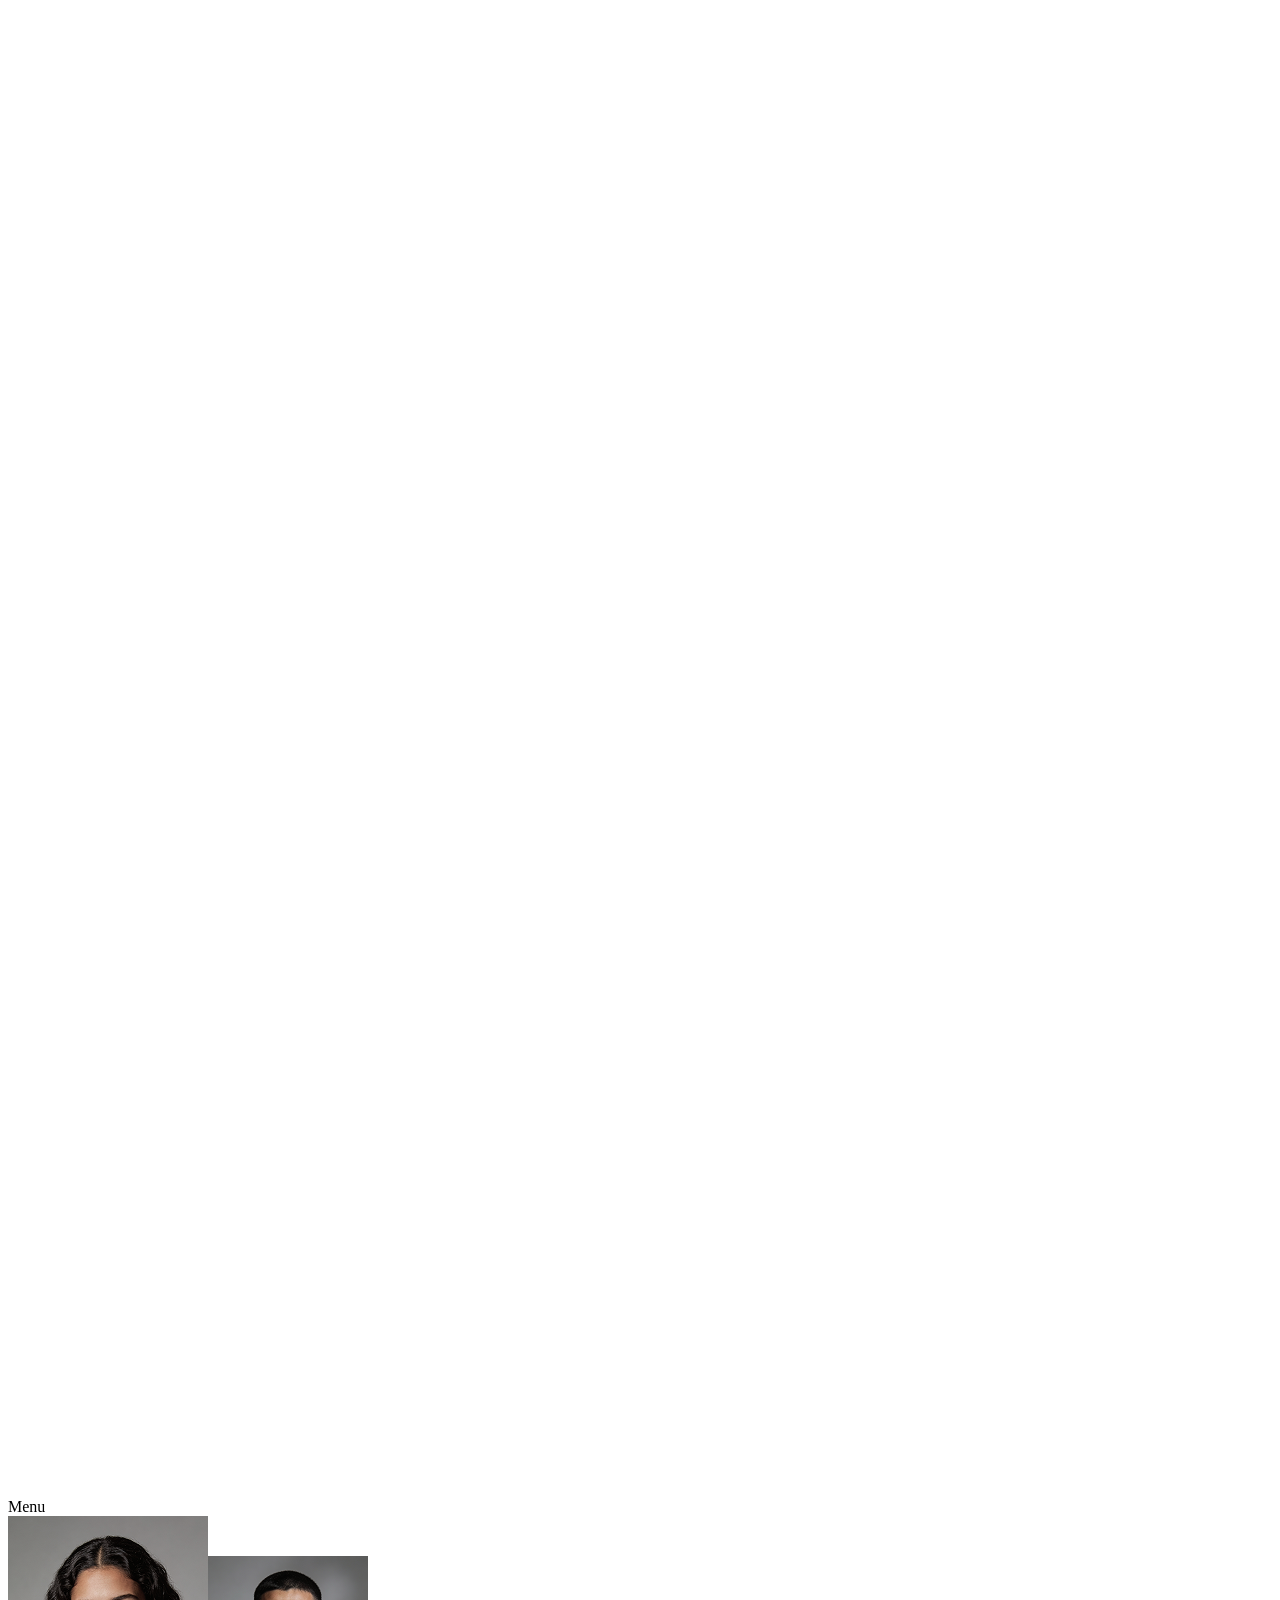
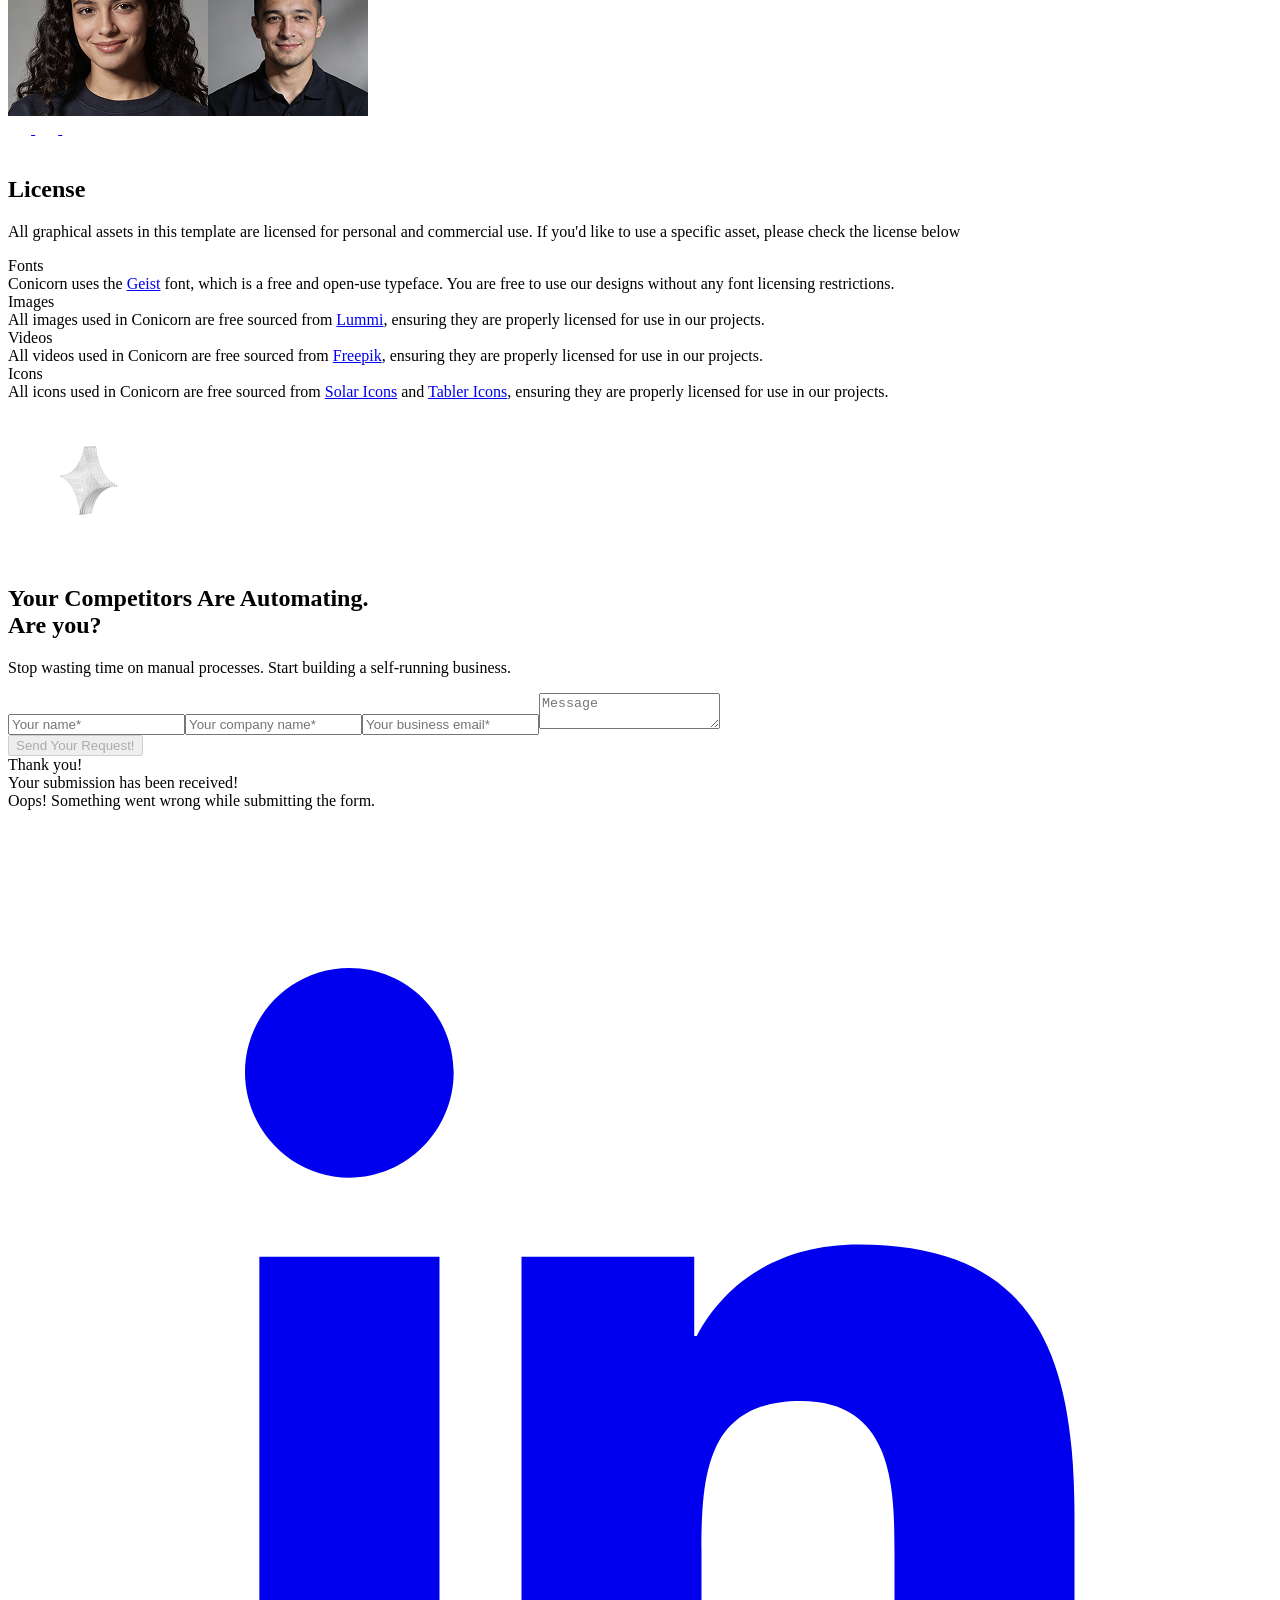
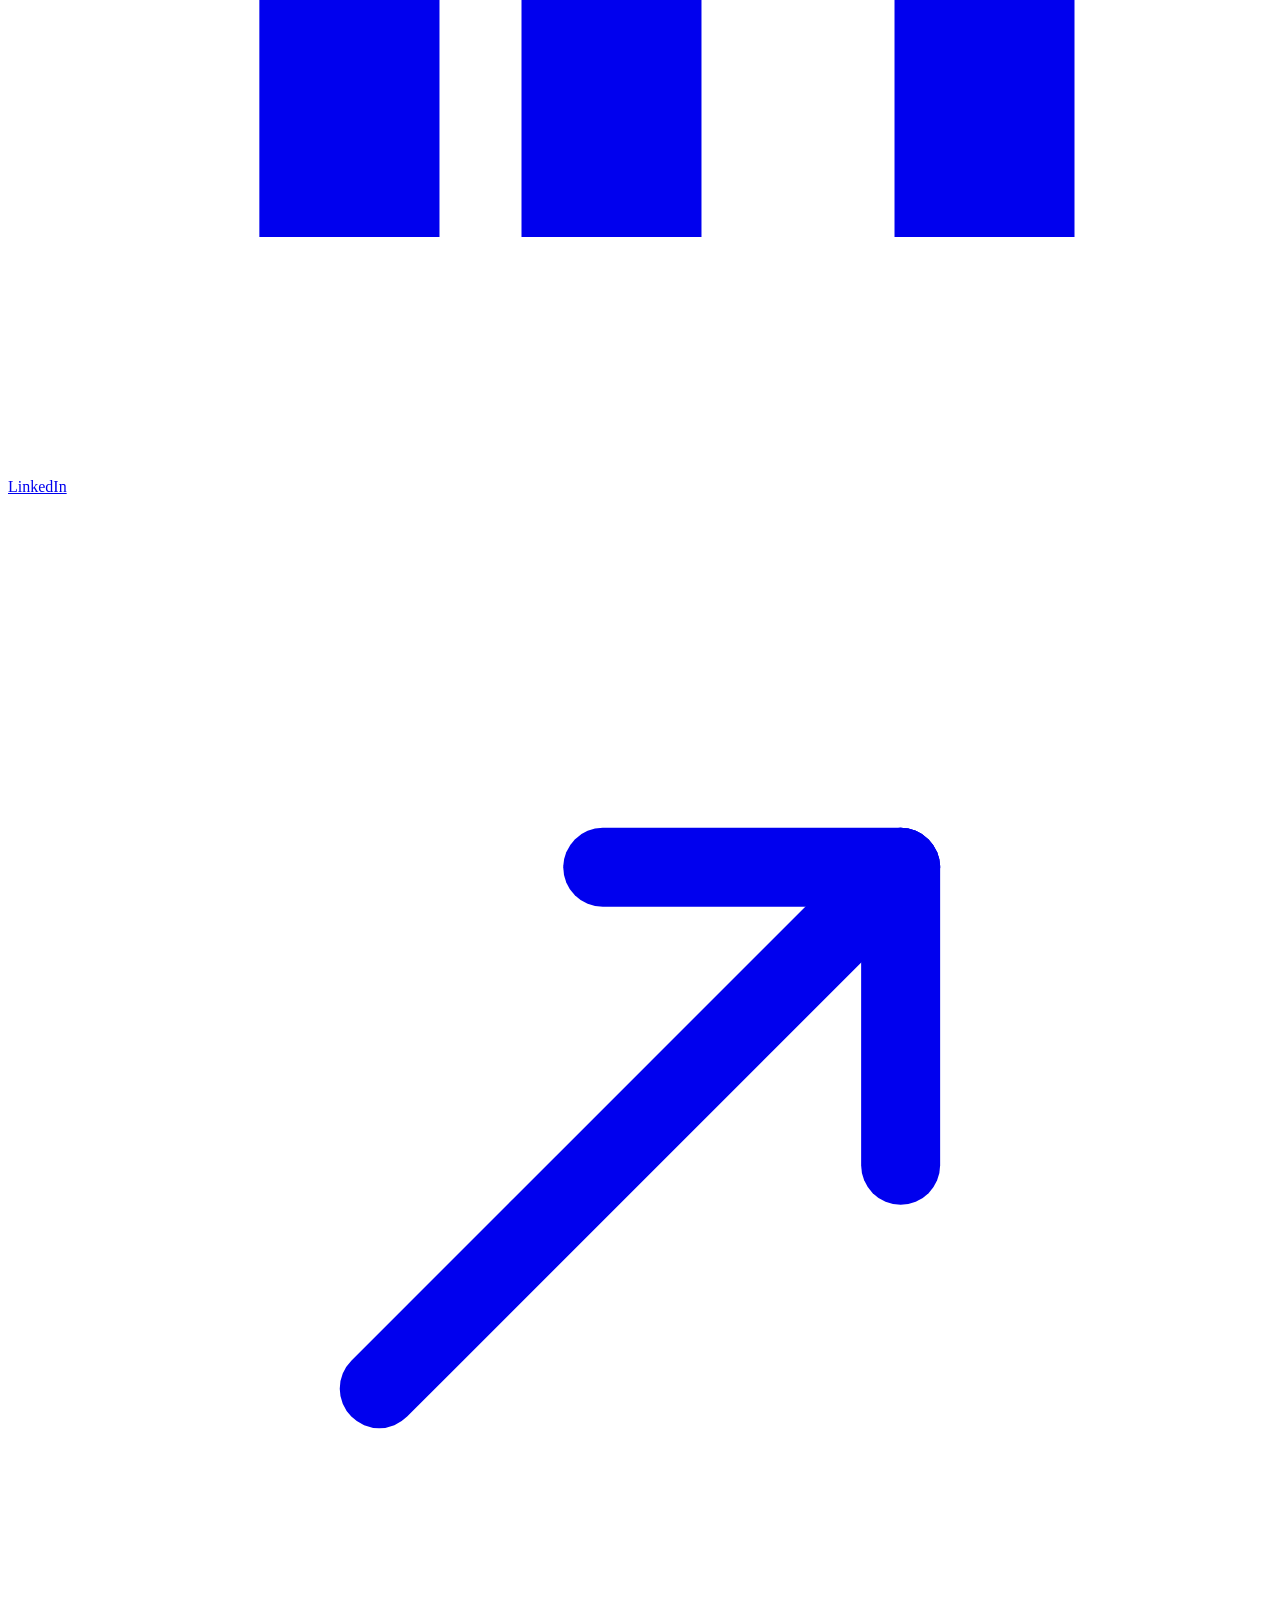
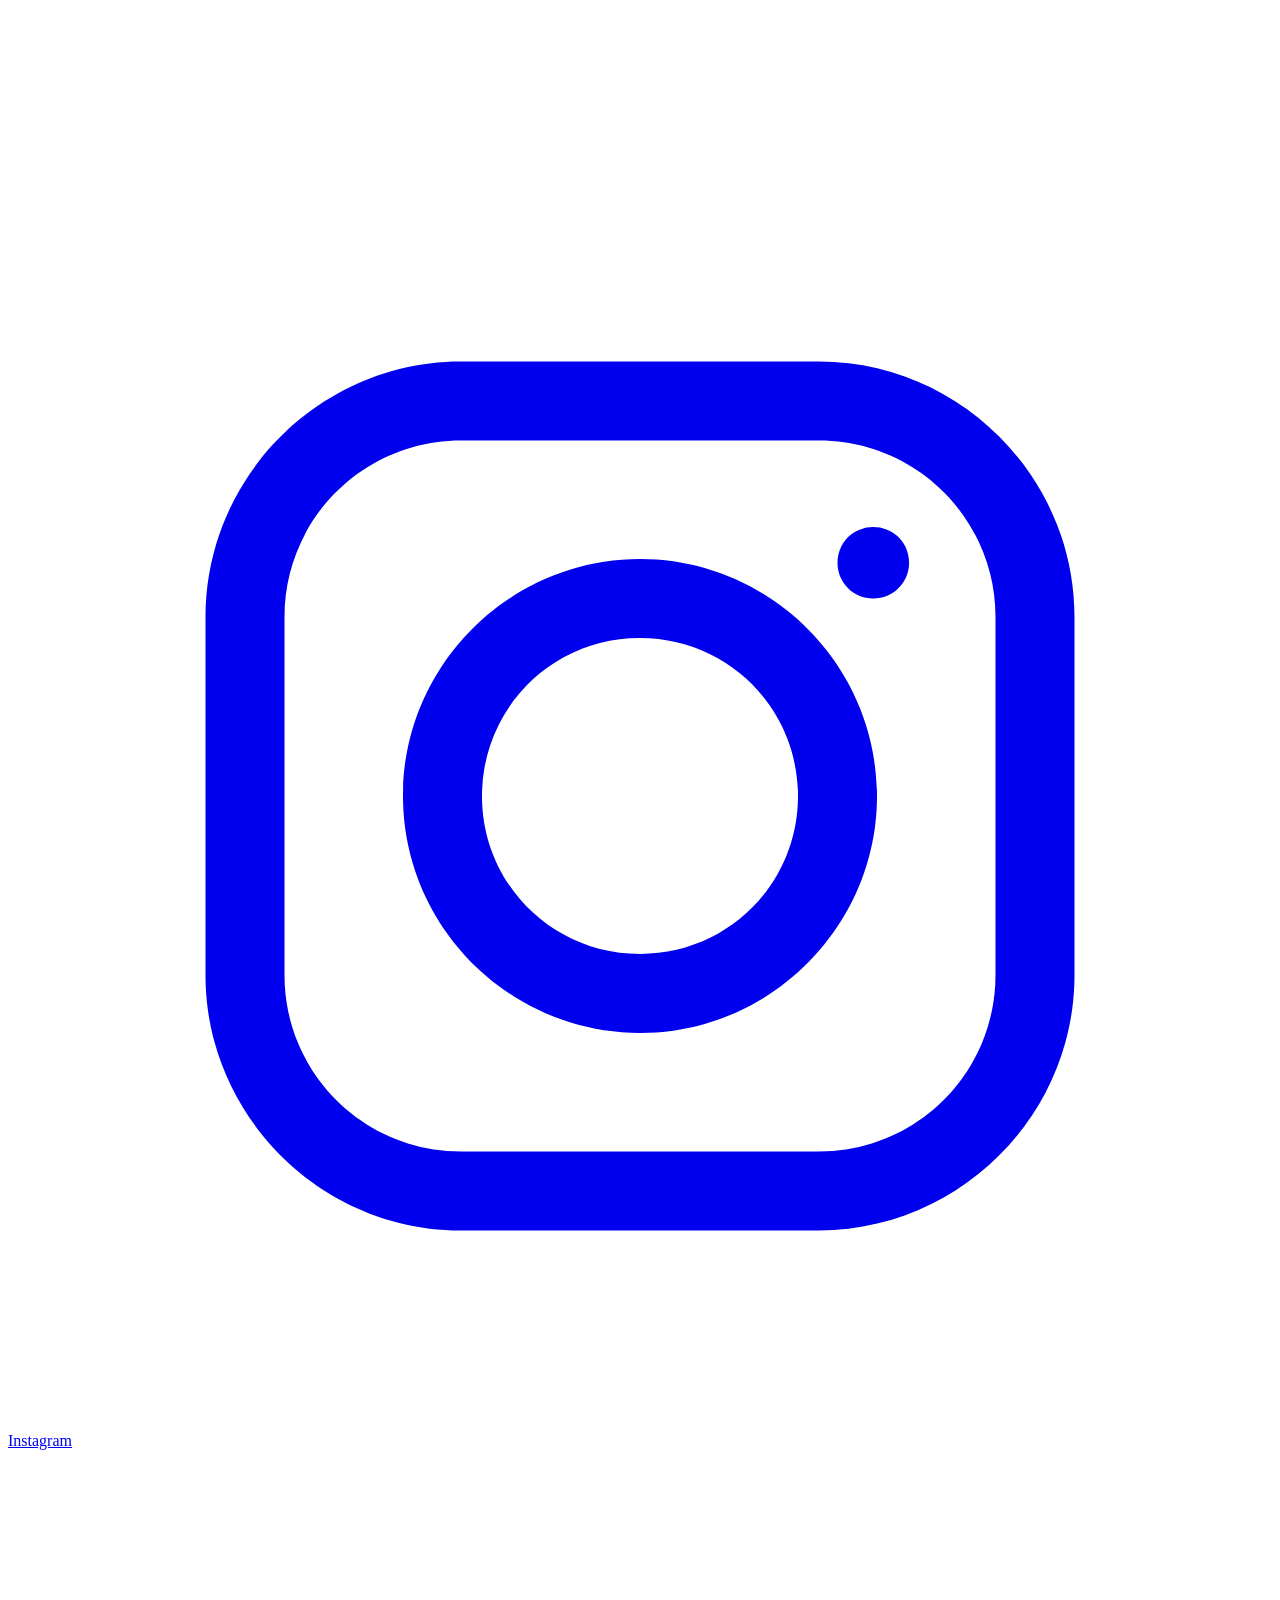
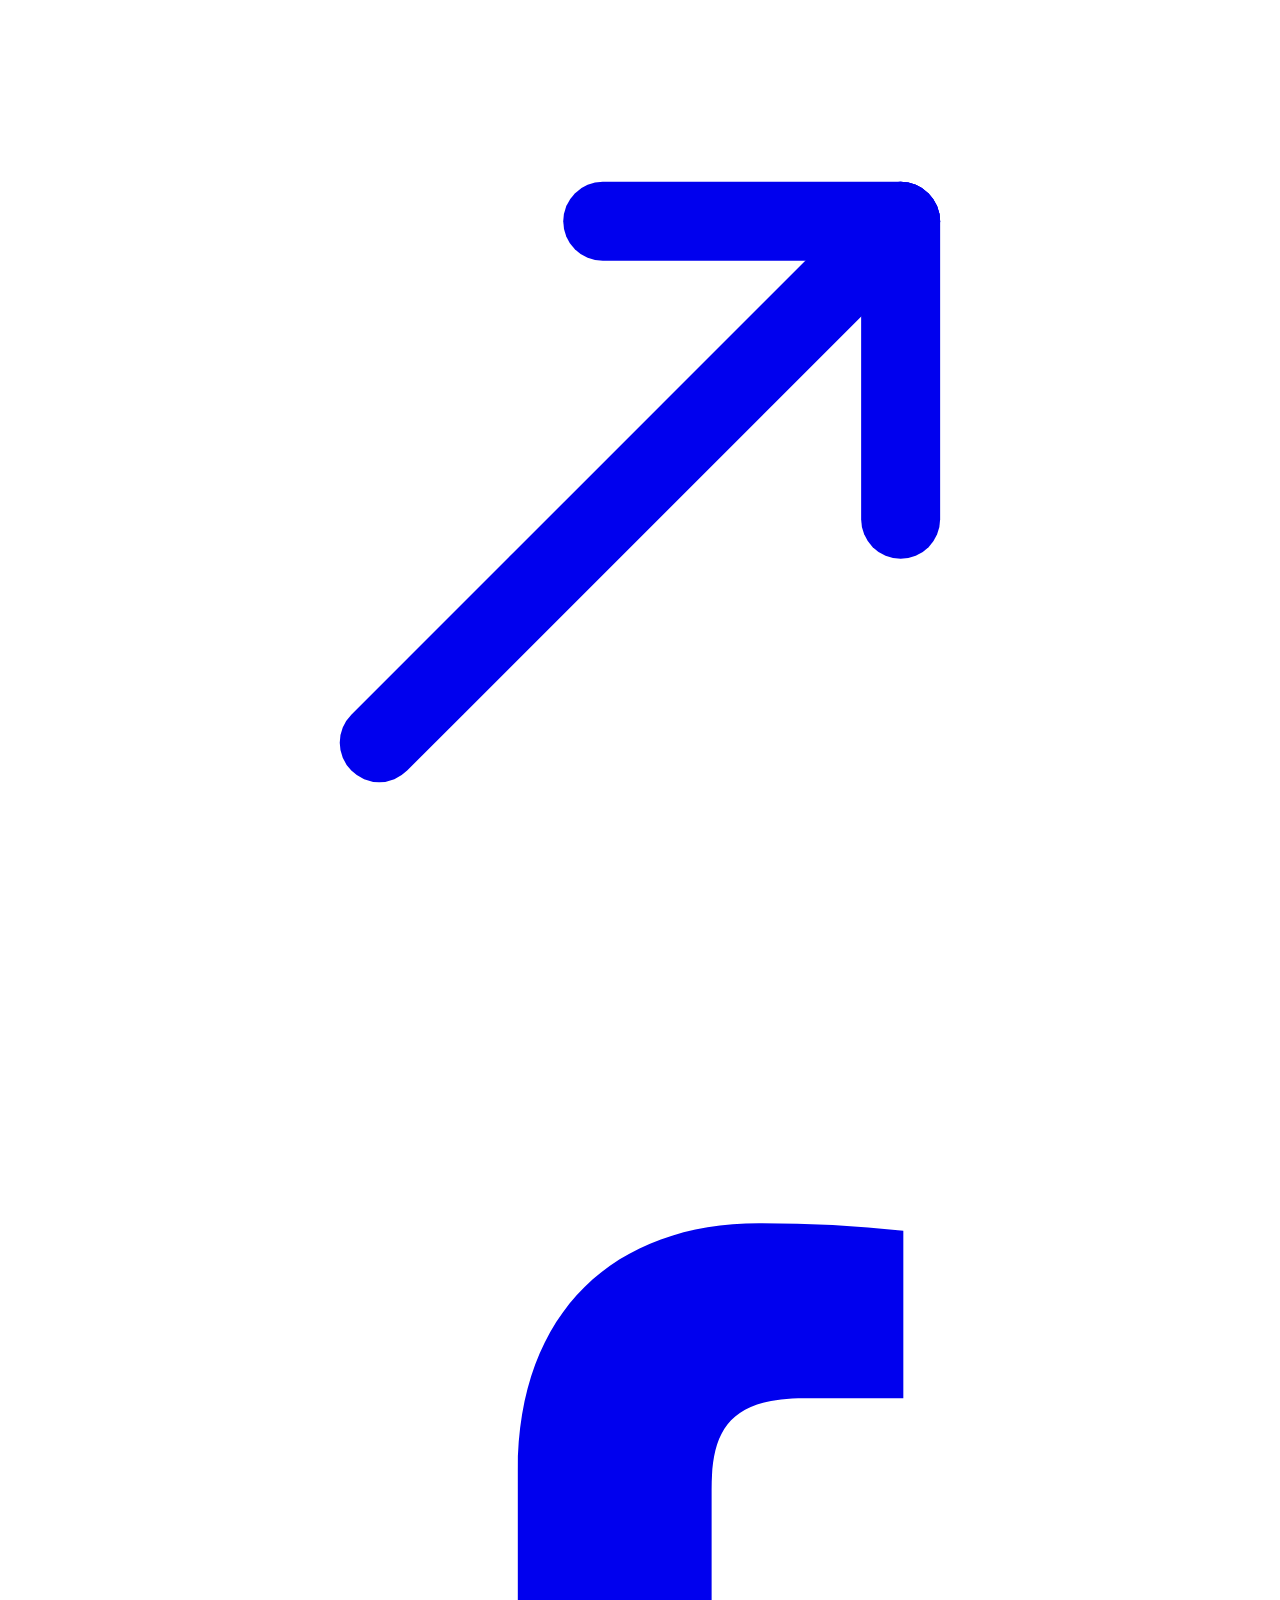
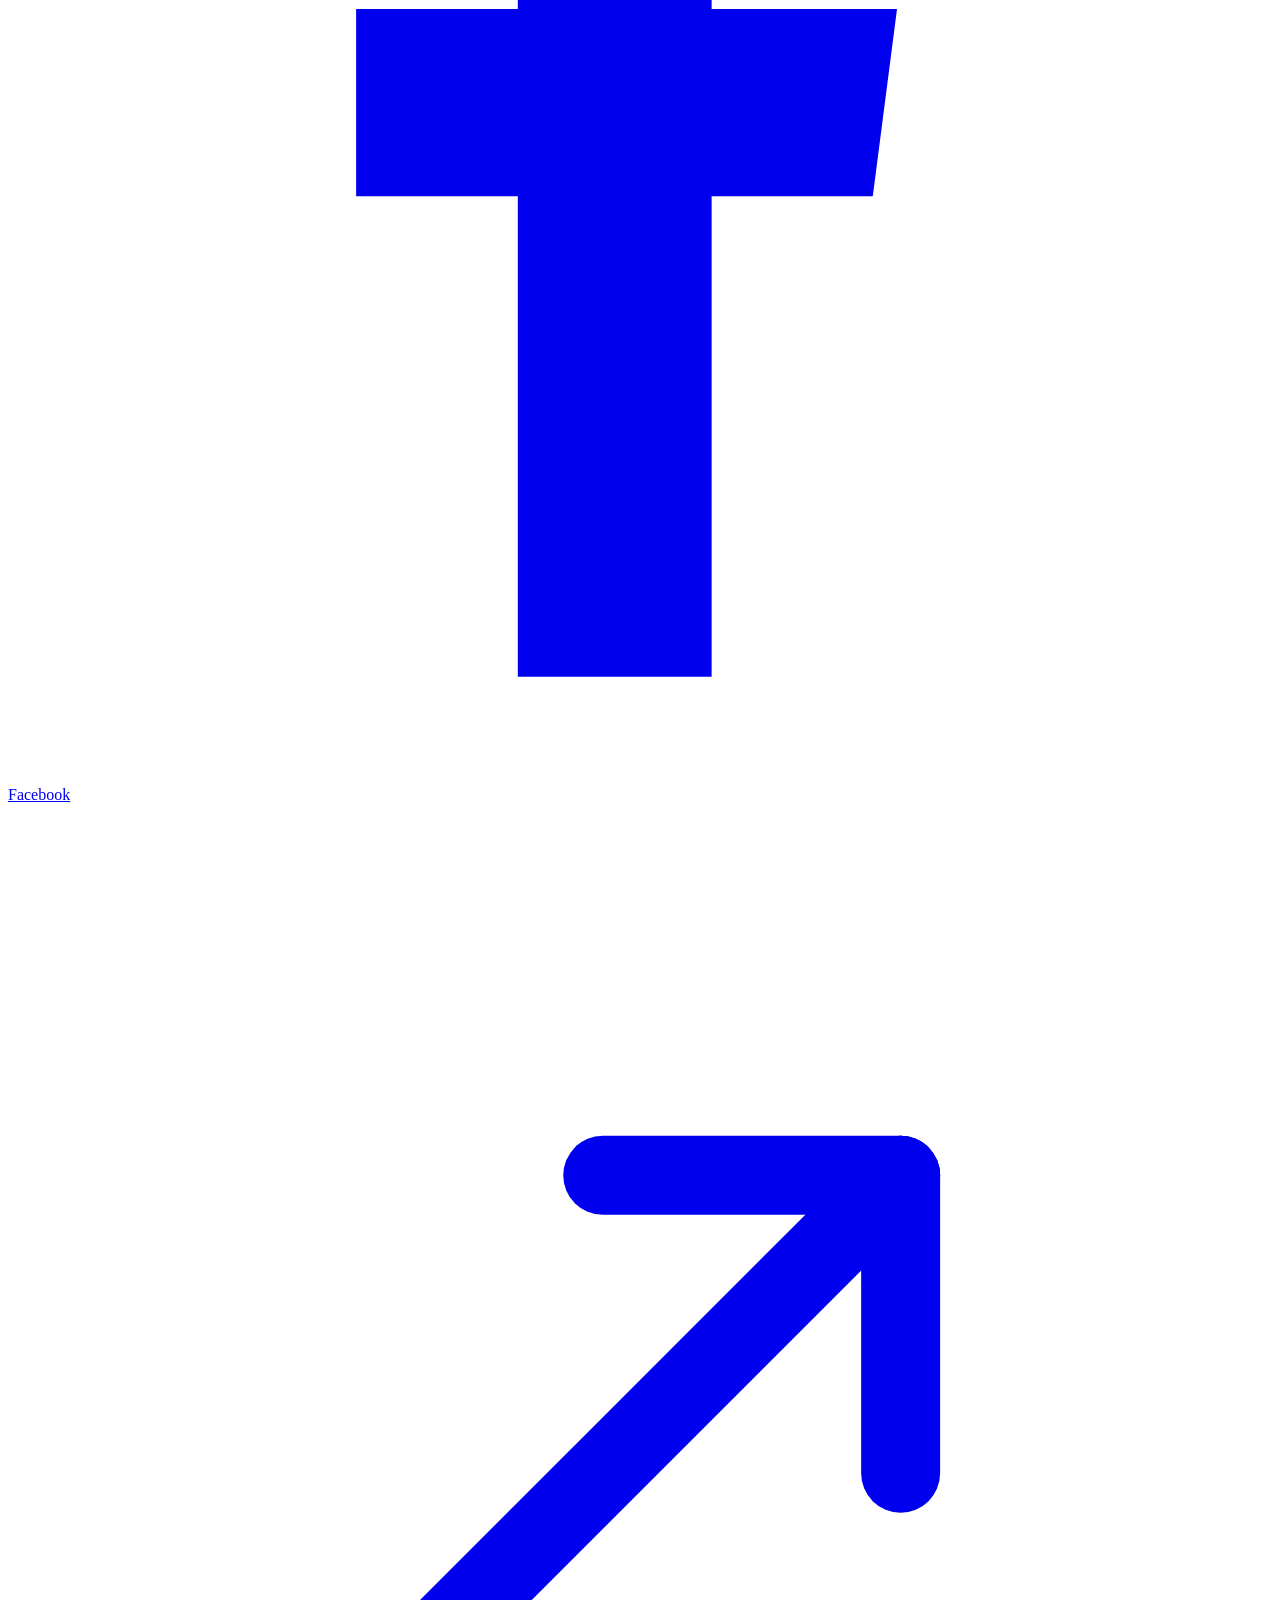
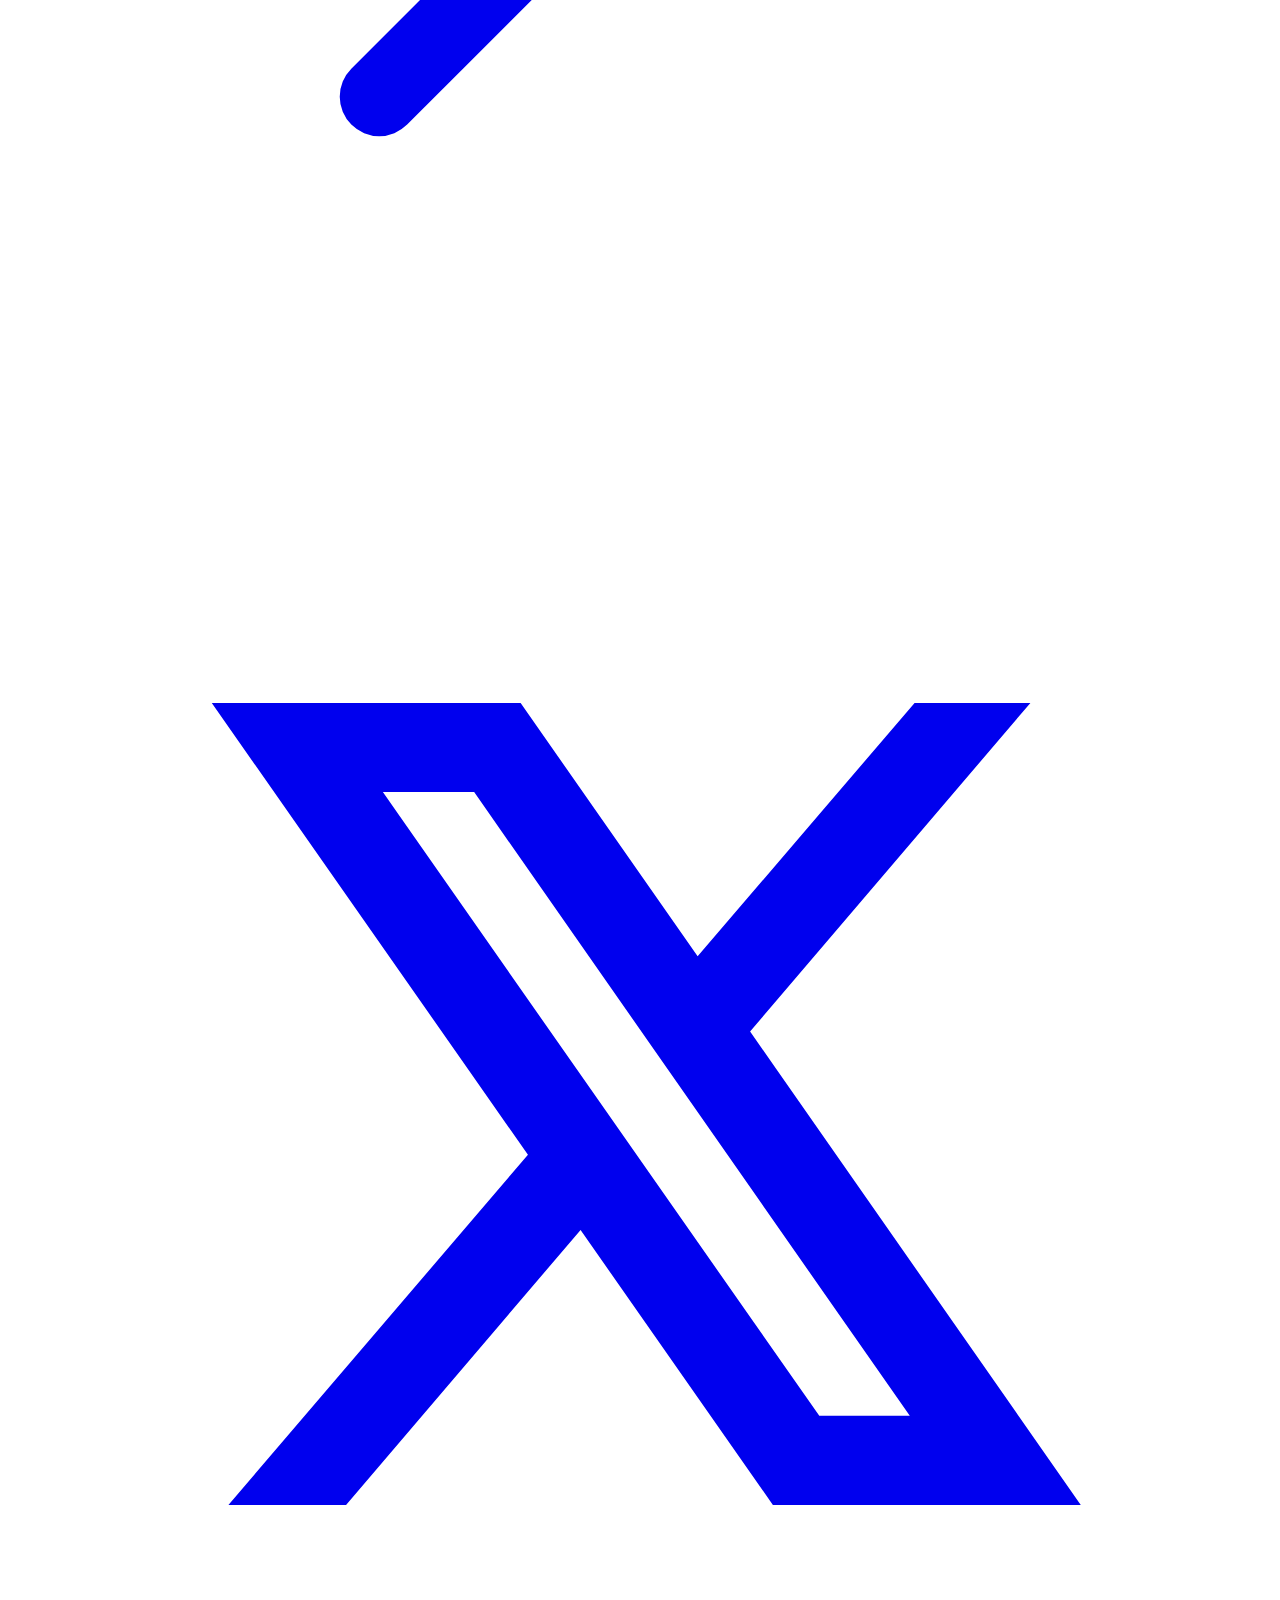
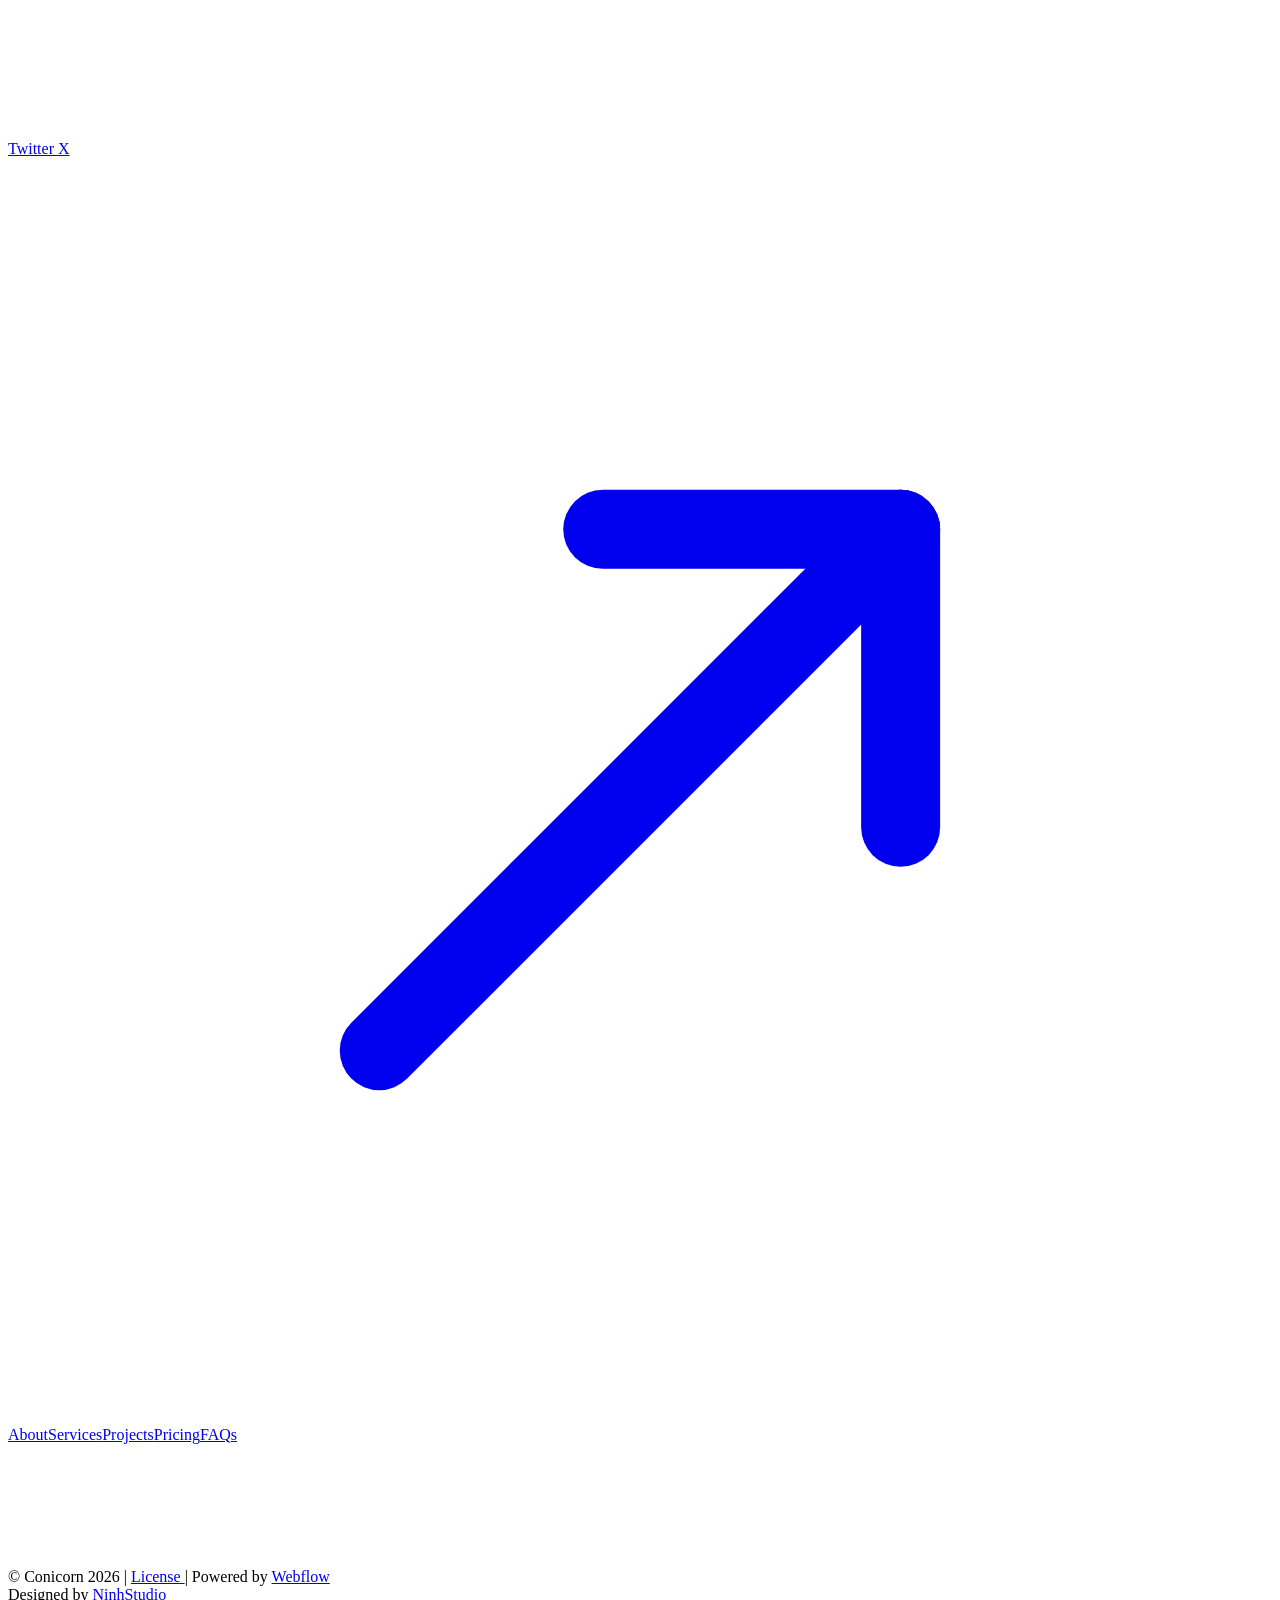
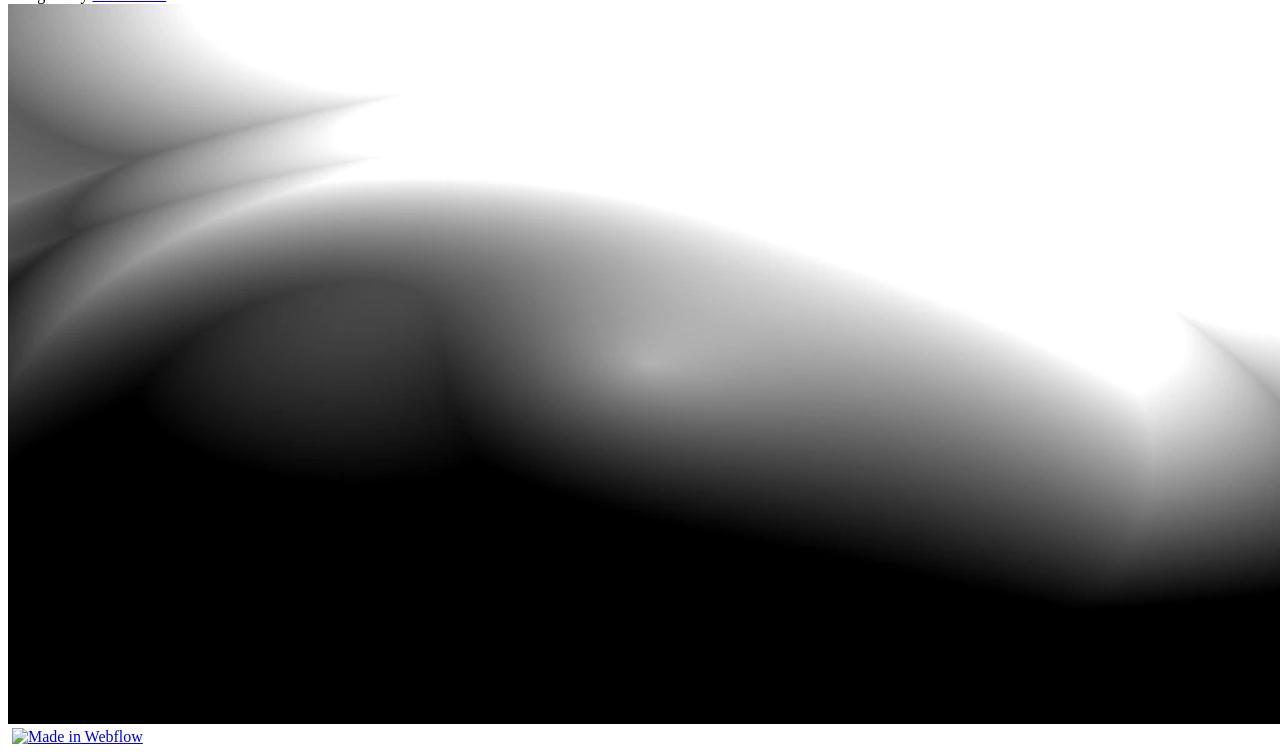
==== commit 549f538f: "feat: implement service worker caching and optimize asset loading performance" ====
--- a/license.html
+++ b/license.html
@@ -1,4 +1,4 @@
-﻿<!DOCTYPE html><!-- Last Published: Sat Apr 18 2026 06:48:51 GMT+0000 (Coordinated Universal Time) -->
+<!DOCTYPE html><!-- Last Published: Sat Apr 18 2026 06:48:51 GMT+0000 (Coordinated Universal Time) -->
 <html data-wf-domain="conicorn.webflow.io" data-wf-page="69b62debd4ad61ffdabac4b9"
   data-wf-site="69abbb96278770785e4b2dc1">
 
@@ -501,6 +501,21 @@
     crossorigin="anonymous"></script>
   <script src="gsap/3.15.0/gsap.min.js" type="text/javascript"></script>
   <script src="gsap/3.15.0/SplitText.min.js" type="text/javascript"></script>
+
+  <!-- Service Worker Registration for caching -->
+  <script>
+    if ('serviceWorker' in navigator) {
+      window.addEventListener('load', () => {
+        navigator.serviceWorker.register('./sw.js')
+          .then(registration => {
+            console.log('ServiceWorker registration successful with scope: ', registration.scope);
+          })
+          .catch(err => {
+            console.log('ServiceWorker registration failed: ', err);
+          });
+      });
+    }
+  </script>
 </body>
 
 </html>
